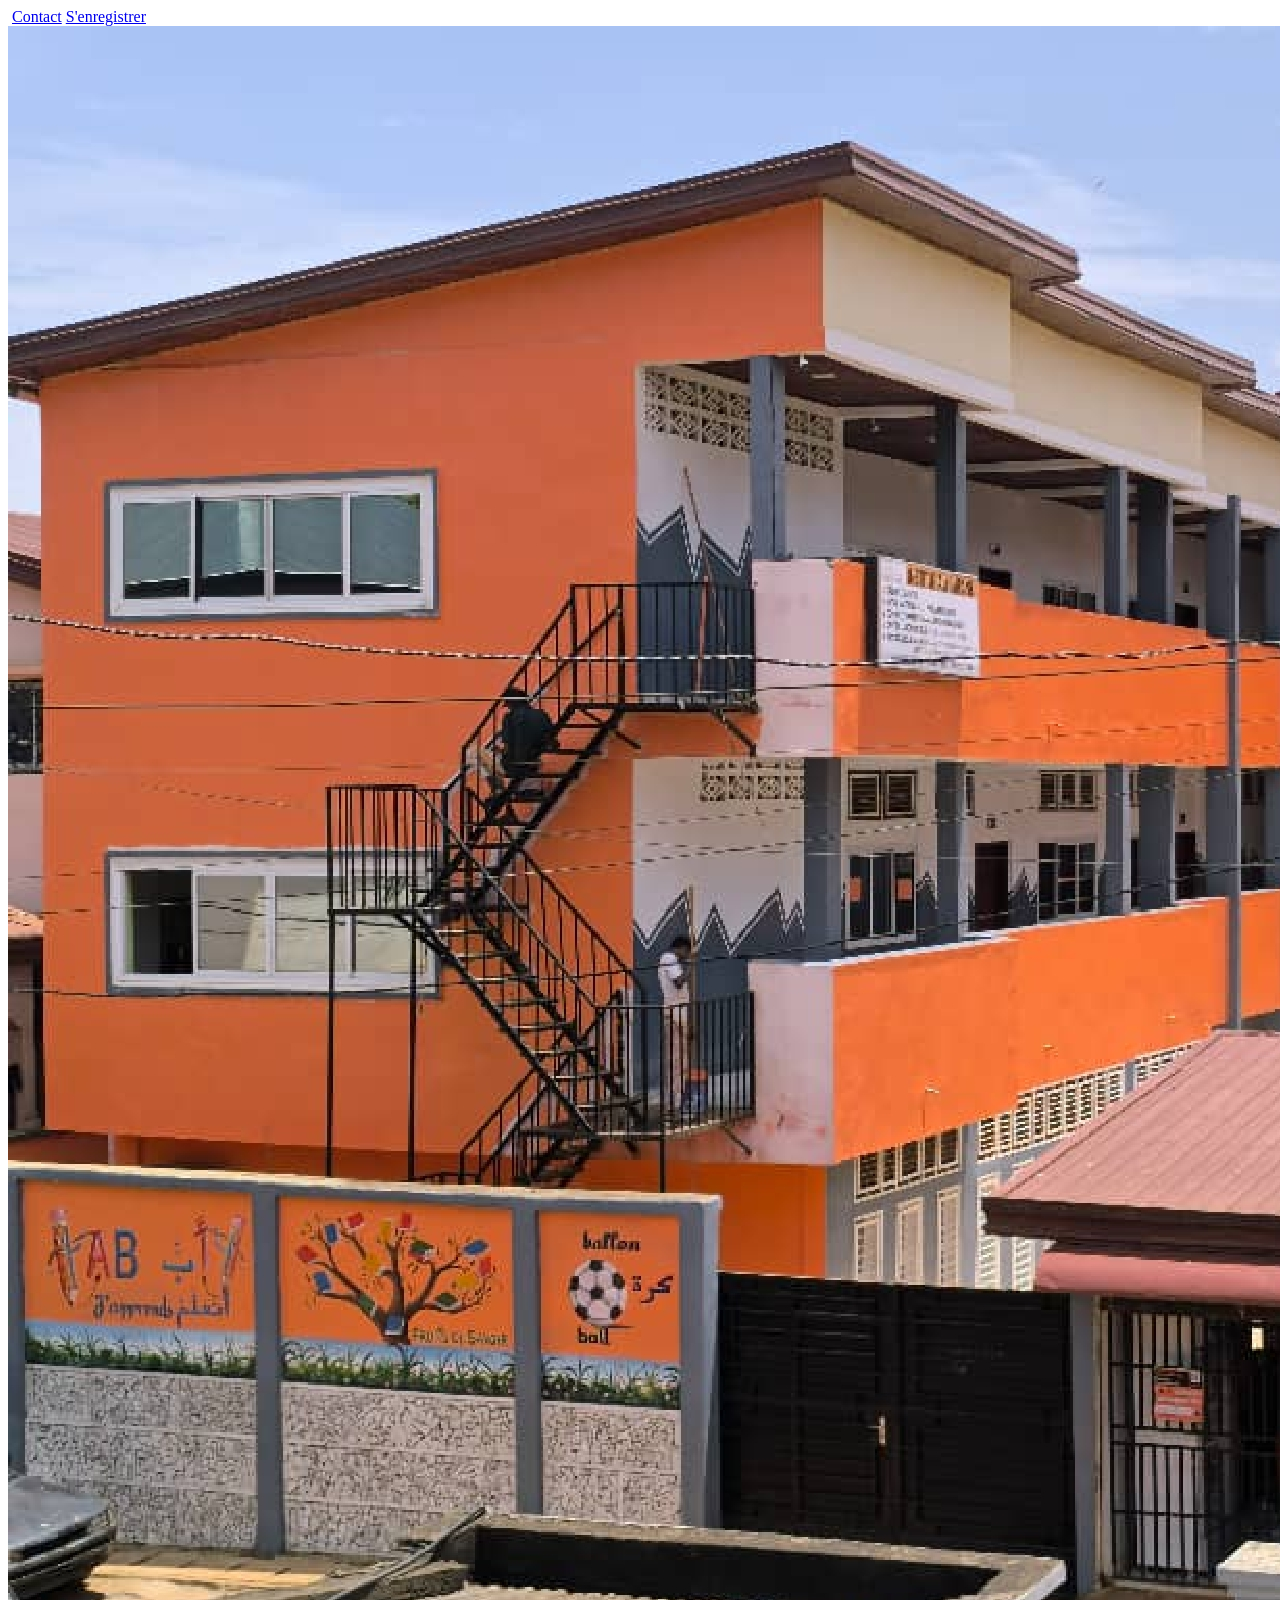
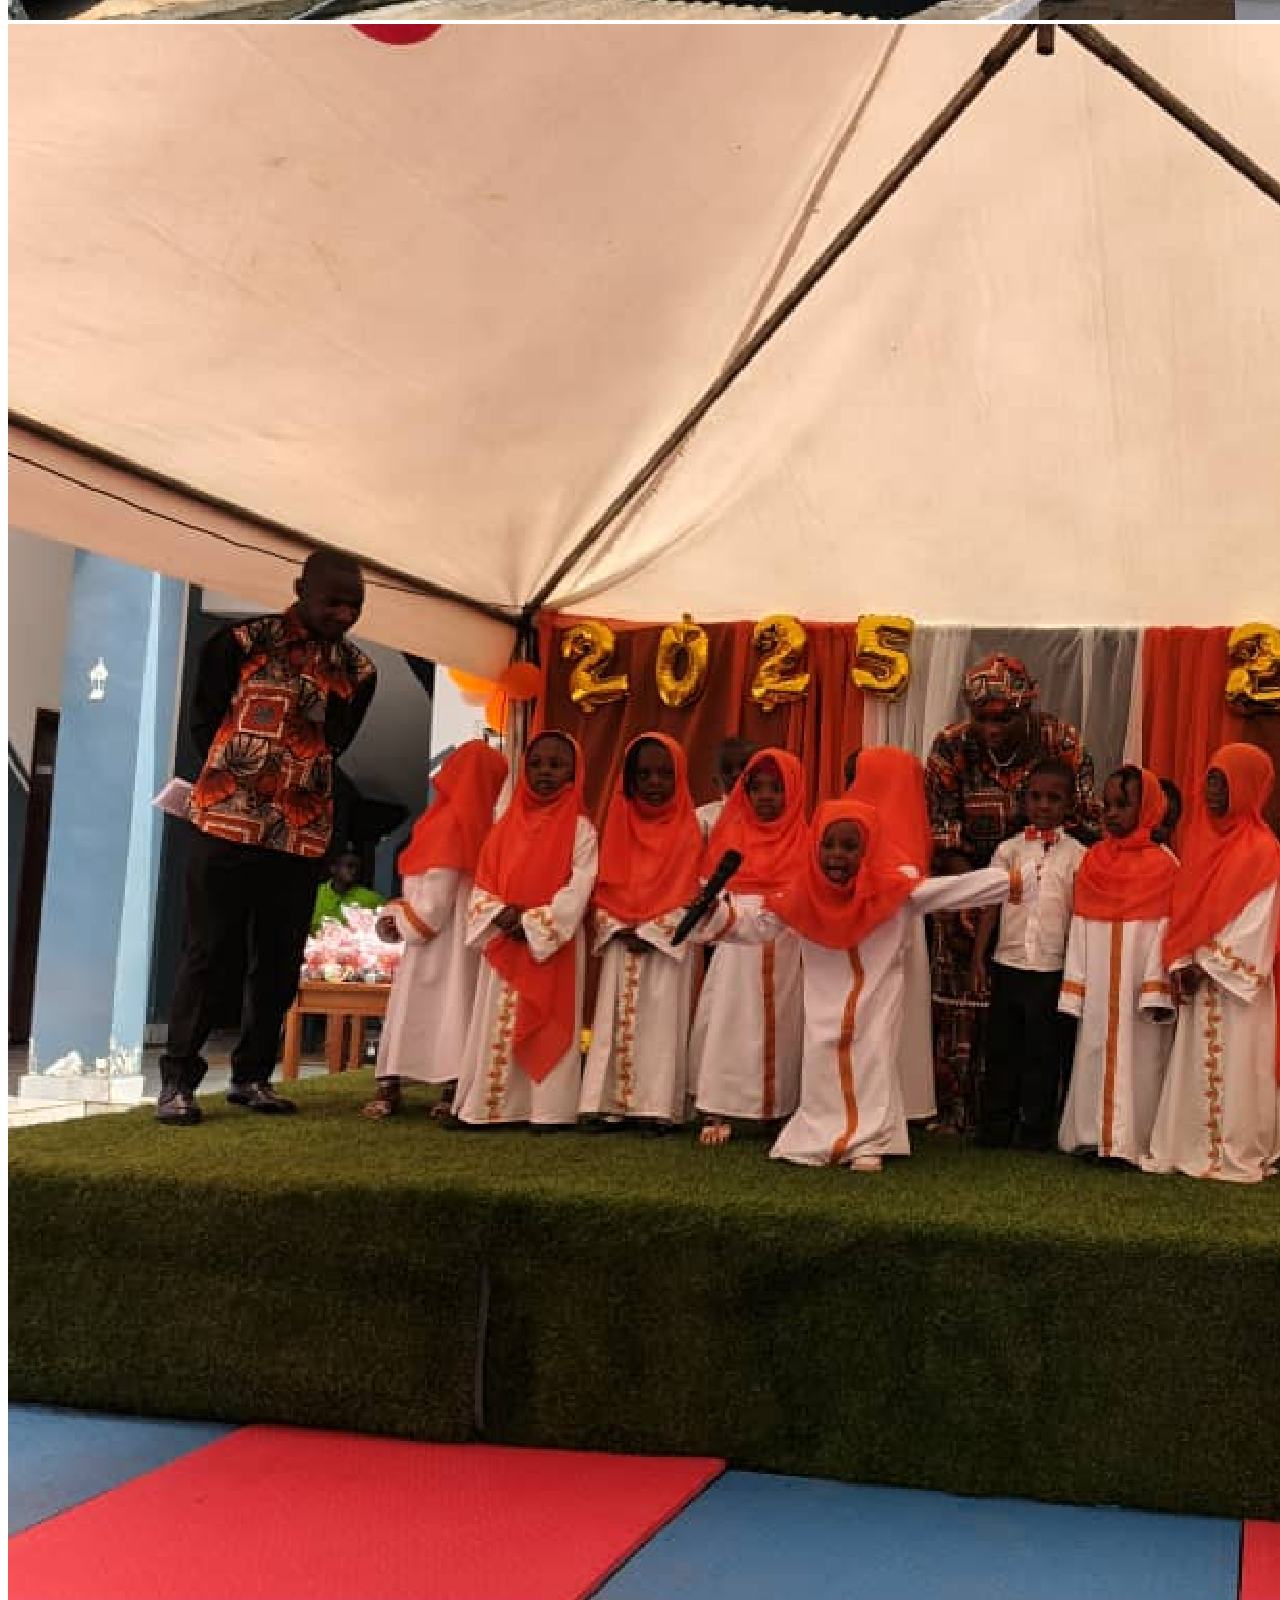
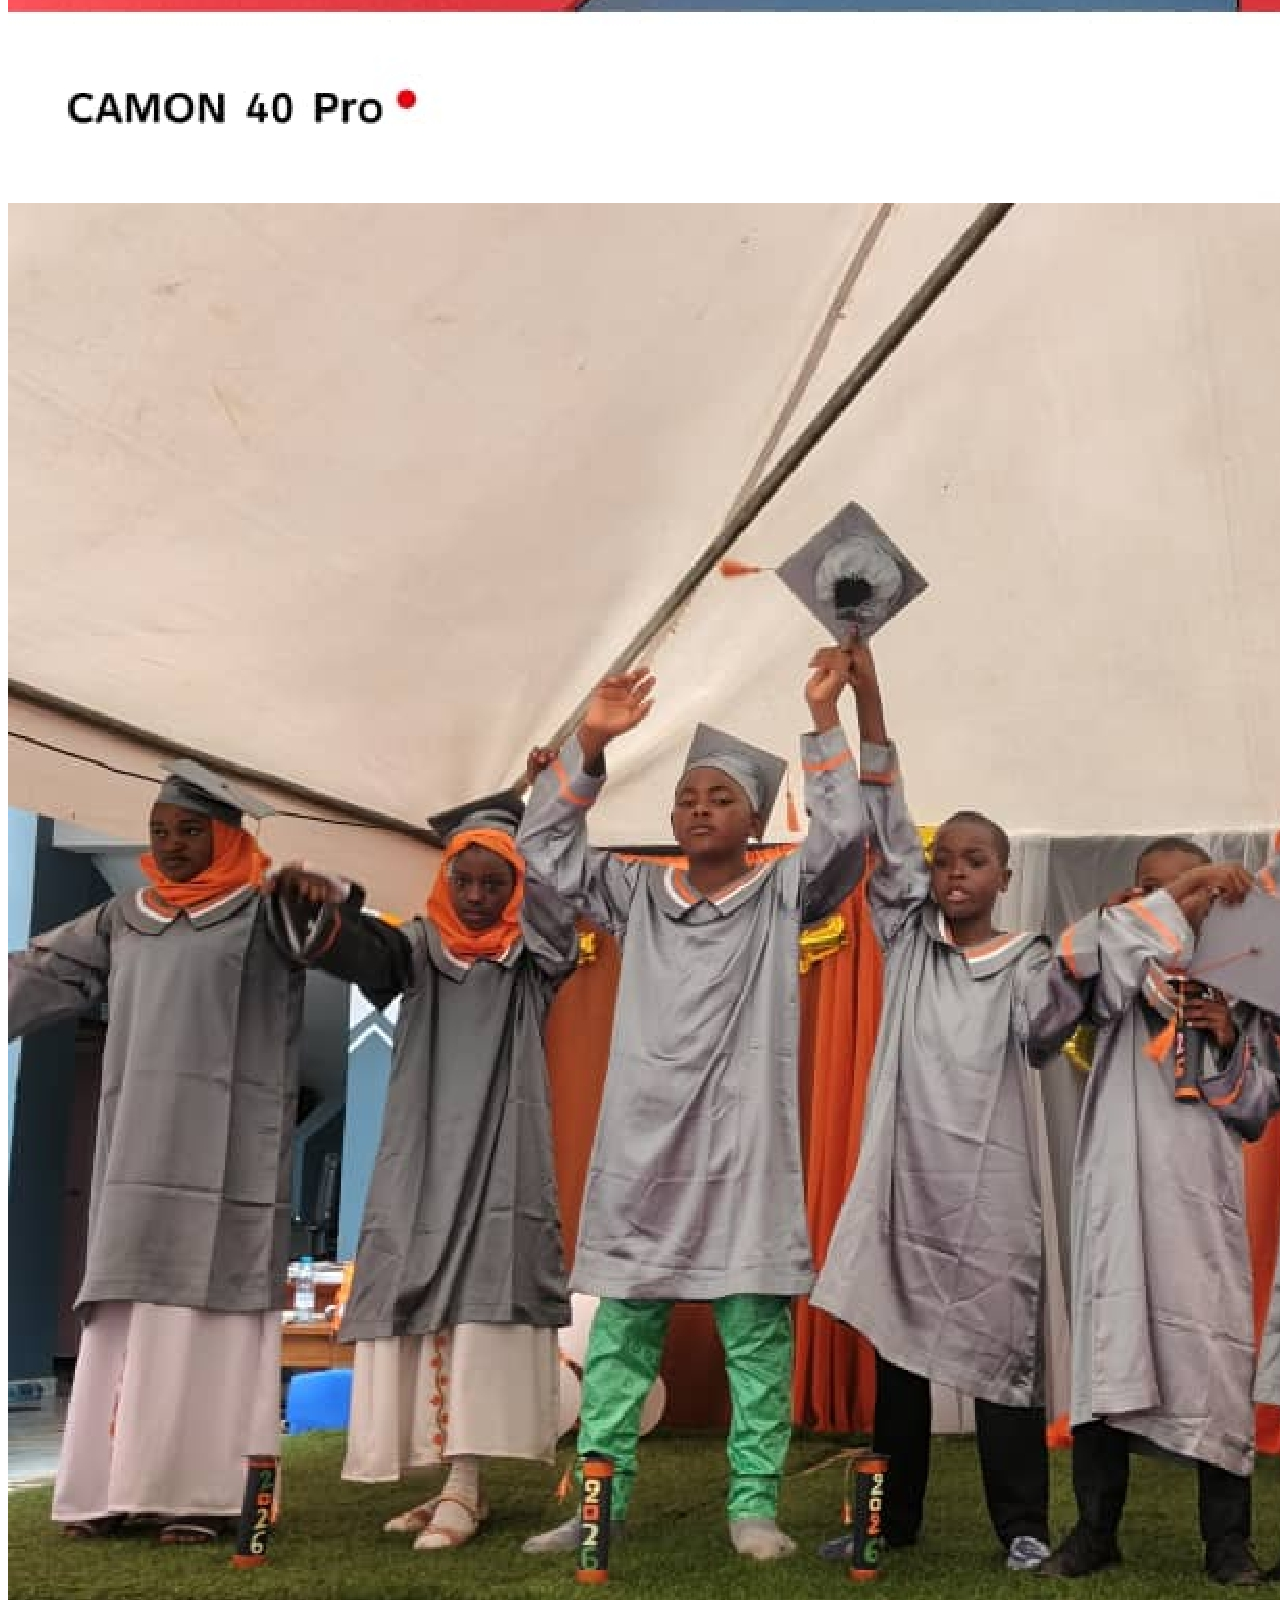
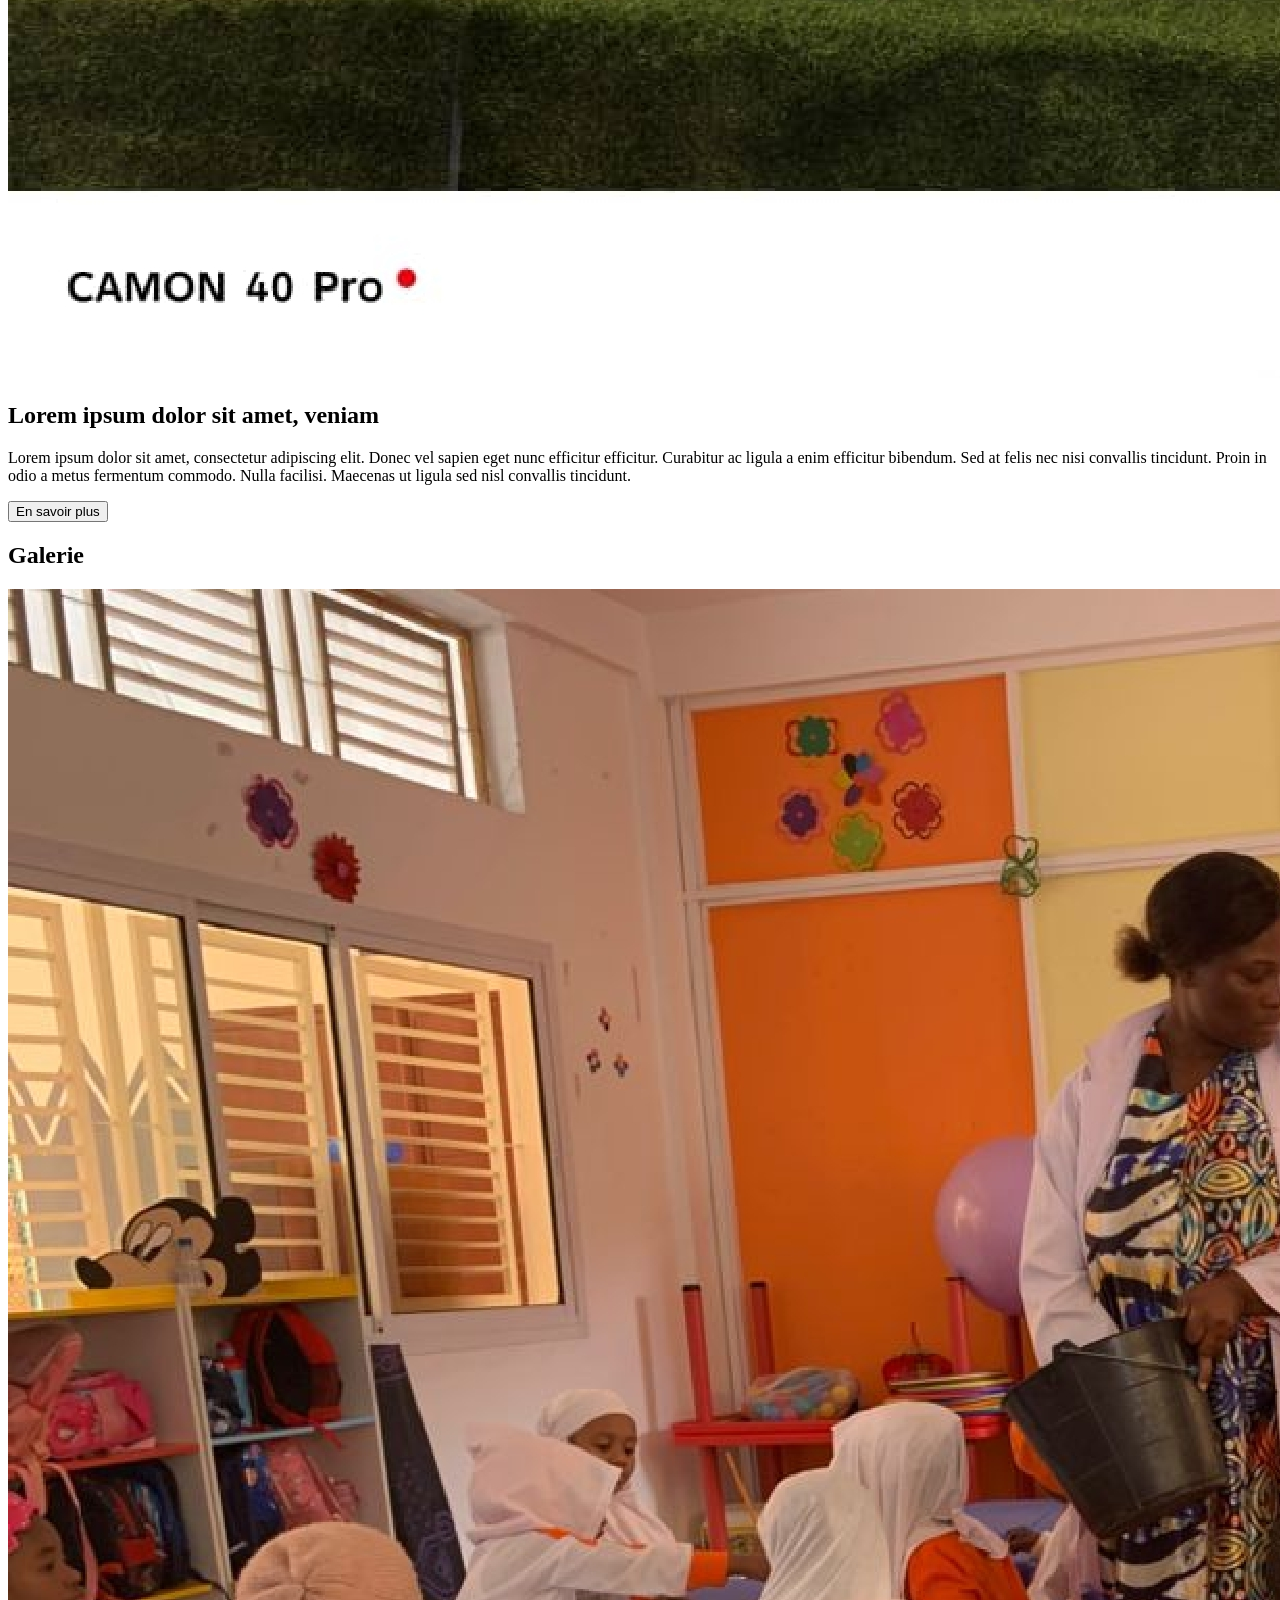
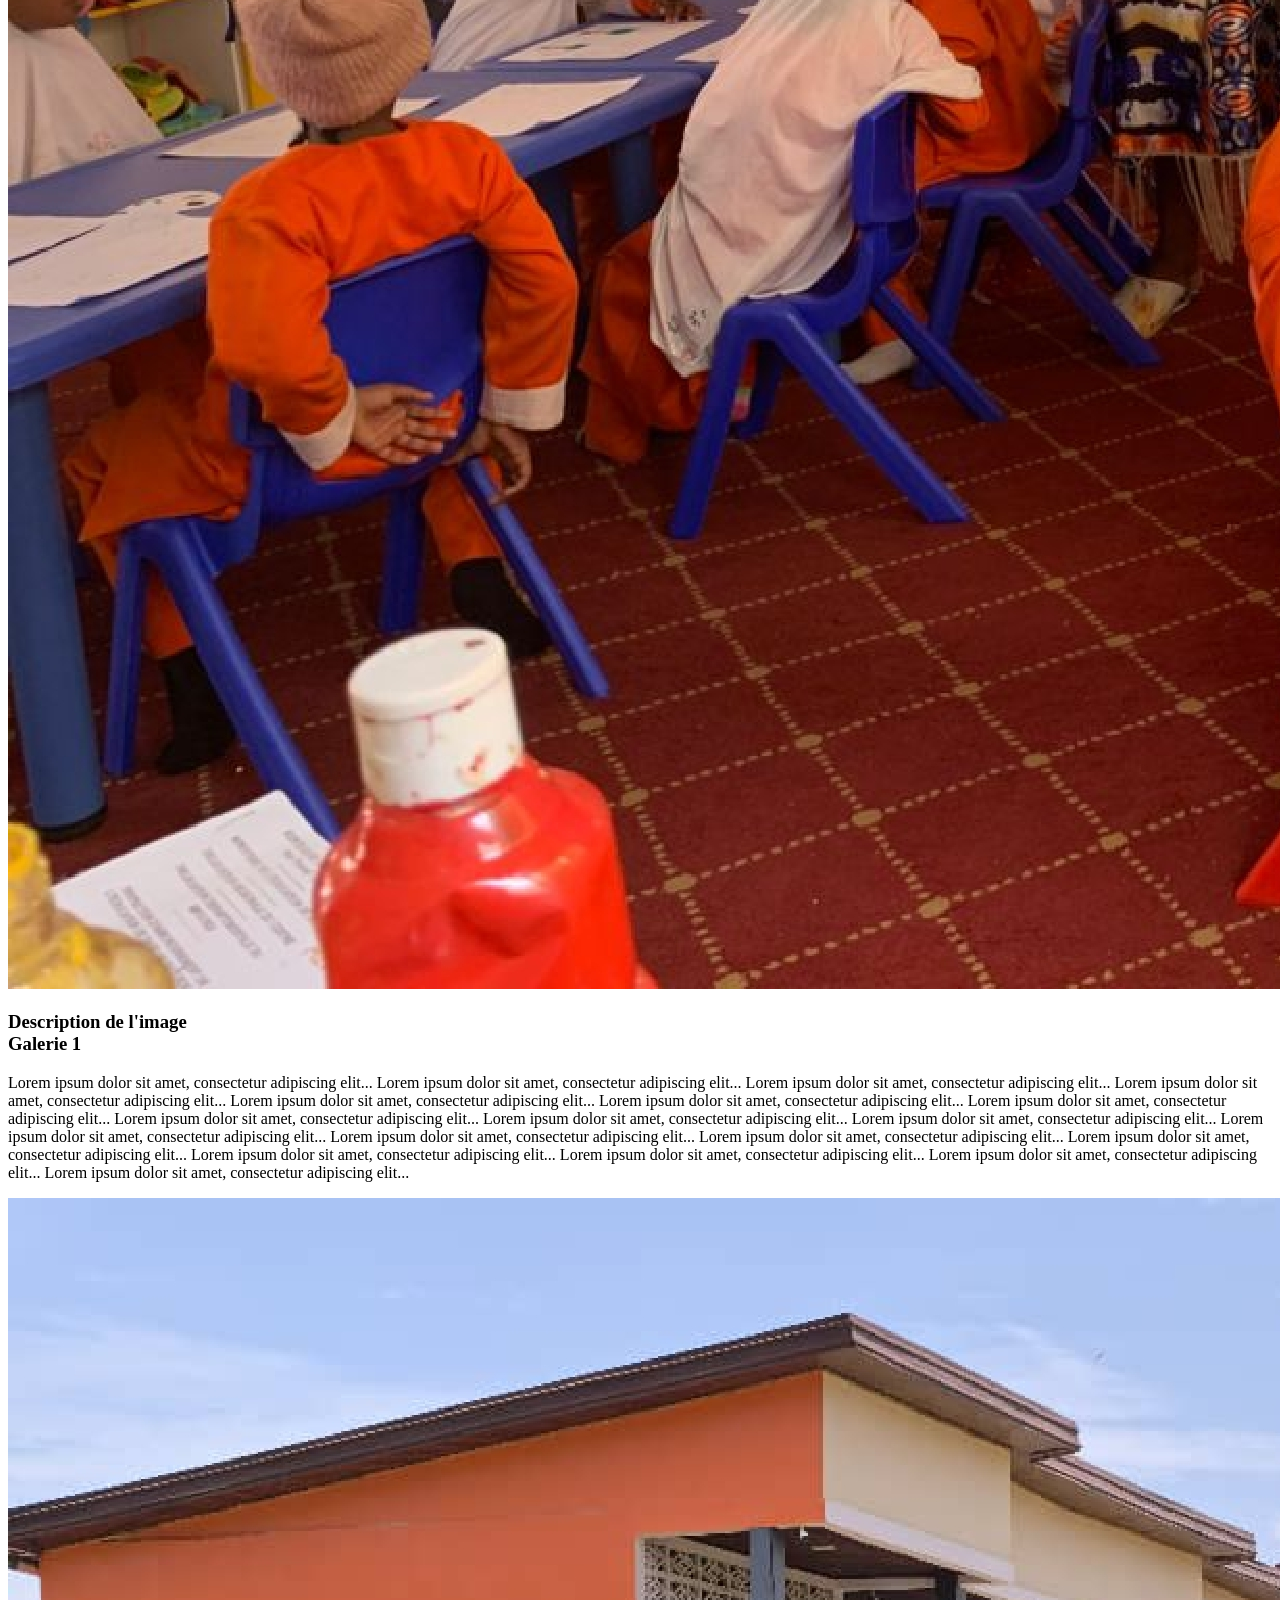
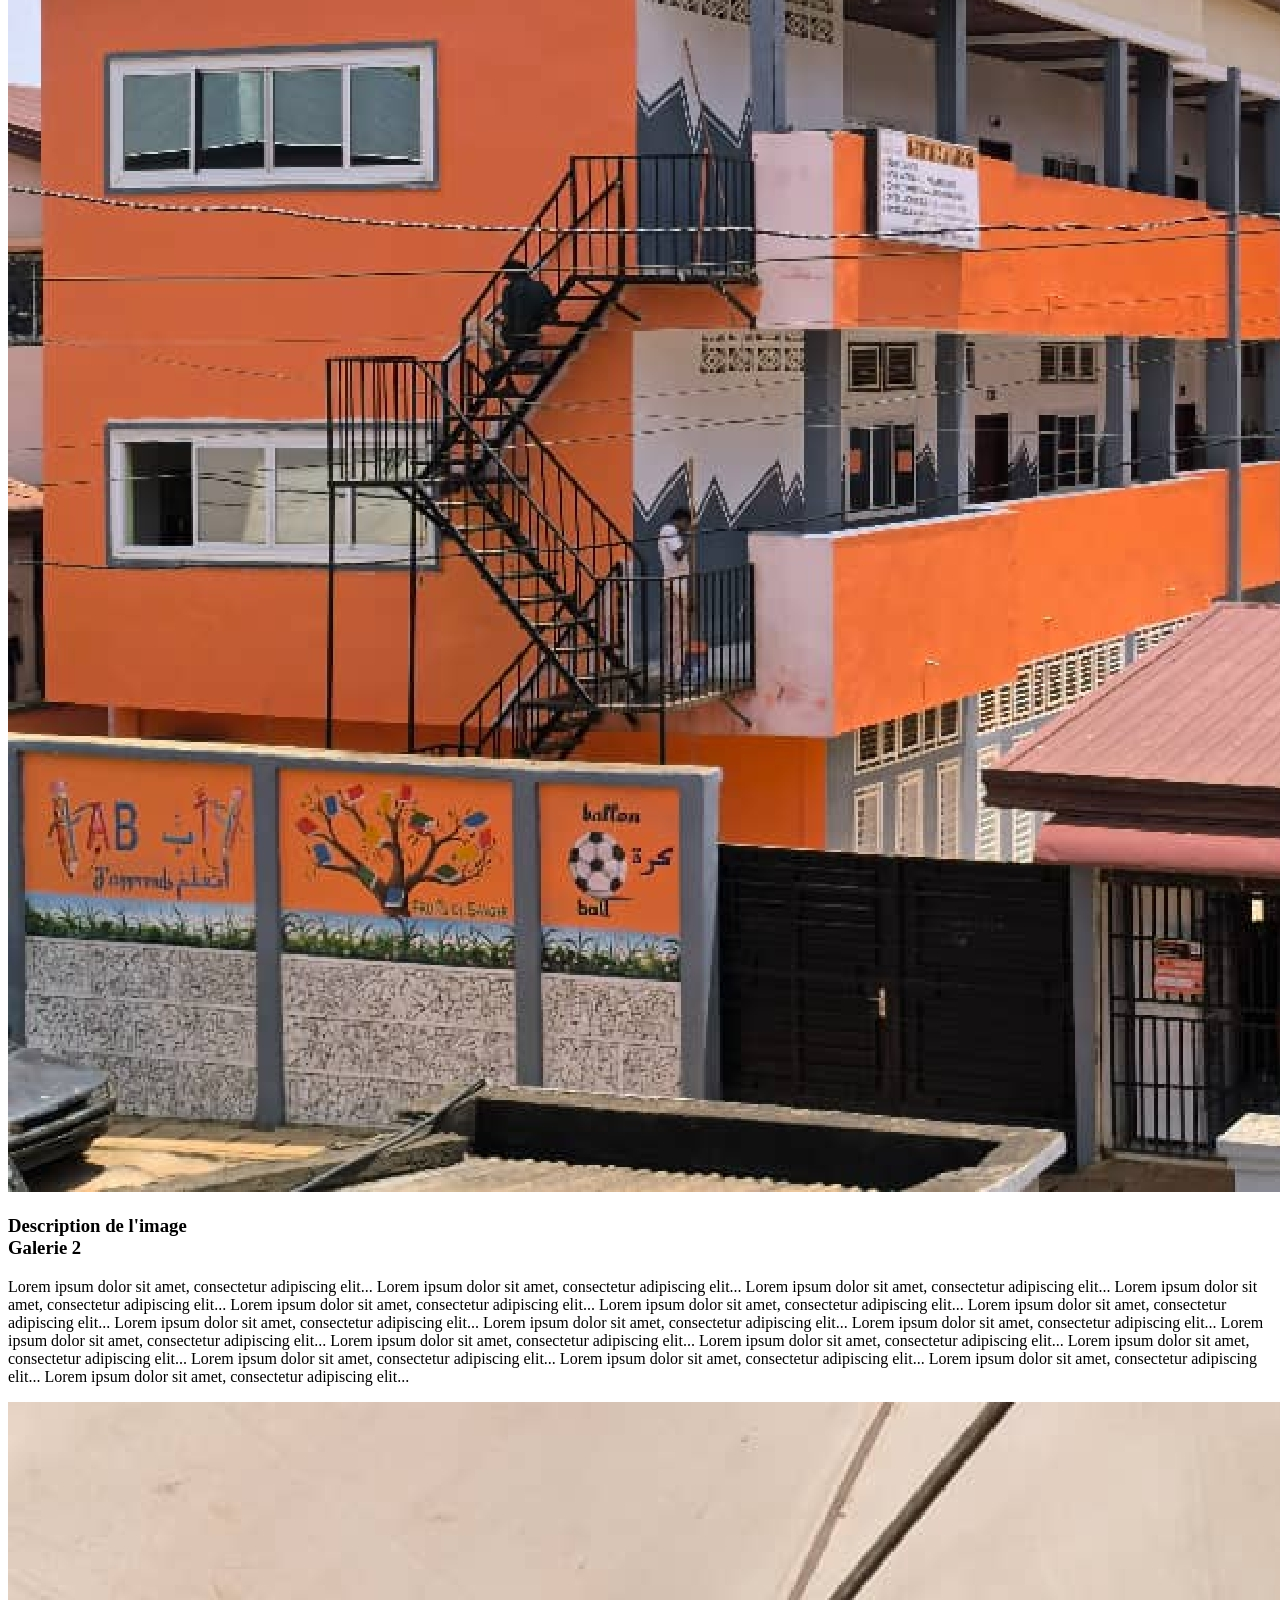
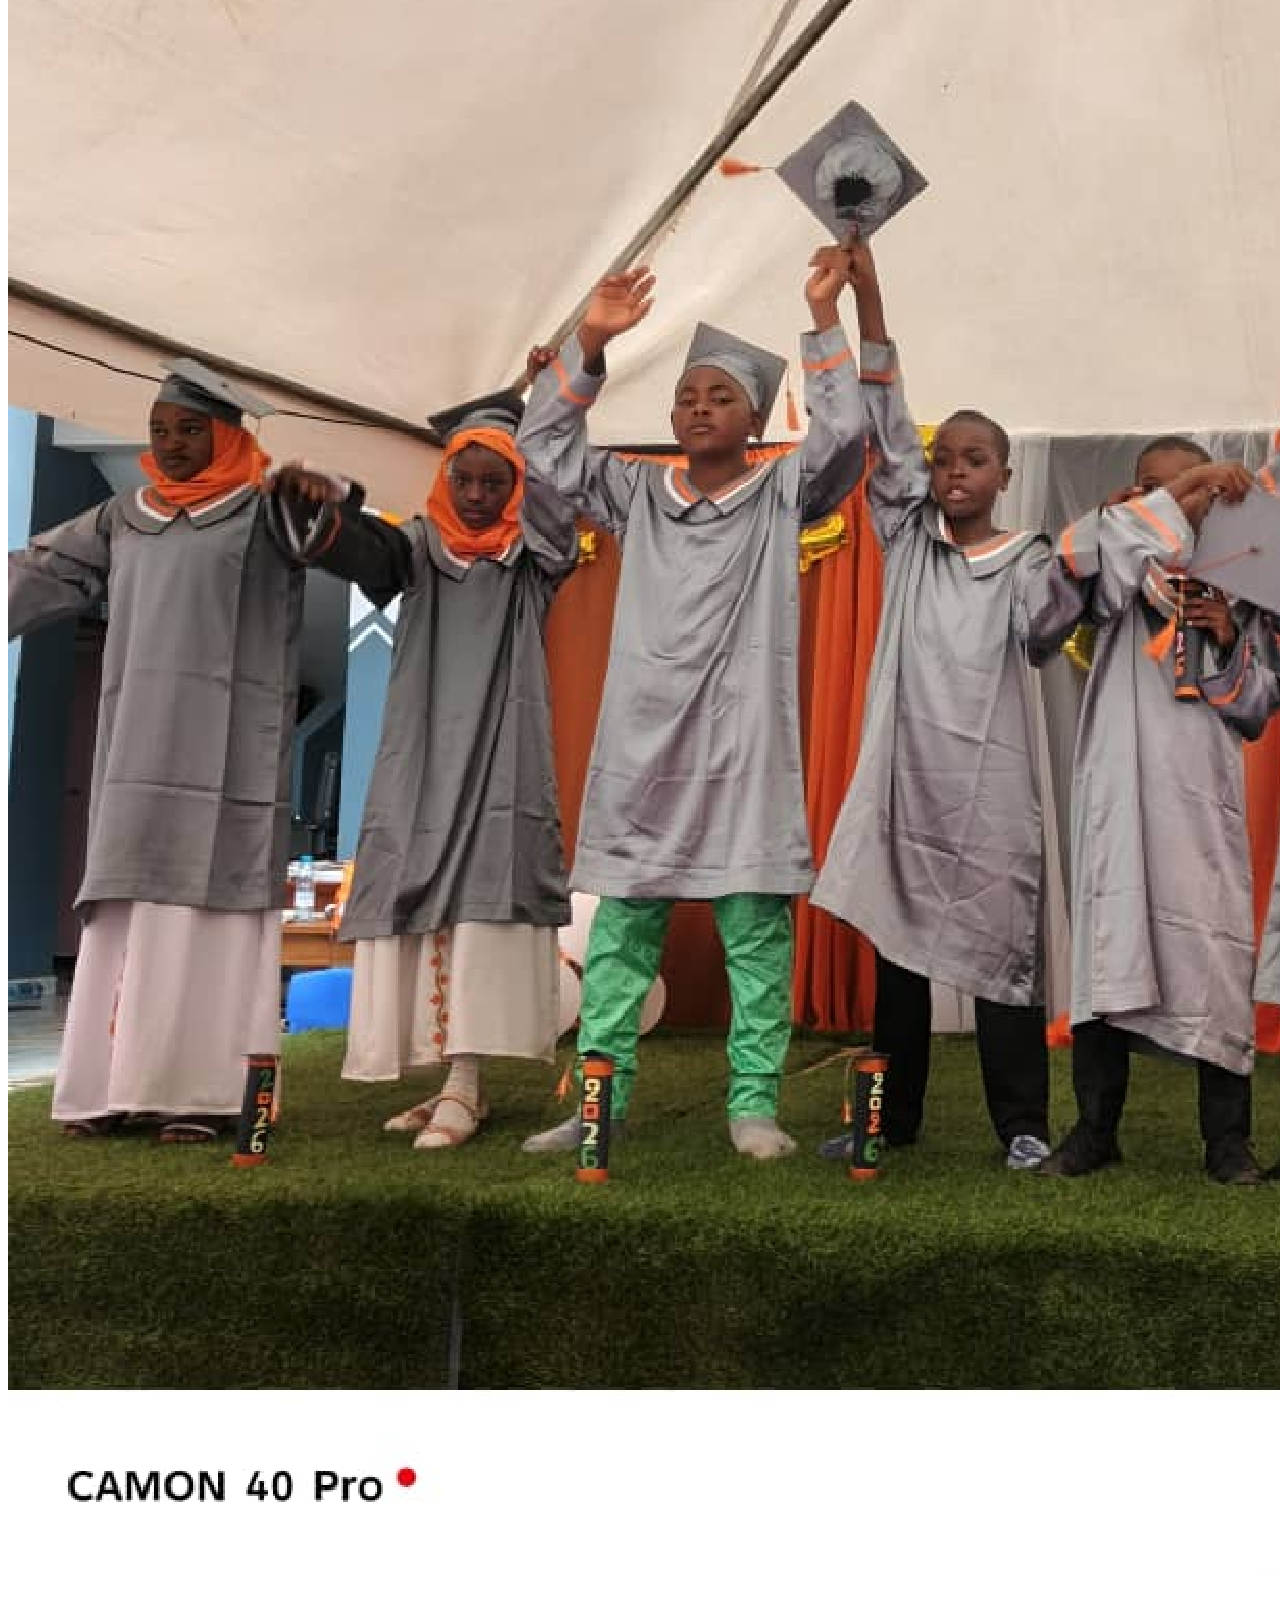
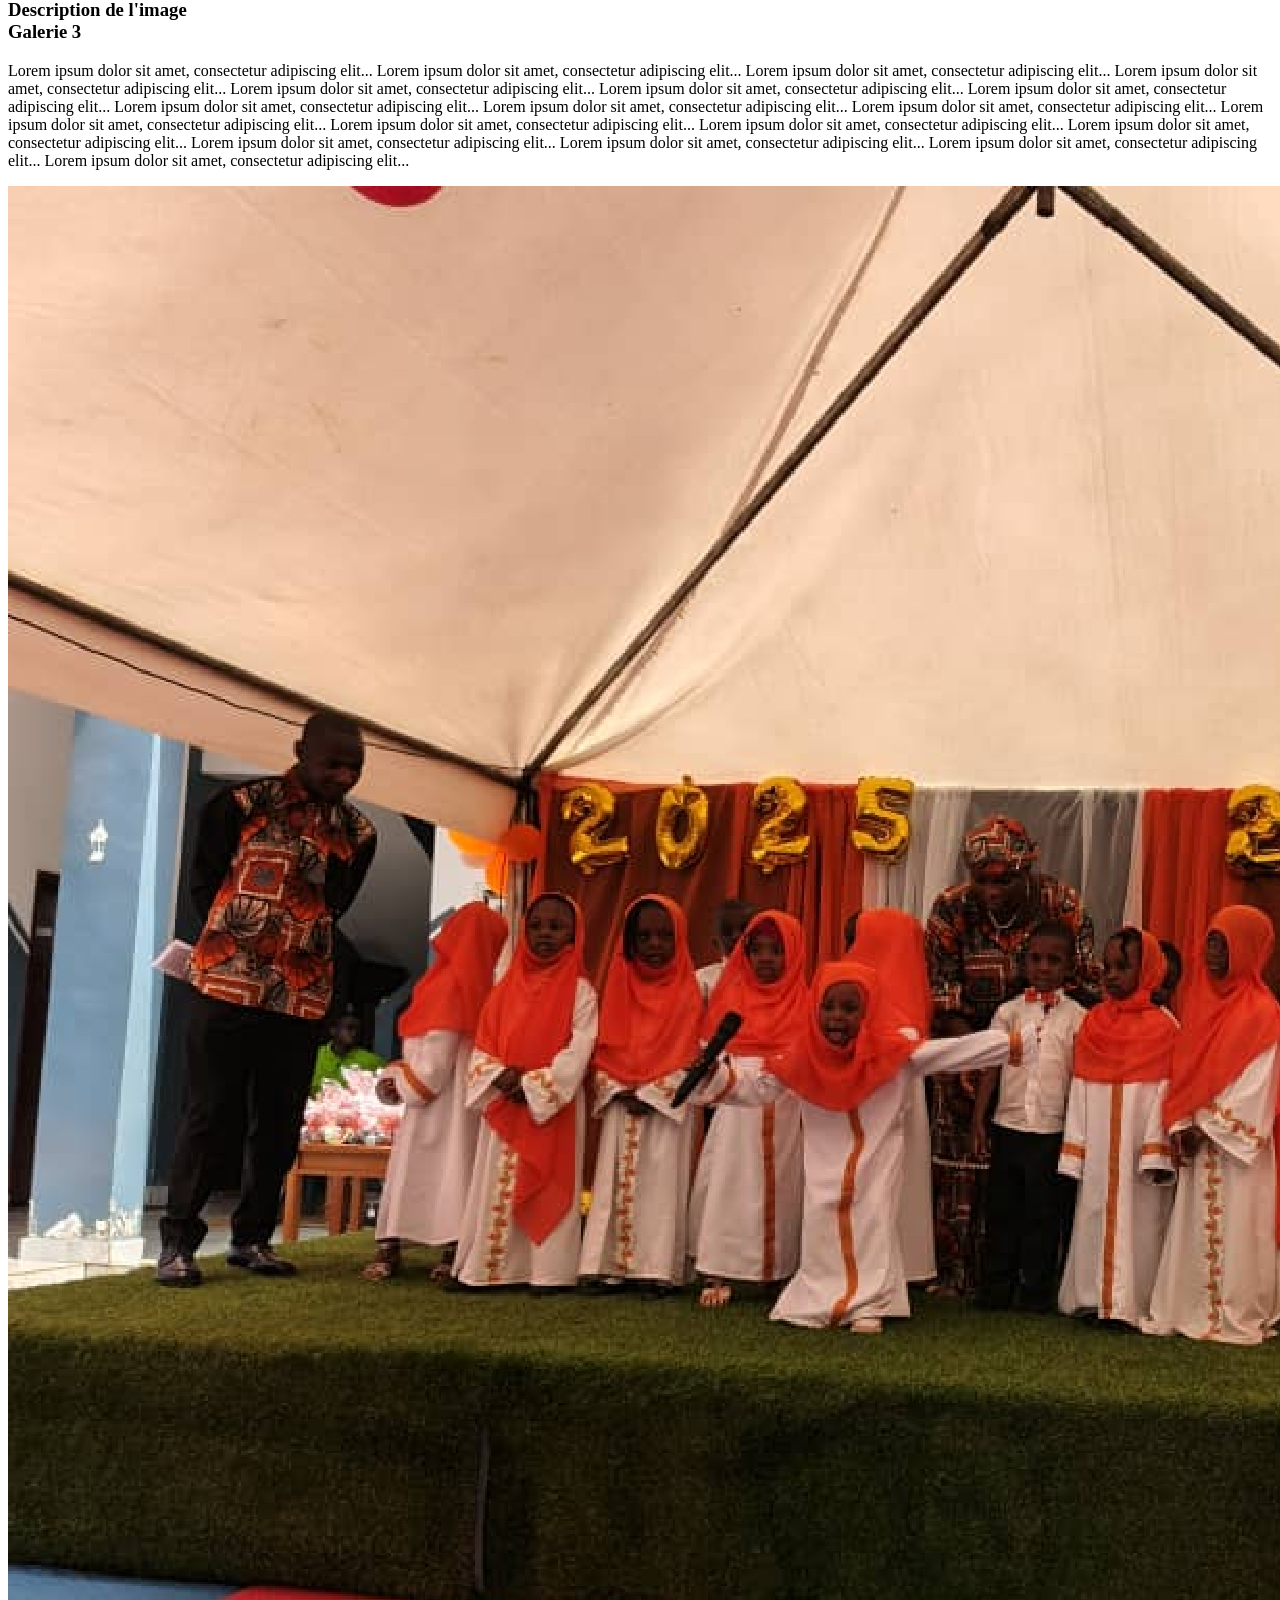
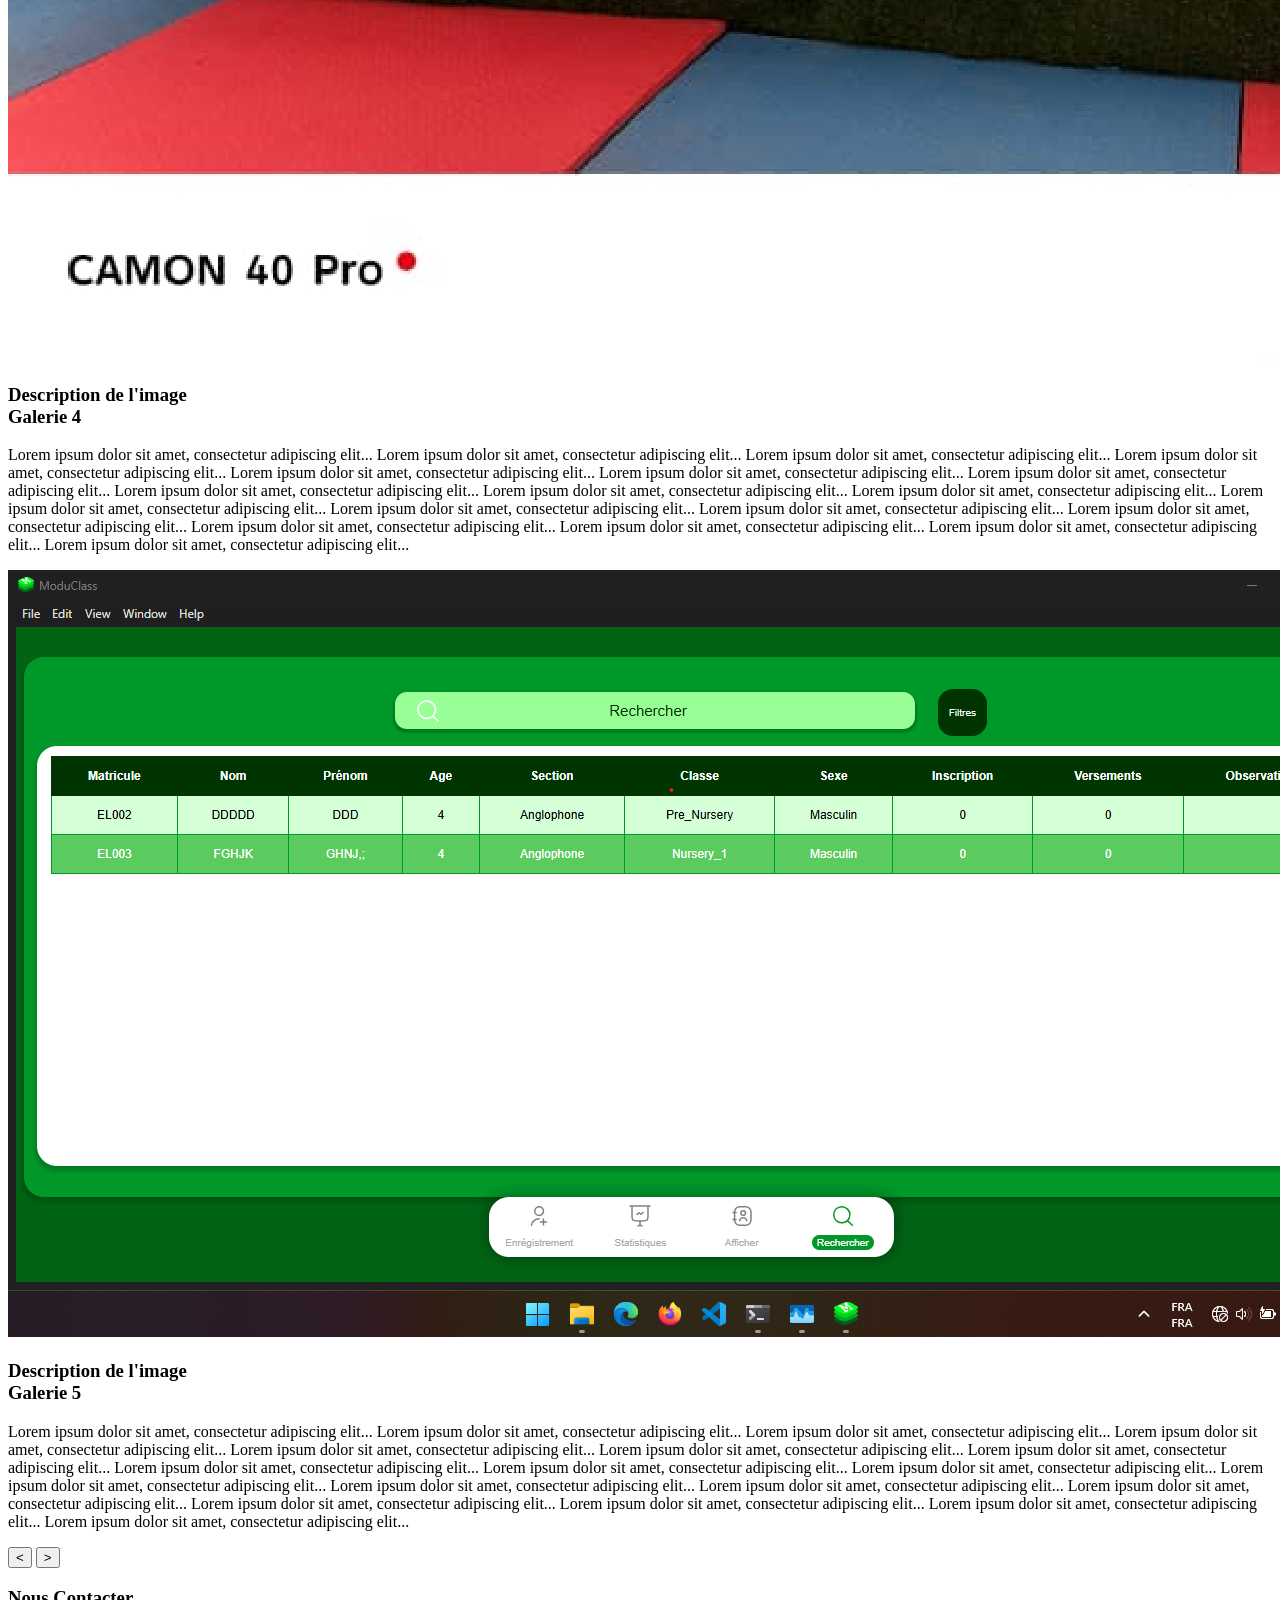
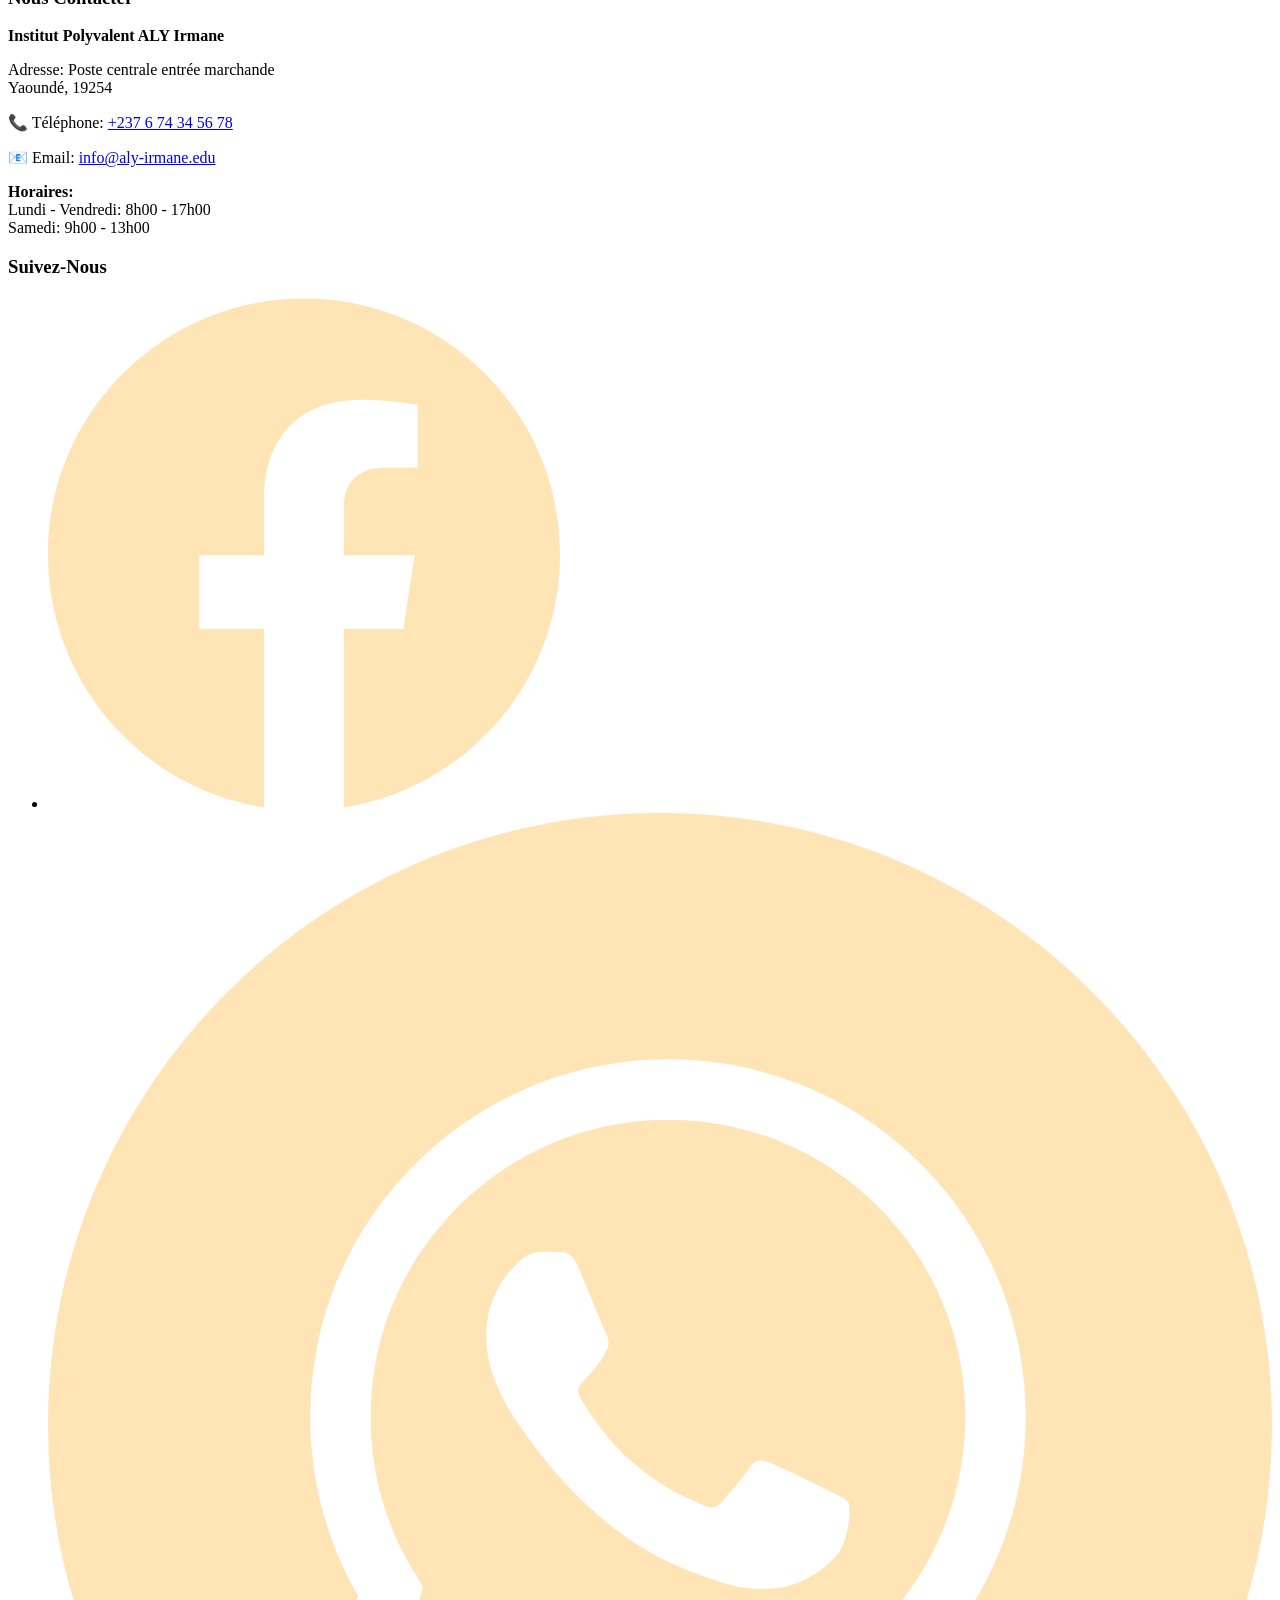
==== index.html @ 22149b58 "Fix HTML formatting and update image paths" ====
<!DOCTYPE html>
<html lang="en">
<head>
    <meta charset="UTF-8">
    <meta name="viewport" content="width=device-width, initial-scale=1.0">
    <title>Institut polyvalent ALYIrmane</title>
    <link rel="stylesheet" href="/style.css">
</head>
<body>
    <nav>
        <a href="#"><img src="/Mariam/assets/logo.png" alt=""></a>
        <a href="#">Contact</a>
        <a href="#">S'enregistrer</a>
    </nav>

    <!-- SECTION 1: PRÉSENTATION -->
    <section id="presentation">
        <div id="presentation_intro">
            <div id="presentation_imgs">
                <div id="presentation_image">
                    <img src="/assets/photo école_page-0001.jpg" alt="image de présentation">
                </div>
                <div id="presentation_image2">
                    <img src="/assets/photo graduation fille_page-0001.jpg" alt="image de présentation">
                </div>
                <div id="presentation_image3">
                    <img src="/assets/photo graduation_page-0001.jpg" alt="image de présentation">
                </div>
            </div>
            <div id="presentation_texte">   
                <h2>Lorem ipsum dolor sit amet, veniam</h2>
                <p>Lorem ipsum dolor sit amet, consectetur adipiscing elit. 
                    Donec vel sapien eget nunc efficitur efficitur. 
                    Curabitur ac ligula a enim efficitur bibendum. 
                    Sed at felis nec nisi convallis tincidunt. 
                    Proin in odio a metus fermentum commodo. 
                    Nulla facilisi. Maecenas ut ligula sed nisl convallis tincidunt.
                </p>
                <button>En savoir plus</button>
            </div>
        </div>
    </section>

    <!-- SECTION 2: GALERIE -->
    <section id="gallery">
        <h2>Galerie</h2>
        <div id="gallery_boxes">
            
            <div id="gallery_box_1" class="gallery-box active">
                <div class="gallery-image">
                    <img src="/assets/photo en classe_page-0001.jpg" alt="image de galerie">
                </div>
                <div class="gallery-text">
                    <h3>Description de l'image <br> Galerie 1</h3>
                    <p>Lorem ipsum dolor sit amet, consectetur adipiscing elit...
                        Lorem ipsum dolor sit amet, consectetur adipiscing elit...
                        Lorem ipsum dolor sit amet, consectetur adipiscing elit...
                        Lorem ipsum dolor sit amet, consectetur adipiscing elit...
                        Lorem ipsum dolor sit amet, consectetur adipiscing elit...
                        Lorem ipsum dolor sit amet, consectetur adipiscing elit...
                        Lorem ipsum dolor sit amet, consectetur adipiscing elit...
                        Lorem ipsum dolor sit amet, consectetur adipiscing elit...
                        Lorem ipsum dolor sit amet, consectetur adipiscing elit...
                        Lorem ipsum dolor sit amet, consectetur adipiscing elit...
                        Lorem ipsum dolor sit amet, consectetur adipiscing elit...
                        Lorem ipsum dolor sit amet, consectetur adipiscing elit...
                        Lorem ipsum dolor sit amet, consectetur adipiscing elit...
                        Lorem ipsum dolor sit amet, consectetur adipiscing elit...
                        Lorem ipsum dolor sit amet, consectetur adipiscing elit...
                        Lorem ipsum dolor sit amet, consectetur adipiscing elit...
                        Lorem ipsum dolor sit amet, consectetur adipiscing elit...
                        Lorem ipsum dolor sit amet, consectetur adipiscing elit...
                    </p>
                </div>
            </div>

            <div id="gallery_box_2" class="gallery-box">
                <div class="gallery-image">
                    <img src="/assets/photo école_page-0001.jpg" alt="image de galerie">
                </div>
                <div class="gallery-text">
                    <h3>Description de l'image <br> Galerie 2</h3>
                    <p>Lorem ipsum dolor sit amet, consectetur adipiscing elit...
                        Lorem ipsum dolor sit amet, consectetur adipiscing elit...
                        Lorem ipsum dolor sit amet, consectetur adipiscing elit...
                        Lorem ipsum dolor sit amet, consectetur adipiscing elit...
                        Lorem ipsum dolor sit amet, consectetur adipiscing elit...
                        Lorem ipsum dolor sit amet, consectetur adipiscing elit...
                        Lorem ipsum dolor sit amet, consectetur adipiscing elit...
                        Lorem ipsum dolor sit amet, consectetur adipiscing elit...
                        Lorem ipsum dolor sit amet, consectetur adipiscing elit...
                        Lorem ipsum dolor sit amet, consectetur adipiscing elit...
                        Lorem ipsum dolor sit amet, consectetur adipiscing elit...
                        Lorem ipsum dolor sit amet, consectetur adipiscing elit...
                        Lorem ipsum dolor sit amet, consectetur adipiscing elit...
                        Lorem ipsum dolor sit amet, consectetur adipiscing elit...
                        Lorem ipsum dolor sit amet, consectetur adipiscing elit...
                        Lorem ipsum dolor sit amet, consectetur adipiscing elit...
                        Lorem ipsum dolor sit amet, consectetur adipiscing elit...
                        Lorem ipsum dolor sit amet, consectetur adipiscing elit...
                    </p>
                </div>
            </div>

            <div id="gallery_box_3" class="gallery-box">
                <div class="gallery-image">
                    <img src="/assets/photo graduation_page-0001.jpg" alt="image de galerie">
                </div>
                <div class="gallery-text">
                    <h3>Description de l'image <br> Galerie 3</h3>
                    <p>Lorem ipsum dolor sit amet, consectetur adipiscing elit...
                        Lorem ipsum dolor sit amet, consectetur adipiscing elit...
                        Lorem ipsum dolor sit amet, consectetur adipiscing elit...
                        Lorem ipsum dolor sit amet, consectetur adipiscing elit...
                        Lorem ipsum dolor sit amet, consectetur adipiscing elit...
                        Lorem ipsum dolor sit amet, consectetur adipiscing elit...
                        Lorem ipsum dolor sit amet, consectetur adipiscing elit...
                        Lorem ipsum dolor sit amet, consectetur adipiscing elit...
                        Lorem ipsum dolor sit amet, consectetur adipiscing elit...
                        Lorem ipsum dolor sit amet, consectetur adipiscing elit...
                        Lorem ipsum dolor sit amet, consectetur adipiscing elit...
                        Lorem ipsum dolor sit amet, consectetur adipiscing elit...
                        Lorem ipsum dolor sit amet, consectetur adipiscing elit...
                        Lorem ipsum dolor sit amet, consectetur adipiscing elit...
                        Lorem ipsum dolor sit amet, consectetur adipiscing elit...
                        Lorem ipsum dolor sit amet, consectetur adipiscing elit...
                        Lorem ipsum dolor sit amet, consectetur adipiscing elit...
                        Lorem ipsum dolor sit amet, consectetur adipiscing elit...
                    </p>
                </div>
            </div>

            <div id="gallery_box_4" class="gallery-box">
                <div class="gallery-image">
                    <img src="assets/photo graduation fille_page-0001.jpg" alt="image de galerie">
                </div>
                <div class="gallery-text">
                    <h3>Description de l'image <br> Galerie 4</h3>
                    <p>Lorem ipsum dolor sit amet, consectetur adipiscing elit...
                        Lorem ipsum dolor sit amet, consectetur adipiscing elit...
                        Lorem ipsum dolor sit amet, consectetur adipiscing elit...
                        Lorem ipsum dolor sit amet, consectetur adipiscing elit...
                        Lorem ipsum dolor sit amet, consectetur adipiscing elit...
                        Lorem ipsum dolor sit amet, consectetur adipiscing elit...
                        Lorem ipsum dolor sit amet, consectetur adipiscing elit...
                        Lorem ipsum dolor sit amet, consectetur adipiscing elit...
                        Lorem ipsum dolor sit amet, consectetur adipiscing elit...
                        Lorem ipsum dolor sit amet, consectetur adipiscing elit...
                        Lorem ipsum dolor sit amet, consectetur adipiscing elit...
                        Lorem ipsum dolor sit amet, consectetur adipiscing elit...
                        Lorem ipsum dolor sit amet, consectetur adipiscing elit...
                        Lorem ipsum dolor sit amet, consectetur adipiscing elit...
                        Lorem ipsum dolor sit amet, consectetur adipiscing elit...
                        Lorem ipsum dolor sit amet, consectetur adipiscing elit...
                        Lorem ipsum dolor sit amet, consectetur adipiscing elit...
                        Lorem ipsum dolor sit amet, consectetur adipiscing elit...
                    </p>
                </div>
            </div>
            <div id="gallery_box_5" class="gallery-box">
                <div class="gallery-image">
                    <img src="/assets/image_gallery2.png" alt="image de galerie">
                </div>
                <div class="gallery-text">
                    <h3>Description de l'image <br> Galerie 5</h3>
                    <p>Lorem ipsum dolor sit amet, consectetur adipiscing elit...
                        Lorem ipsum dolor sit amet, consectetur adipiscing elit...
                        Lorem ipsum dolor sit amet, consectetur adipiscing elit...
                        Lorem ipsum dolor sit amet, consectetur adipiscing elit...
                        Lorem ipsum dolor sit amet, consectetur adipiscing elit...
                        Lorem ipsum dolor sit amet, consectetur adipiscing elit...
                        Lorem ipsum dolor sit amet, consectetur adipiscing elit...
                        Lorem ipsum dolor sit amet, consectetur adipiscing elit...
                        Lorem ipsum dolor sit amet, consectetur adipiscing elit...
                        Lorem ipsum dolor sit amet, consectetur adipiscing elit...
                        Lorem ipsum dolor sit amet, consectetur adipiscing elit...
                        Lorem ipsum dolor sit amet, consectetur adipiscing elit...
                        Lorem ipsum dolor sit amet, consectetur adipiscing elit...
                        Lorem ipsum dolor sit amet, consectetur adipiscing elit...
                        Lorem ipsum dolor sit amet, consectetur adipiscing elit...
                        Lorem ipsum dolor sit amet, consectetur adipiscing elit...
                        Lorem ipsum dolor sit amet, consectetur adipiscing elit...
                        Lorem ipsum dolor sit amet, consectetur adipiscing elit...
                    </p>
                </div>
            </div>
        </div>
        <button class="button_1_left"> < </button>
        <button class="button_1_right"> > </button>
    </section>

    <!-- SECTION 3: CONTACTS -->
    <footer id="contacts">
        <div id="footer_content">
            <div id="footer_contact">
                <h3>Nous Contacter</h3>
                <p><strong>Institut Polyvalent ALY Irmane</strong></p>
                <p>Adresse: Poste centrale entrée marchande<br>Yaoundé, 19254</p>
                <p>📞 Téléphone: <a href="tel:+237674345678">+237 6 74 34 56 78</a></p>
                <p>📧 Email: <a href="mailto:info@aly-irmane.edu">info@aly-irmane.edu</a></p>
                <p><strong>Horaires:</strong><br>
                Lundi - Vendredi: 8h00 - 17h00<br>
                Samedi: 9h00 - 13h00</p>
            </div>
            
            <div id="footer_social">
                <h3>Suivez-Nous</h3>
                <ul>
                    <li><a href="#" target="_blank"><img src="assets/facebook.svg" alt="Facebook"></a></li>
                    <li><a href="#" target="_blank"><img src="assets/whatsapp.svg" alt="Whatsapp"></a></li>
                    <li><a href="#" target="_blank"><img src="assets/linkedin.svg" alt="LinkedIn"></a></li>
                    <li><a href="#" target="_blank"><img src="assets/x.svg" alt="X"></a></li>
                </ul>
                <p style="margin-top: 30px; font-size: 12px; color: #888;">
                    © 2026 Institut Polyvalent ALY Irmane. Tous droits réservés.
                </p>
            </div>
        </div>
    </footer>

    <script src="script.js" defer></script>
</body>
</html>
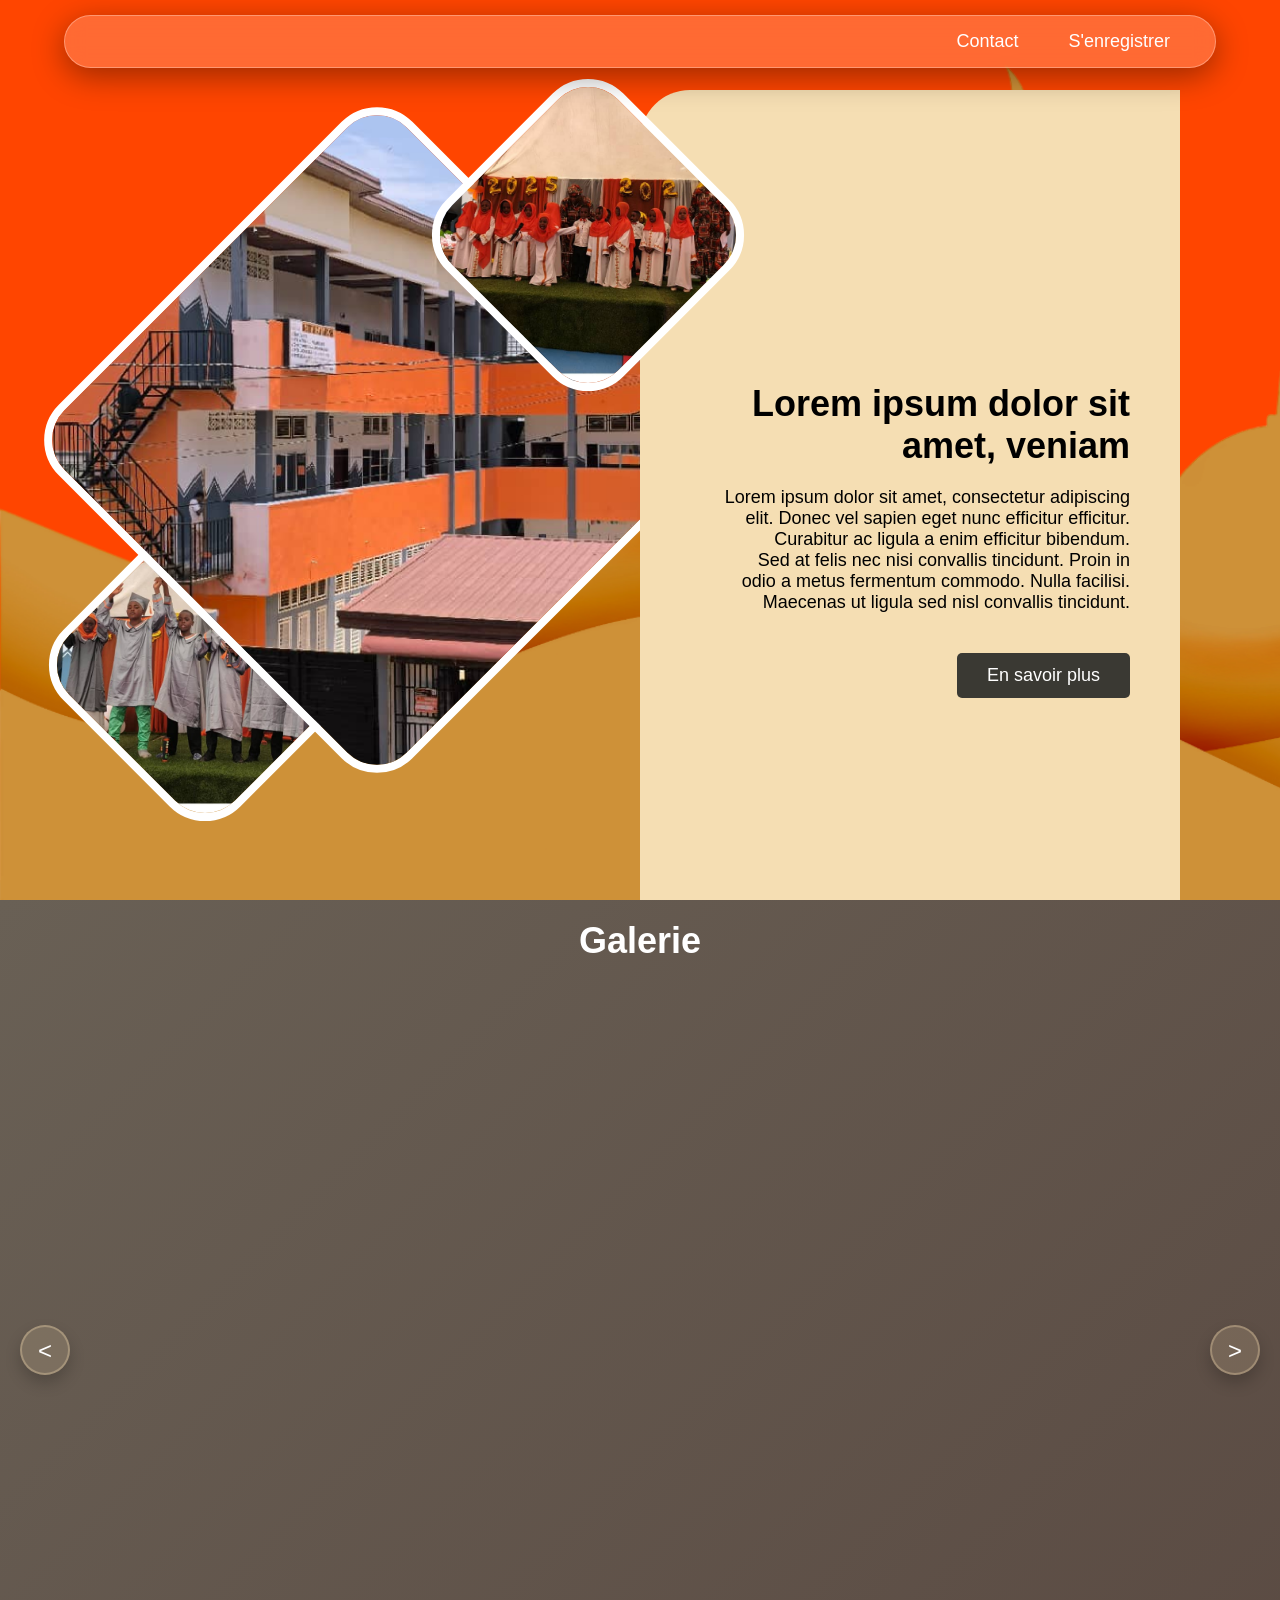
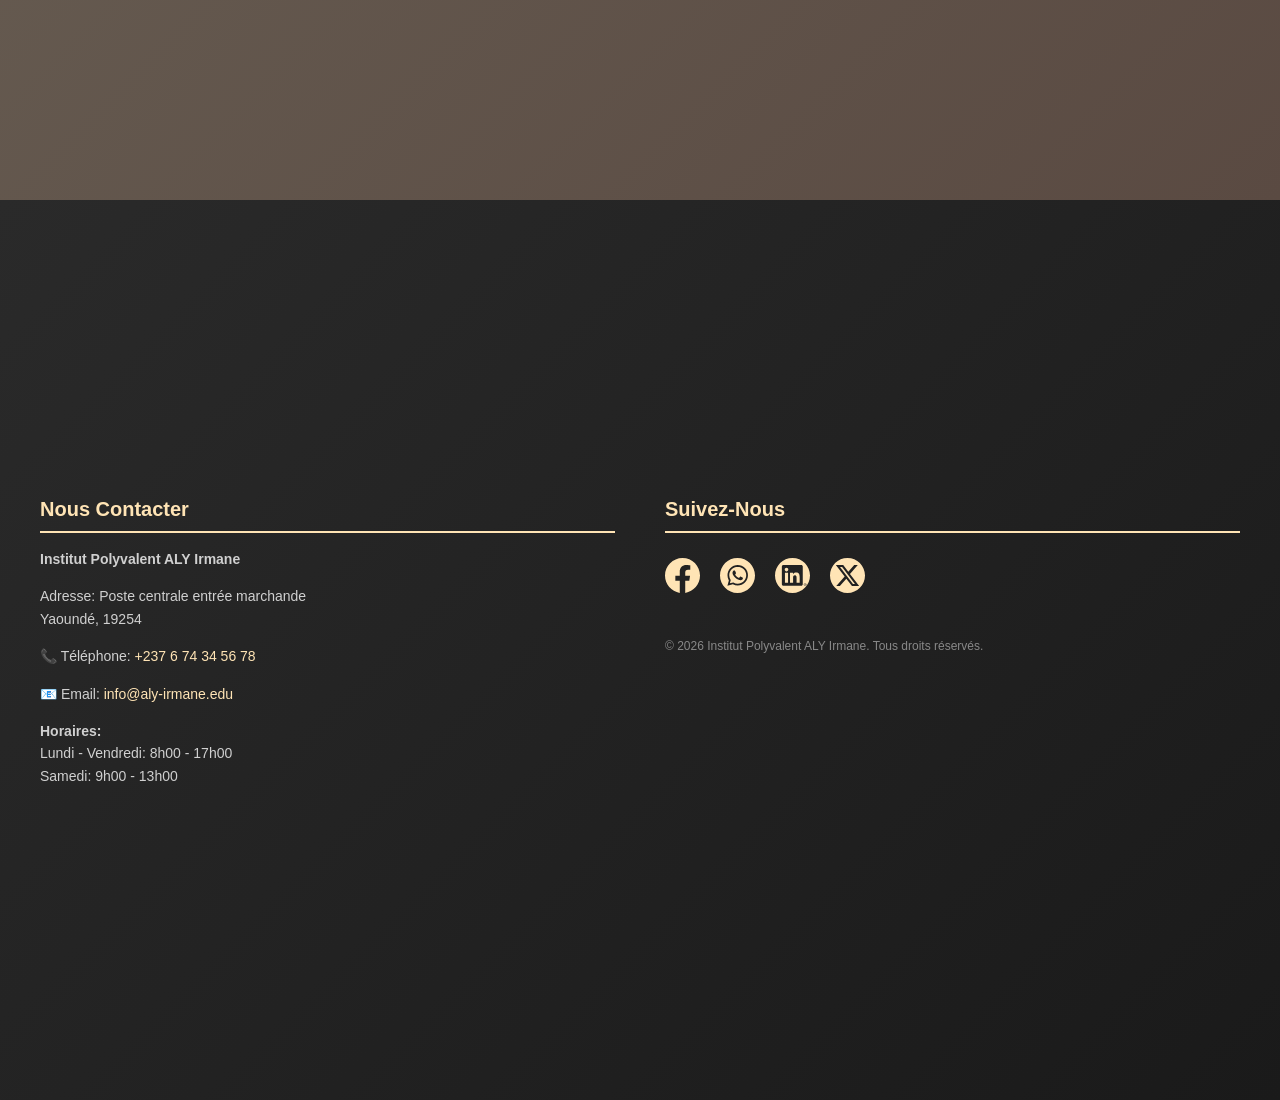
==== commit 009d1acc: "Fix HTML formatting and update stylesheet link" ====
--- a/index.html
+++ b/index.html
@@ -4,7 +4,7 @@
     <meta charset="UTF-8">
     <meta name="viewport" content="width=device-width, initial-scale=1.0">
     <title>Institut polyvalent ALYIrmane</title>
-    <link rel="stylesheet" href="/style.css">
+    <link rel="stylesheet" href="Style.css">
 </head>
 <body>
     <nav>
--- a/Style.css
+++ b/Style.css
@@ -0,0 +1,579 @@
+
+    * {
+        margin: 0;
+        padding: 0;
+        box-sizing: border-box;
+    }
+
+    body {
+        font-family: 'Poppins', sans-serif;
+        background: #f5f5f5;
+        min-height: 100vh;
+        overflow-x: hidden;
+    }
+
+
+    nav {
+        display: flex;
+        justify-content: flex-end;
+        align-items: center;
+        position: fixed;
+        top: 0;
+        width: 90%;
+        margin: 15px 5%; 
+        padding: 5px 20px;
+        z-index: 1000;
+        background: rgba(255, 255, 255, 0.2); 
+        backdrop-filter: blur(10px);
+        border: 1px solid rgba(255, 255, 255, 0.3);
+        border-radius: 50px;
+        box-shadow: 0 8px 32px rgba(0, 0, 0, 0.4);
+    }
+
+    nav > :first-child {
+        margin-right: auto;
+    }
+
+    nav a {
+        text-decoration: none;
+        margin: 0 15px;
+        font-size: 18px;
+        padding: 10px;
+        border-radius: 15px;
+        color: #fff;
+        transition: all 0.1s ease-in;
+    }
+
+    nav a img {
+        width: 150px;
+        height: auto;
+        border-radius: 10px;
+        transition: transform 0.3s ease;
+    }
+
+    nav a img:hover {
+        transform: scale(1.03);
+    }
+
+    nav a:hover:not(:first-child) {
+        backdrop-filter: blur(10px);
+        background-color: rgba(255, 255, 255, 0.1);
+    }
+
+
+    #presentation {
+        display: flex;
+        flex-direction: column;
+        position: relative;
+        align-items: center;
+        justify-content: space-between;
+        padding: 40px 50px 50px;
+        height: 100vh;
+        background: orangered url('./assets/presentation_background.jpg') no-repeat left fixed;
+        background-size: cover;
+        overflow: hidden;
+    }
+
+    #presentation_intro {
+        display: flex;
+        flex-direction: row;
+        width: 100%;
+        gap: 30px;
+        justify-content: space-between;
+        align-items: center;
+        position: relative;
+        padding: 50px;
+        text-align: center;
+        font-size: 18px;
+    }
+    
+    
+    #presentation_image, #presentation_image2, #presentation_image3 {
+        position: absolute;
+        border-radius: 50px;
+        border: 8px solid #fff;
+        transform: rotate(-45deg);
+        overflow: hidden;
+        transition: transform 0.6s ease-out, z-index 0.5s ease;
+        z-index: 1;
+    }
+
+    #presentation_image {
+        display: flex;
+        justify-content: space-around;
+        align-items: center;
+        width: 500px;
+        height: 500px;
+        left: 6.5%;
+        top: 15%;
+        z-index: 1;
+    }
+
+    #presentation_image2 {
+        position: absolute;
+        width: 250px;
+        height: 250px;
+        left: 35%;
+        top: 7%;
+        z-index: 100;
+    }
+    #presentation_image3 {
+        position: absolute;
+        width: 250px;
+        height: 250px;
+        left: 2.5%;
+        top: 50%;
+        z-index: 0;
+    }
+
+    #presentation_image img, 
+    #presentation_image2 img,
+    #presentation_image3 img {
+        width: 100%;
+        height: 100%;
+        border-radius: 15px;
+        object-fit: cover;
+        transform: rotate(45deg) scale(1.5); 
+        transition: transform 0.6s ease-out;
+    }
+    #presentation_image:hover img, 
+    #presentation_image2:hover img, 
+    #presentation_image3:hover img {
+        transform: rotate(-315deg) scale(1.5); 
+    }
+    #presentation_image:hover, 
+    #presentation_image2:hover,
+    #presentation_image3:hover {
+        z-index: 500;
+        transform: rotate(315deg) scale(1.05);
+        
+    }
+
+    #presentation_texte {
+        display: flex;
+        flex-direction: column;
+        justify-content: center;
+        align-items: flex-end; 
+        position: relative; 
+        width: 50%; 
+        min-width: 450px;
+        height: 100vh;  
+        background-color: wheat;
+        padding: 50px;
+        border-top-left-radius: 50px;
+        z-index: 99;
+    }
+
+    #presentation_texte h2 {
+        font-size: 36px;
+        margin-bottom: 20px;
+        text-align: right; 
+    }
+
+    #presentation_texte p {
+        font-size: 18px;
+        max-width: 600px;
+        text-align: right; 
+        text-wrap: balance;
+    }
+
+    #presentation_texte button {
+        position: relative;
+        padding: 12px 30px;
+        font-size: 18px;
+        background-color: #3a3933;
+        border: none;
+        color: #fff;
+        border-radius: 5px;
+        cursor: pointer;
+        transition: all 0.3s ease;
+        margin-top: 40px; 
+    }
+
+    #presentation_texte button::after {
+        content: ' >>>';
+        position: absolute;
+        opacity: 0;
+        color: #fff;   
+        transform: translateX(-10px); 
+        transition: opacity 0.3s ease, transform 0.3s ease;
+    }
+
+    #presentation_texte button:hover {
+        padding-right: 55px;
+    }
+
+    #presentation_texte button:hover::after {
+        opacity: 1;              
+        transform: translateX(10px); 
+        animation: colorShift 2s infinite;
+    }
+
+    @keyframes colorShift {
+        0% { color: #fff; }
+        50% { color: #888; }
+        100% { color: #ffc34a; }
+    }
+
+
+
+    #gallery {
+        display: flex;
+        justify-content: center;
+        align-items: center;
+        background: linear-gradient(135deg, #696055 0%, #5a4a42 100%);
+        height: 100vh;
+        position: relative;
+        overflow: hidden;
+    }
+
+    .button_1_left{
+        position: absolute;
+        left: 20px;
+        height: 50px;
+        width: 50px;
+        top: 50%;
+        transform: translateY(-50%);
+        background-color: rgba(255, 228, 181, 0.15);
+        border: 2px solid rgba(255, 228, 181, 0.3);
+        color: #fff;
+        font-size: 24px;
+        padding: 10px 15px;
+        border-radius: 50%;
+        cursor: pointer;
+        transition: all 0.3s ease;
+        box-shadow: 0 8px 16px rgba(0, 0, 0, 0.2);
+    }
+
+    .button_1_right{
+        position: absolute;
+        right: 20px;
+        top: 50%;
+        height: 50px;
+        width: 50px;
+        transform: translateY(-50%);
+        background-color: rgba(255, 228, 181, 0.15);
+        border: 2px solid rgba(255, 228, 181, 0.3);
+        color: #fff;
+        font-size: 24px;
+        padding: 10px 15px;
+        border-radius: 50%;
+        cursor: pointer;
+        transition: all 0.3s ease;
+        box-shadow: 0 8px 16px rgba(0, 0, 0, 0.2);
+    }
+
+    .button_1_left:hover, .button_1_right:hover {
+        background-color: rgba(255, 228, 181, 0.25);
+        transform: translateY(-50%) scale(1.1);
+        box-shadow: 0 12px 24px rgba(0, 0, 0, 0.3);
+    }
+
+    #gallery h2 {
+        position: absolute;
+        top: 20px;
+        left: 50%;
+        transform: translateX(-50%);
+        font-size: 36px;
+        color: #fff;
+        margin: 0;
+    }
+
+    #gallery_boxes {
+        margin-top: 20px;
+        width: 100%;
+        max-width: 1200px;
+    }
+
+
+    .gallery-box {
+        display: none; 
+        flex-direction: row; 
+        gap: 30px;
+        align-items: flex-start;
+        background: rgba(255, 255, 255, 0.08);
+        backdrop-filter: blur(10px);
+        padding: 30px;
+        border-radius: 16px;
+        border: 1px solid rgba(255, 255, 255, 0.2);
+        box-shadow: 0 8px 32px rgba(0, 0, 0, 0.2);
+    }
+
+
+    
+    .gallery-box.active-right {
+        display: flex;
+        animation: slideFromRight 0.6s ease-out forwards;
+    }
+
+    .gallery-box.active-left {
+        display: flex;
+        animation: slideFromLeft 0.6s ease-out forwards;
+    }
+
+
+    .gallery-image img {
+        width: 700px;
+        height: 400px;
+        object-fit: cover;
+        border-radius: 8px;
+    }
+
+    .gallery-text {
+        color: #f0f0f0;
+        text-align: left;
+        height: 400px;
+        background-color: rgba(0, 0, 0, 0.6);
+        border-radius: 12px;
+        padding: 25px;
+        min-width: 300px;
+        max-width: 400px;
+        overflow-wrap: break-word;
+        overflow-y: scroll;
+        scrollbar-width: thin;
+        scrollbar-color: rgba(255, 255, 255, 0.3) transparent;
+        box-shadow: inset 0 4px 8px rgba(0, 0, 0, 0.3);
+    }
+
+    .gallery-text h3 {
+        font-size: 40px;
+        margin-bottom: 15px;
+        font-weight: bold;
+        overflow-wrap: break-word;
+        color: #FFE4B5;
+    }
+
+    .gallery-text p {
+        font-size: 16px;
+        line-height: 1.5;
+        overflow-wrap: break-word;
+        color: #e8e8e8;
+    }
+    @keyframes slideFromRight {
+        from { 
+            opacity: 0; 
+            transform: translateX(100%); 
+        }
+        to { 
+            opacity: 1; 
+            transform: translateX(0); 
+        }
+    }
+
+    @keyframes slideFromLeft {
+        from { 
+            opacity: 0; 
+            transform: translateX(-100%); 
+        }
+        to { 
+            opacity: 1; 
+            transform: translateX(0); 
+        }
+    }
+        
+
+    #box_1, #box_2 {
+        display: flex;
+        flex-direction: column;
+        justify-content: flex-start;
+        align-items: center;
+        width: 45%;
+        height: 300px;
+        padding: 25px;
+        gap: 25px;
+        background-color: #fff;
+        border-radius: 10px;
+        box-shadow: 0 4px 8px rgba(0, 0, 0, 0.1);
+    }
+
+    #box_1 h3, #box_2 h3 {
+        font-size: 18px;
+        margin-bottom: 15px;
+        text-align: center;
+    }
+
+    #box_1 p, #box_2 p {
+        font-size: 14px;
+        line-height: 1.6;
+        text-align: justify;
+    }
+
+    /* MEDIA QUERIES - MOBILE*/
+    @media (max-width: 1024px) {
+        #presentation_intro {
+            padding: 30px;
+            gap: 20px;
+        }
+
+        #presentation_texte {
+            width: 100%;
+            min-width: auto;
+            height: auto;
+            padding: 40px;
+        }
+
+        .gallery-box {
+            flex-direction: column;
+            gap: 20px;
+        }
+
+        .gallery-image img {
+            width: 100%;
+            height: 300px;
+        }
+
+        #footer_content {
+            flex-direction: column;
+            gap: 30px;
+        }
+    }
+
+    @media (max-width: 768px) {
+        nav {
+            width: 95%;
+            padding: 3px 15px;
+        }
+
+        nav a {
+            margin: 0 10px;
+            font-size: 14px;
+        }
+
+        #presentation_texte h2 {
+            font-size: 24px;
+        }
+
+        #presentation_texte p {
+            font-size: 14px;
+        }
+
+        .gallery-image img {
+            width: 100%;
+            height: 250px;
+        }
+
+        .gallery-text {
+            max-width: 100%;
+            height: auto;
+            max-height: 300px;
+        }
+
+        #gallery h2 {
+            font-size: 28px;
+        }
+    }
+
+    @media (max-width: 480px) {
+        #presentation {
+            padding: 20px;
+        }
+
+        #presentation_intro {
+            padding: 15px;
+            gap: 10px;
+        }
+
+        #presentation_texte {
+            padding: 20px;
+            width: 100%;
+        }
+
+        .gallery-box {
+            padding: 15px;
+            gap: 15px;
+        }
+
+        .button_1_left, .button_1_right {
+            width: 40px;
+            height: 40px;
+            font-size: 18px;
+        }
+    }
+
+
+    #contacts {
+        display: flex;
+        justify-content: center;
+        align-items: center;
+        padding: 60px 20px;
+        background: linear-gradient(135deg, #2a2a2a 0%, #1a1a1a 100%);
+        color: #f0f0f0;
+        min-height: 100vh;
+        scroll-snap-align: start;
+    }
+
+    #footer_content {
+        display: flex;
+        flex-direction: row;
+        justify-content: space-around;
+        align-items: flex-start;
+        width: 100%;
+        max-width: 1200px;
+        gap: 50px;
+    }
+
+    #footer_contact, #footer_social {
+        flex: 1;
+    }
+
+    #footer_contact h3, #footer_social h3 {
+        font-size: 20px;
+        margin-bottom: 15px;
+        border-bottom: 2px solid #FFE4B5;
+        padding-bottom: 10px;
+        color: #FFE4B5;
+    }
+
+    #footer_contact p, #footer_social p {
+        font-size: 14px;
+        margin-bottom: 15px;
+        line-height: 1.6;
+        color: #d0d0d0;
+    }
+
+    #footer_contact ul, #footer_social ul {
+        list-style: none;
+        margin: 0;
+    }
+
+    #footer_contact ul li, #footer_social ul li {
+        margin: 10px 0;
+        color: #d0d0d0;
+    }
+
+    #footer_contact a, #footer_social a {
+        color: #FFE4B5;
+        text-decoration: none;
+        transition: all 0.3s ease;
+    }
+
+    #footer_social > ul {
+        display: flex;
+        flex-direction: row;
+        gap: 20px;
+    }
+
+    #footer_social > ul > li > a {
+        display: inline-flex;
+        width: 35px;
+        height: 35px;
+        align-items: center;
+        justify-content: center;
+    }
+
+    #footer_social > ul > li > a > img {
+        width: 100%;
+        height: 100%;
+        display: block;
+        object-fit: contain;
+        transition: transform 0.3s ease;
+    }
+
+    #footer_social > ul > li > a > img:hover {
+        transform: scale(1.2);
+    }
+
+    #footer_contact a:hover, #footer_social a:hover {
+        color: #fff;
+        text-decoration: underline;
+    }
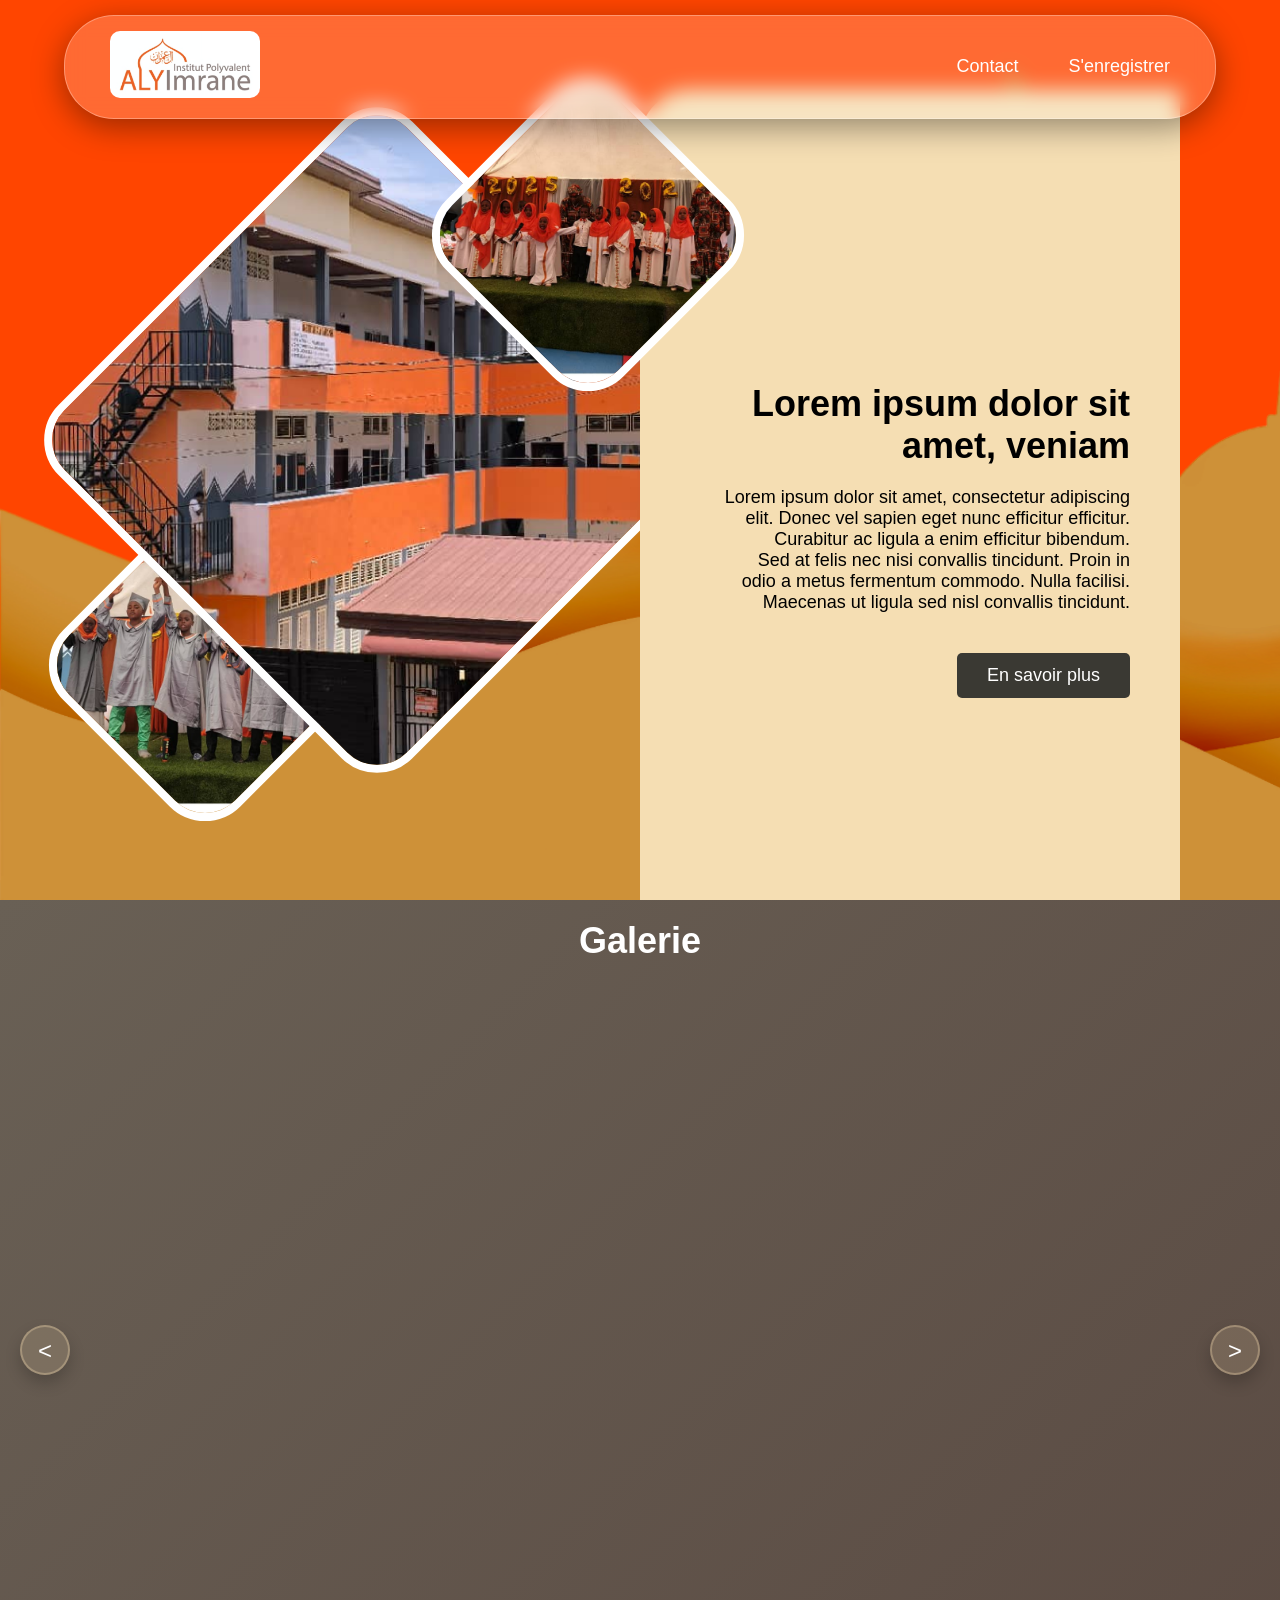
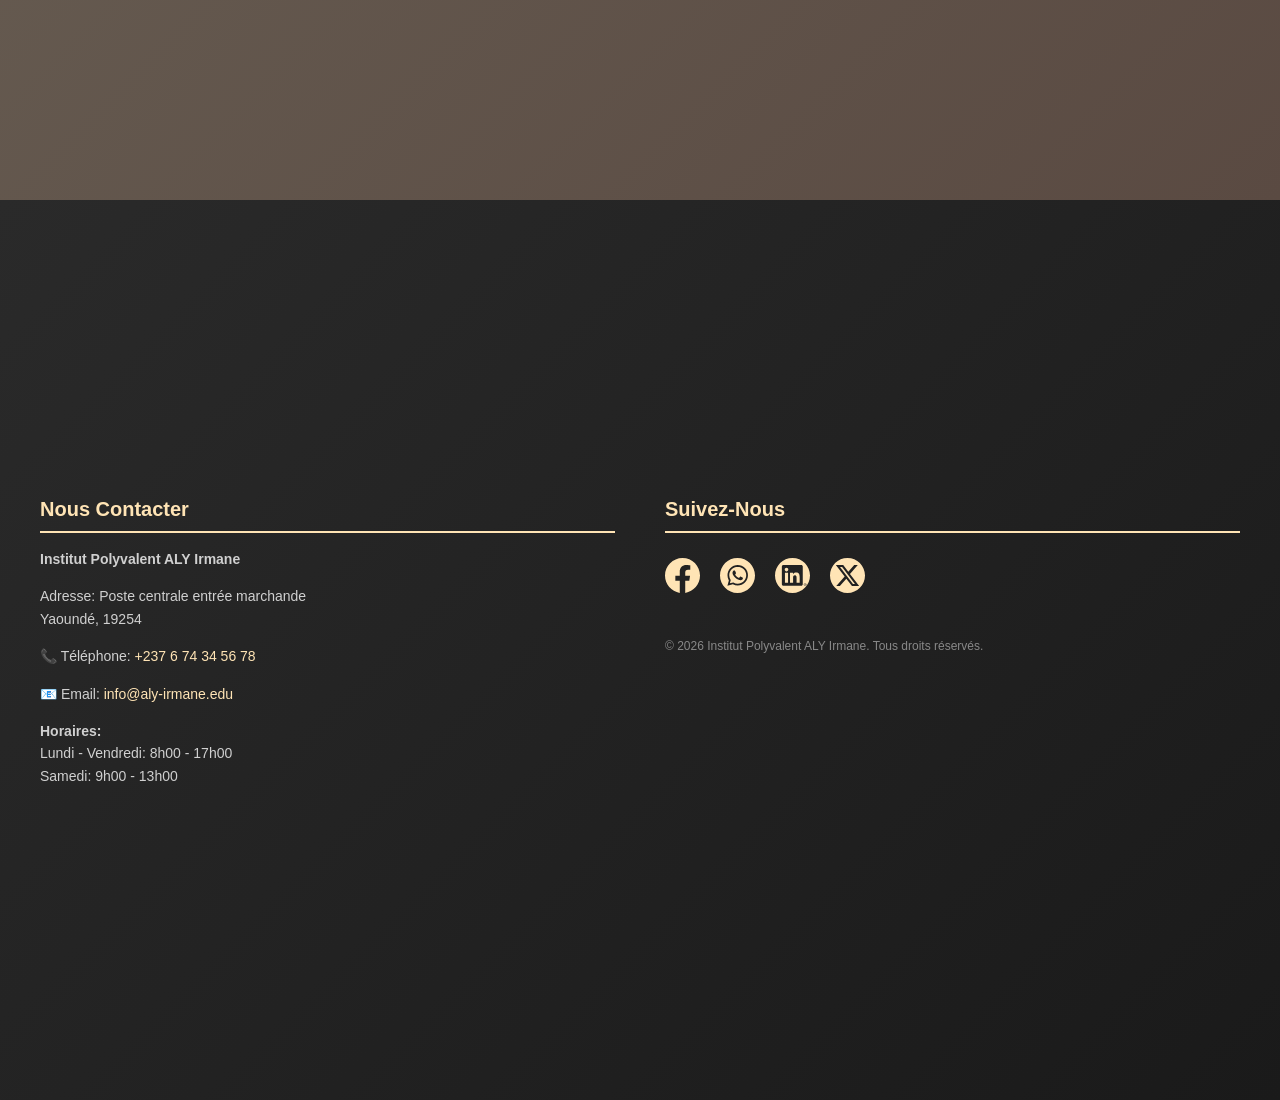
==== commit e87061be: "Fix HTML encoding issues in index.html" ====
--- a/index.html
+++ b/index.html
@@ -4,11 +4,11 @@
     <meta charset="UTF-8">
     <meta name="viewport" content="width=device-width, initial-scale=1.0">
     <title>Institut polyvalent ALYIrmane</title>
-    <link rel="stylesheet" href="Style.css">
+    <link rel="stylesheet" href="/Style.css">
 </head>
 <body>
     <nav>
-        <a href="#"><img src="/Mariam/assets/logo.png" alt=""></a>
+        <a href="#"><img src="./assets/logo.png" alt=""></a>
         <a href="#">Contact</a>
         <a href="#">S'enregistrer</a>
     </nav>
@@ -18,13 +18,13 @@
         <div id="presentation_intro">
             <div id="presentation_imgs">
                 <div id="presentation_image">
-                    <img src="/assets/photo école_page-0001.jpg" alt="image de présentation">
+                    <img src="./assets/photo école_page-0001.jpg" alt="image de présentation">
                 </div>
                 <div id="presentation_image2">
-                    <img src="/assets/photo graduation fille_page-0001.jpg" alt="image de présentation">
+                    <img src="./assets/photo graduation fille_page-0001.jpg" alt="image de présentation">
                 </div>
                 <div id="presentation_image3">
-                    <img src="/assets/photo graduation_page-0001.jpg" alt="image de présentation">
+                    <img src="./assets/photo graduation_page-0001.jpg" alt="image de présentation">
                 </div>
             </div>
             <div id="presentation_texte">   
@@ -48,7 +48,7 @@
             
             <div id="gallery_box_1" class="gallery-box active">
                 <div class="gallery-image">
-                    <img src="/assets/photo en classe_page-0001.jpg" alt="image de galerie">
+                    <img src="./assets/photo en classe_page-0001.jpg" alt="image de galerie">
                 </div>
                 <div class="gallery-text">
                     <h3>Description de l'image <br> Galerie 1</h3>
@@ -76,7 +76,7 @@
 
             <div id="gallery_box_2" class="gallery-box">
                 <div class="gallery-image">
-                    <img src="/assets/photo école_page-0001.jpg" alt="image de galerie">
+                    <img src="./assets/photo école_page-0001.jpg" alt="image de galerie">
                 </div>
                 <div class="gallery-text">
                     <h3>Description de l'image <br> Galerie 2</h3>
@@ -104,7 +104,7 @@
 
             <div id="gallery_box_3" class="gallery-box">
                 <div class="gallery-image">
-                    <img src="/assets/photo graduation_page-0001.jpg" alt="image de galerie">
+                    <img src="./assets/photo graduation_page-0001.jpg" alt="image de galerie">
                 </div>
                 <div class="gallery-text">
                     <h3>Description de l'image <br> Galerie 3</h3>
@@ -132,7 +132,7 @@
 
             <div id="gallery_box_4" class="gallery-box">
                 <div class="gallery-image">
-                    <img src="assets/photo graduation fille_page-0001.jpg" alt="image de galerie">
+                    <img src="./assets/photo graduation fille_page-0001.jpg" alt="image de galerie">
                 </div>
                 <div class="gallery-text">
                     <h3>Description de l'image <br> Galerie 4</h3>
@@ -159,7 +159,7 @@
             </div>
             <div id="gallery_box_5" class="gallery-box">
                 <div class="gallery-image">
-                    <img src="/assets/image_gallery2.png" alt="image de galerie">
+                    <img src="./assets/image_gallery2.png" alt="image de galerie">
                 </div>
                 <div class="gallery-text">
                     <h3>Description de l'image <br> Galerie 5</h3>
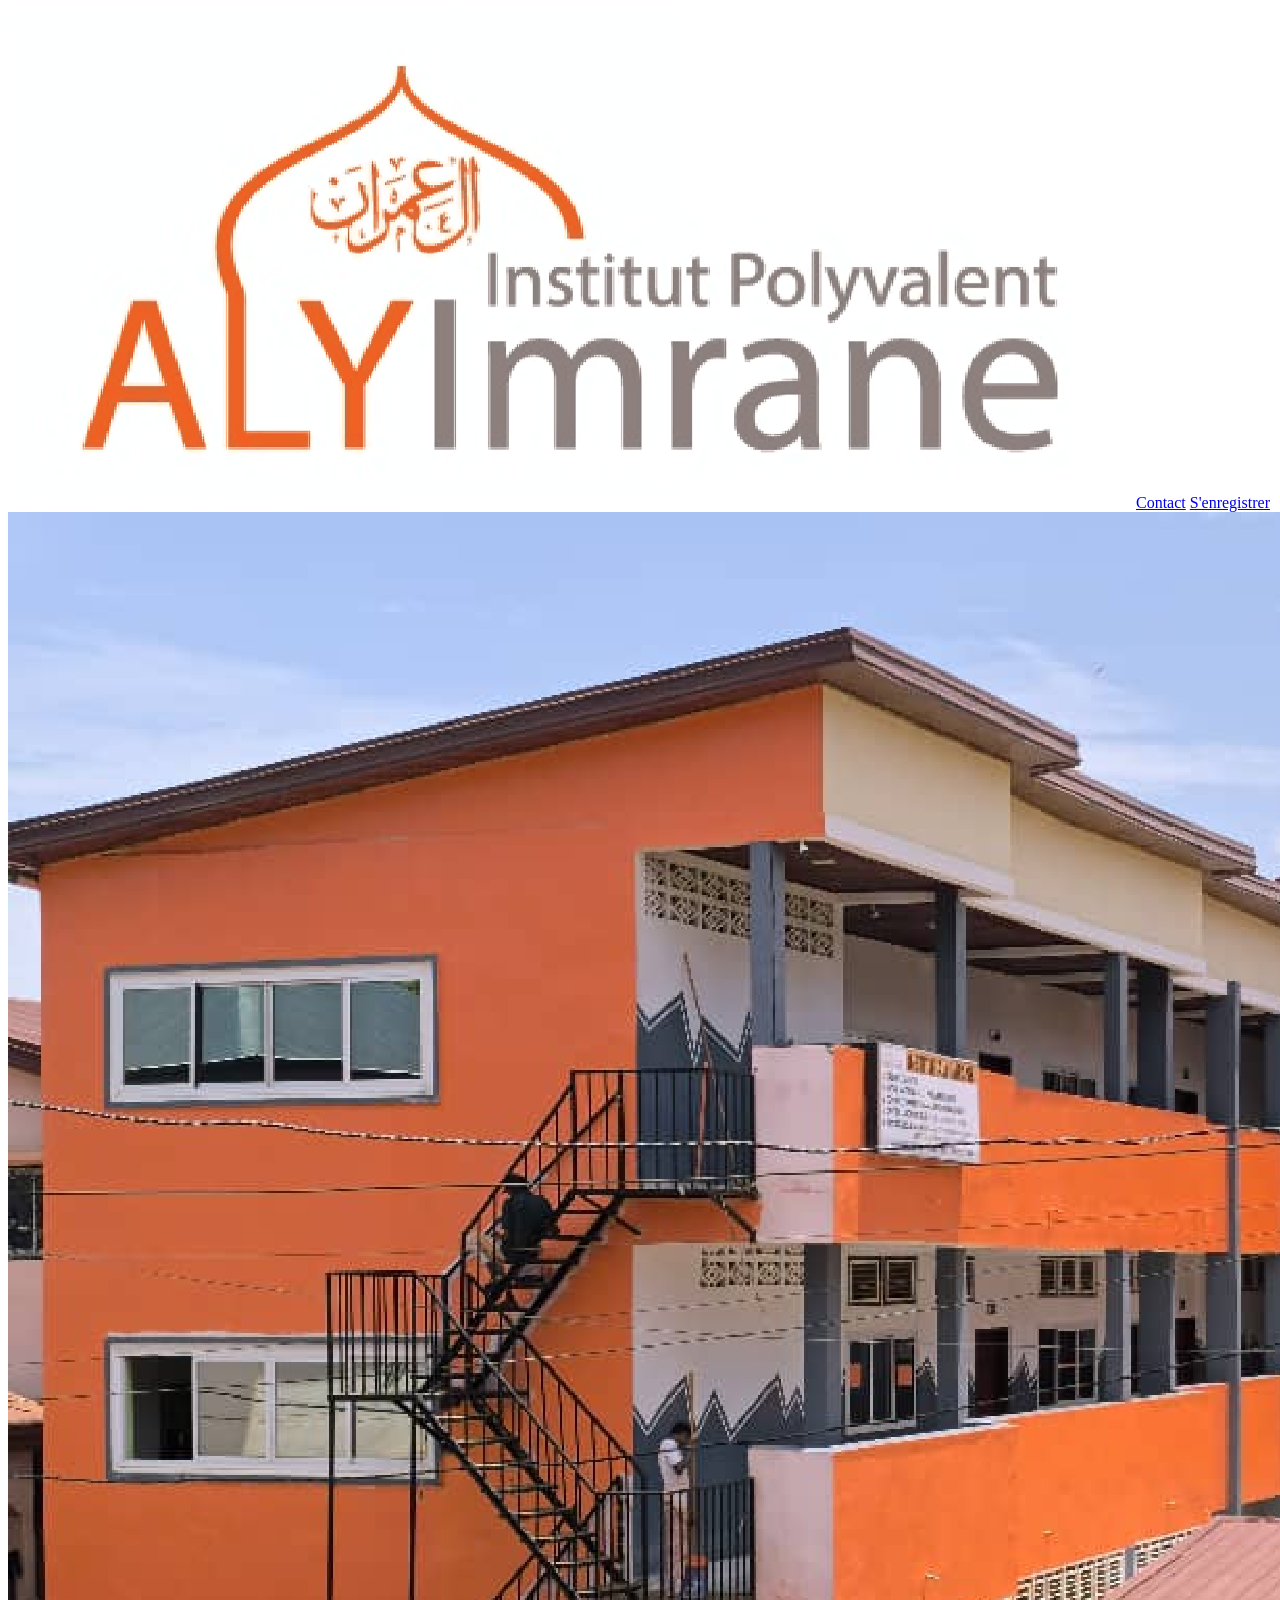
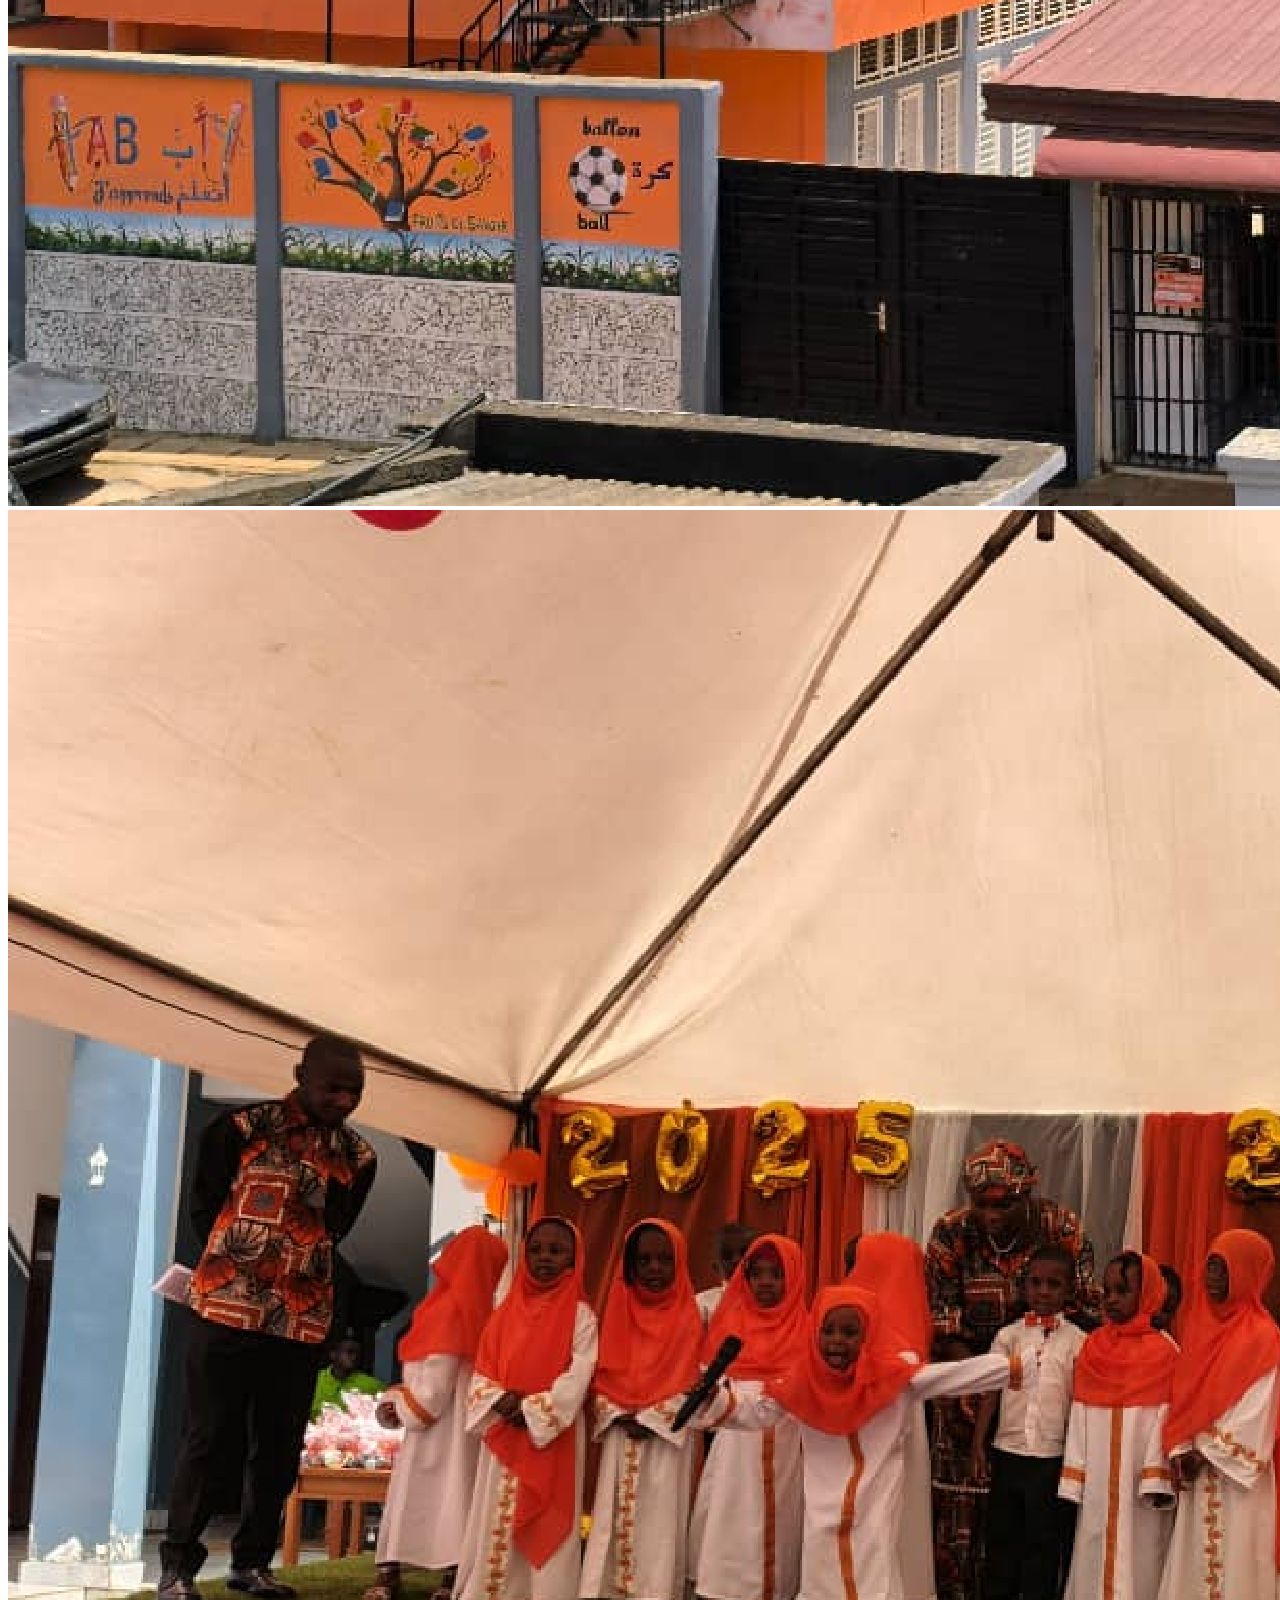
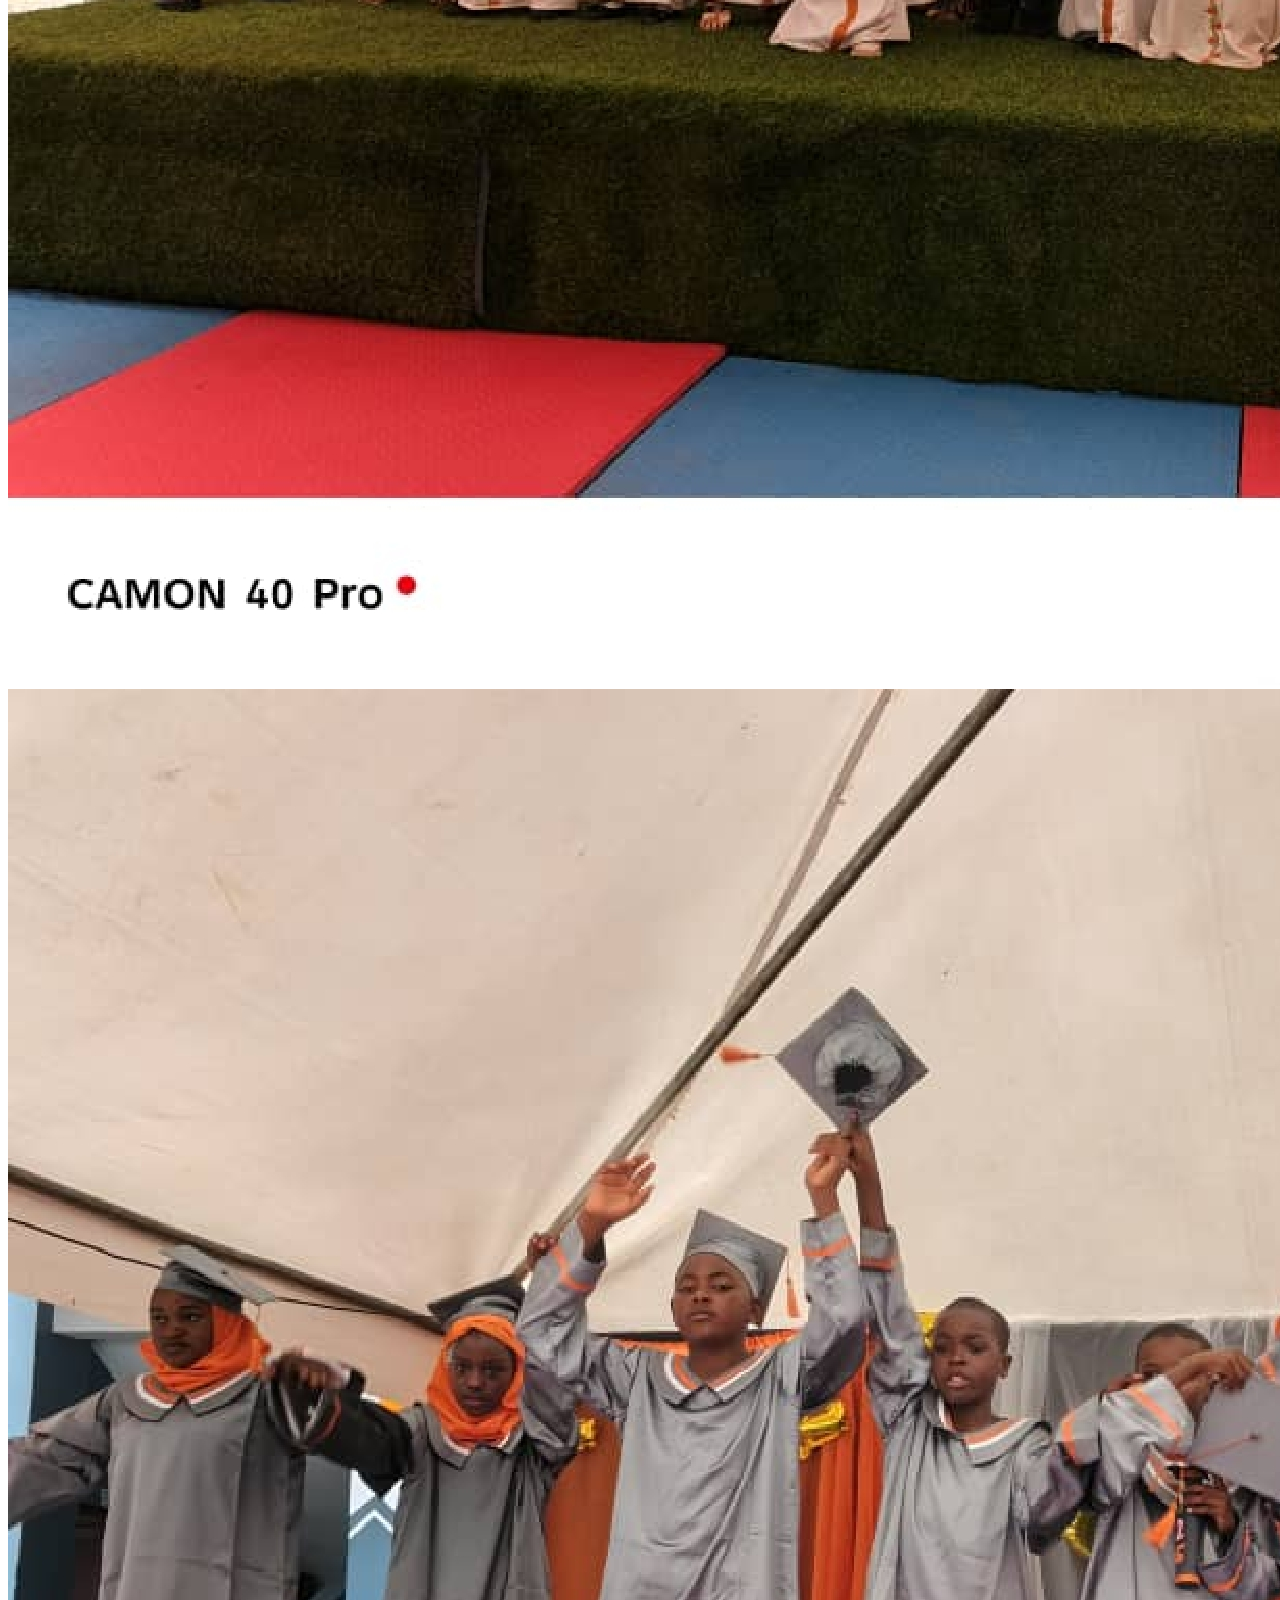
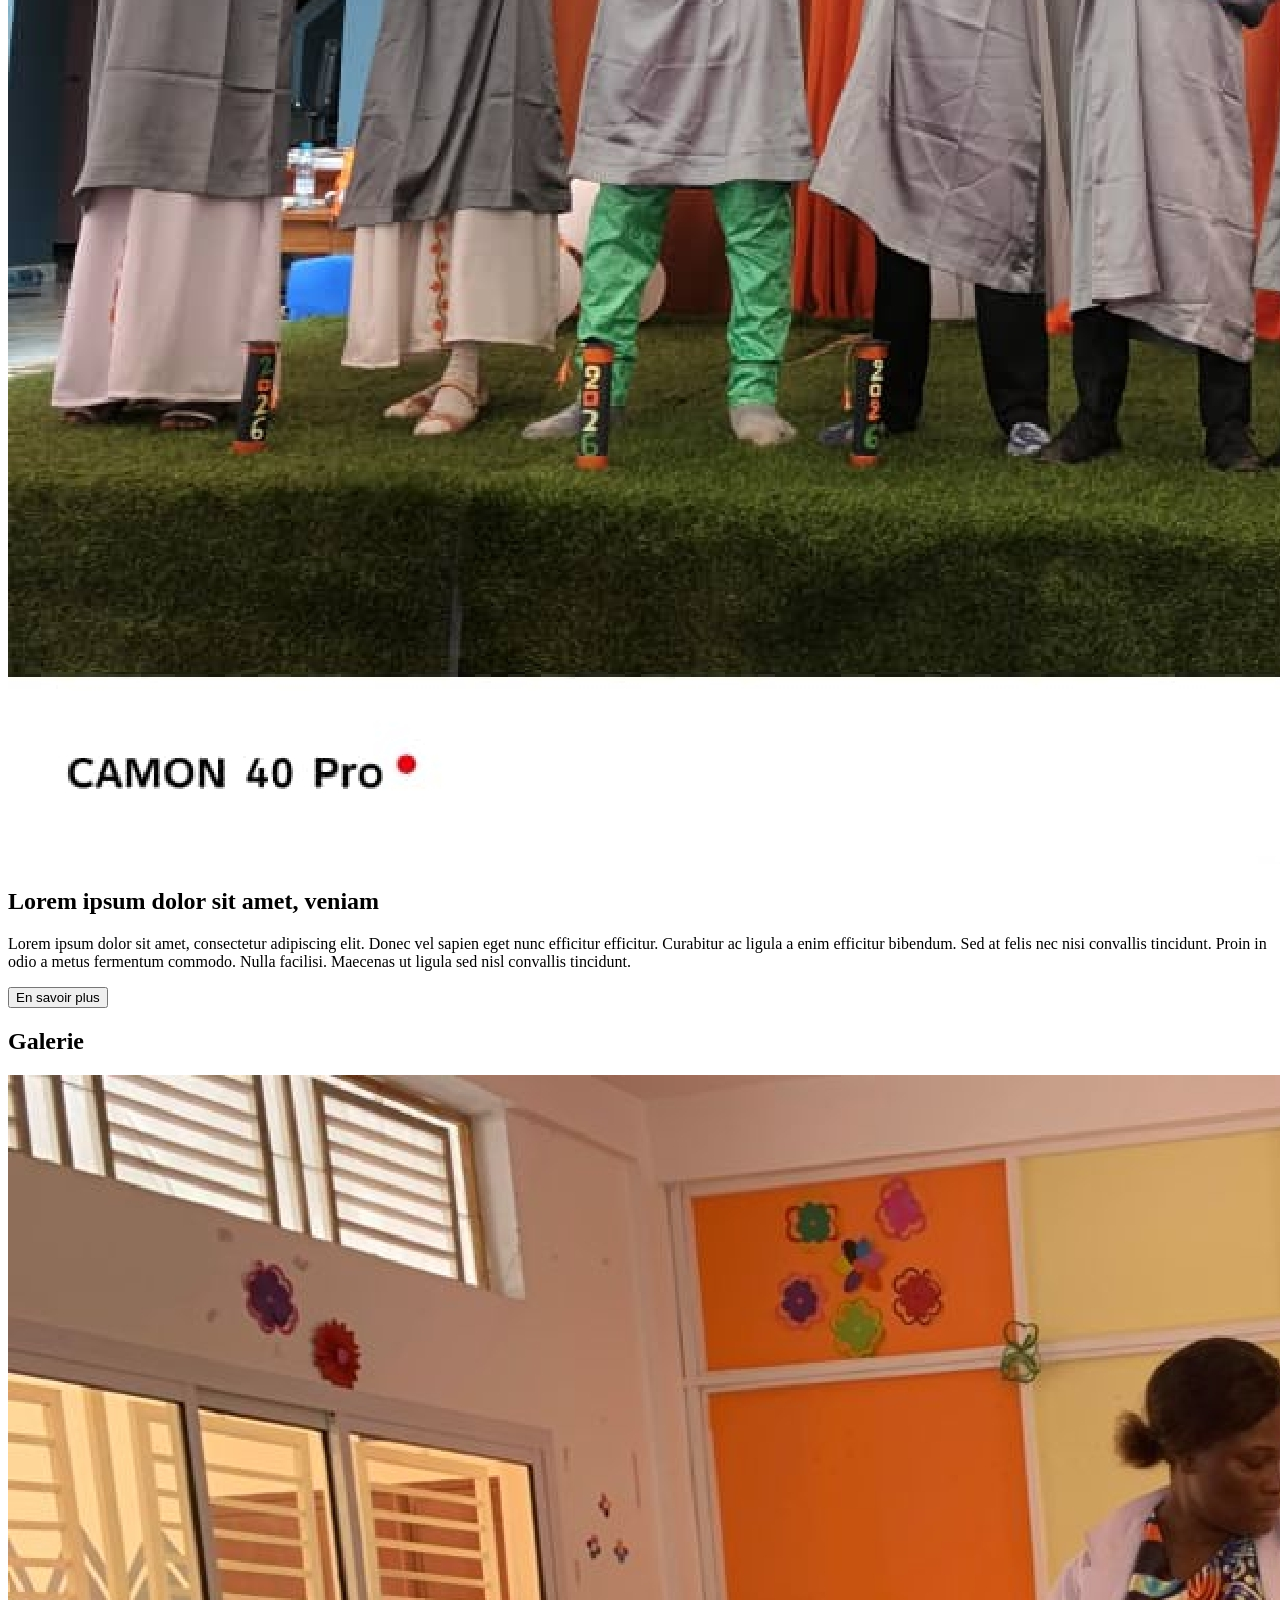
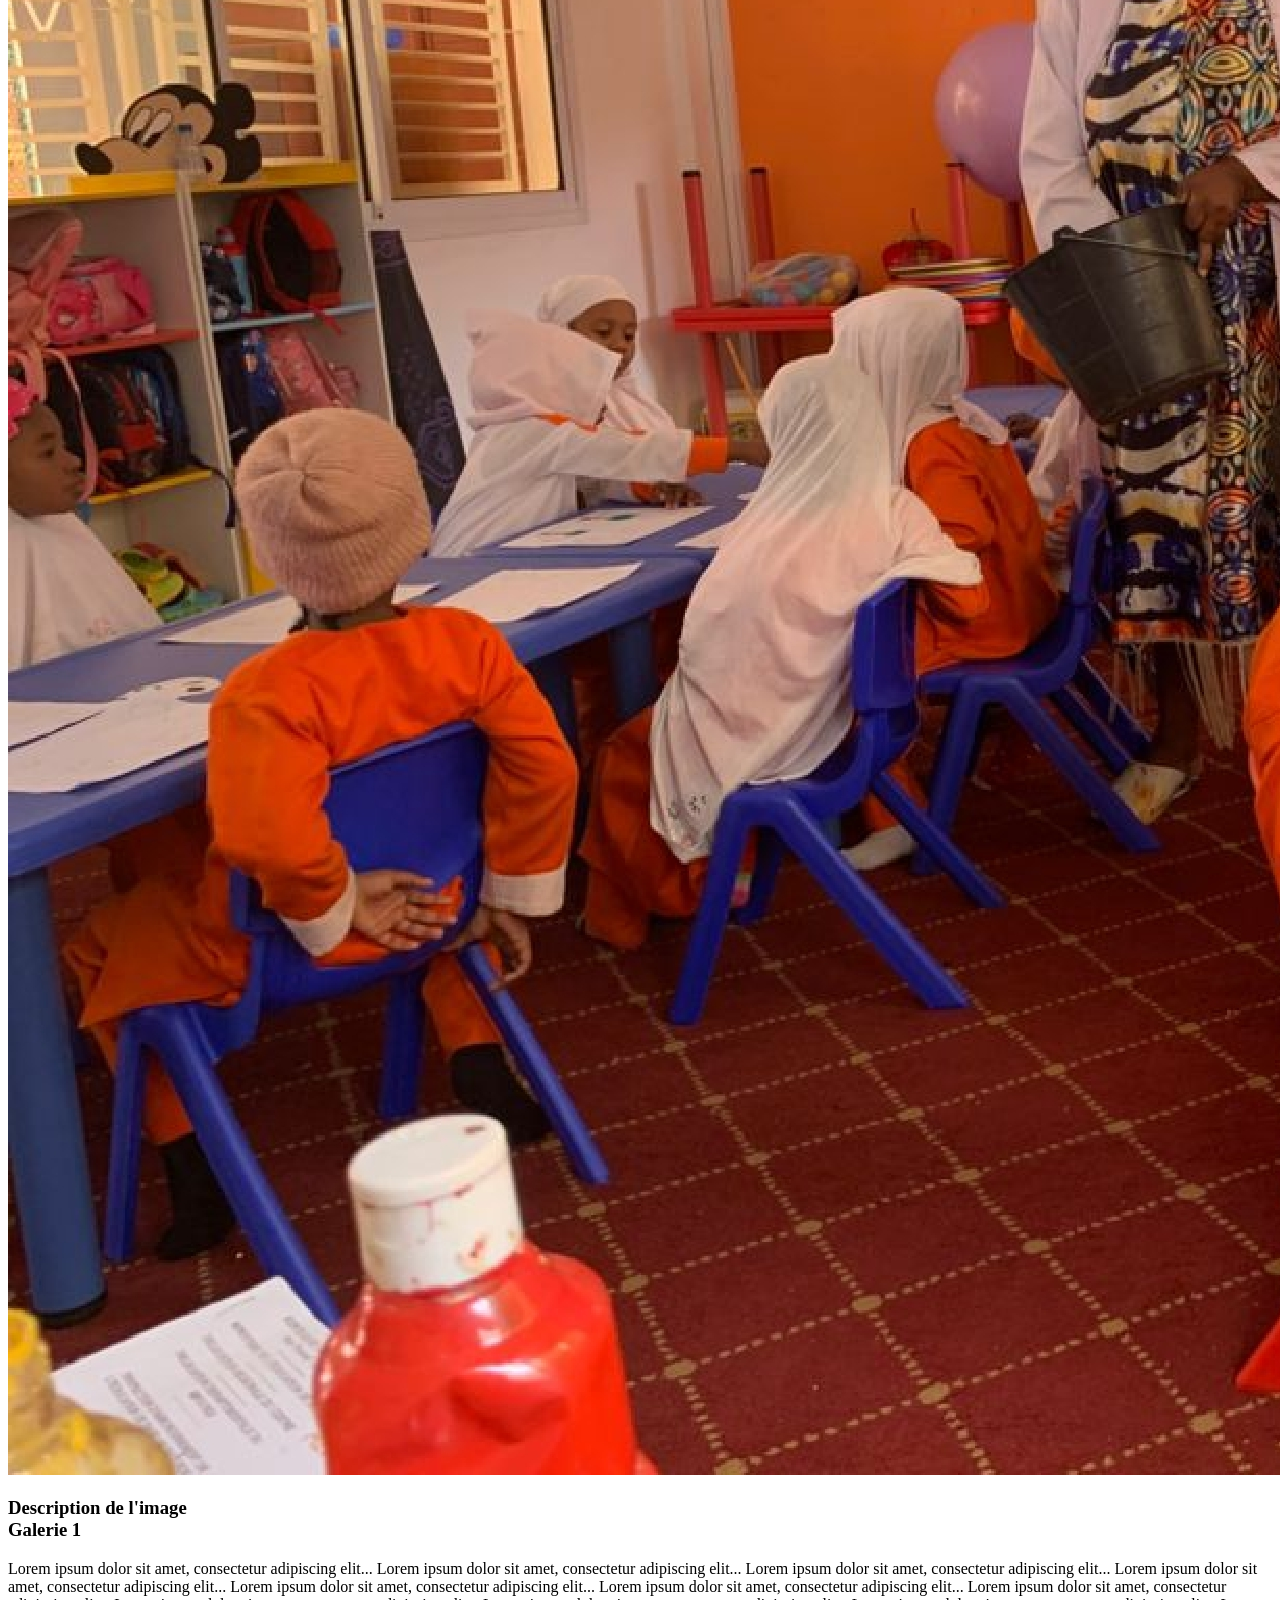
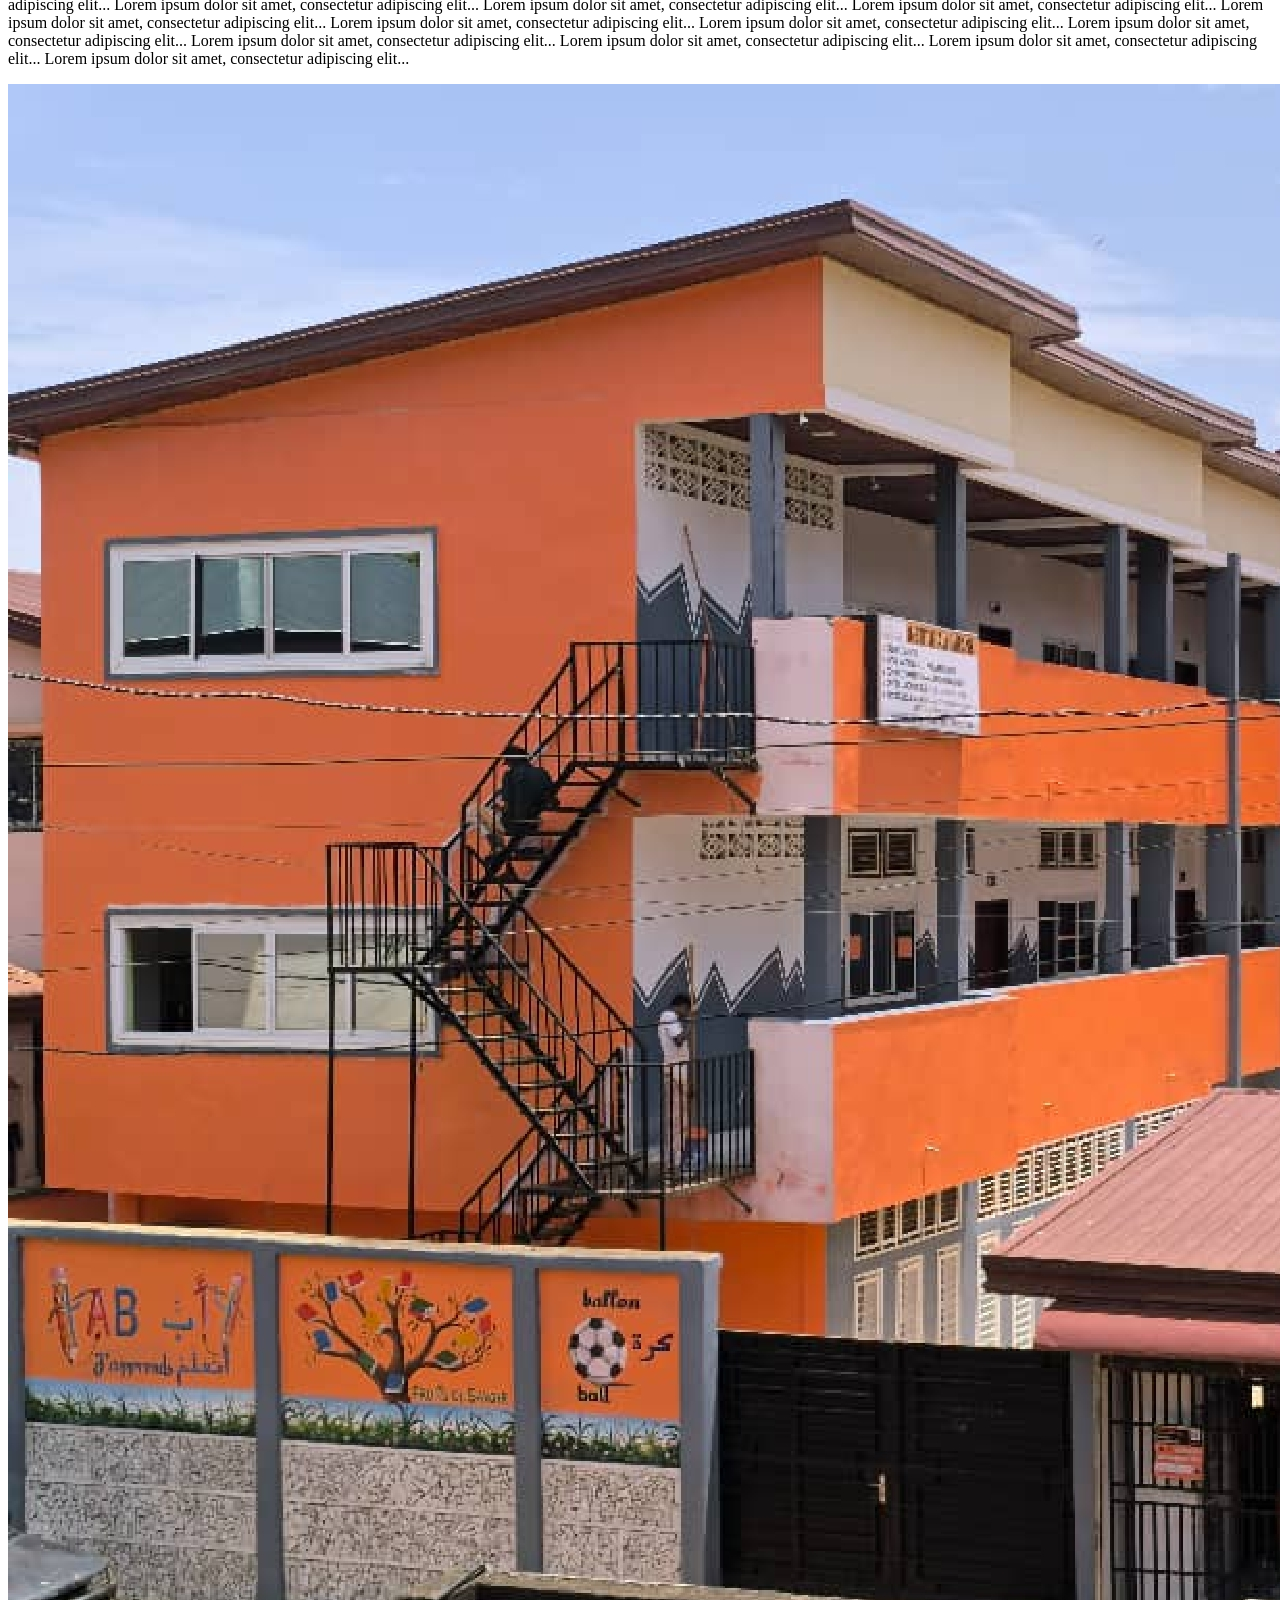
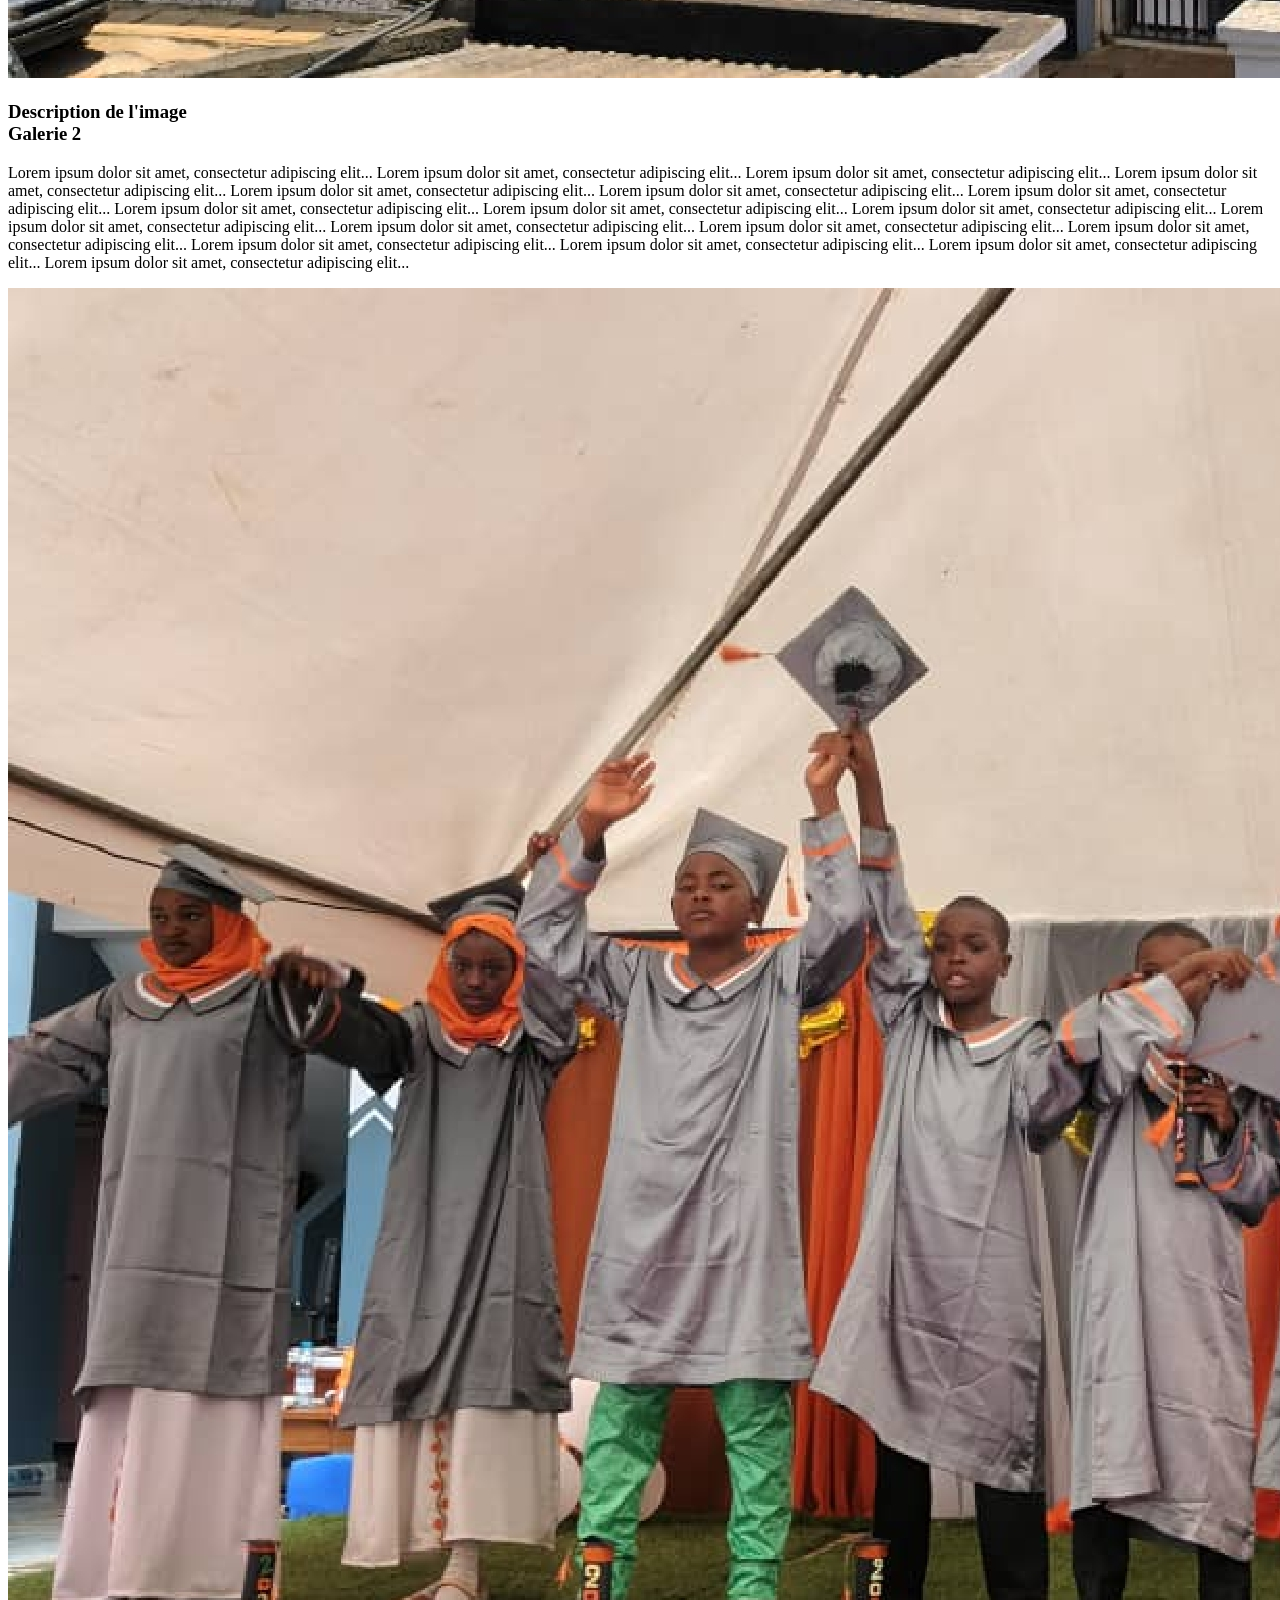
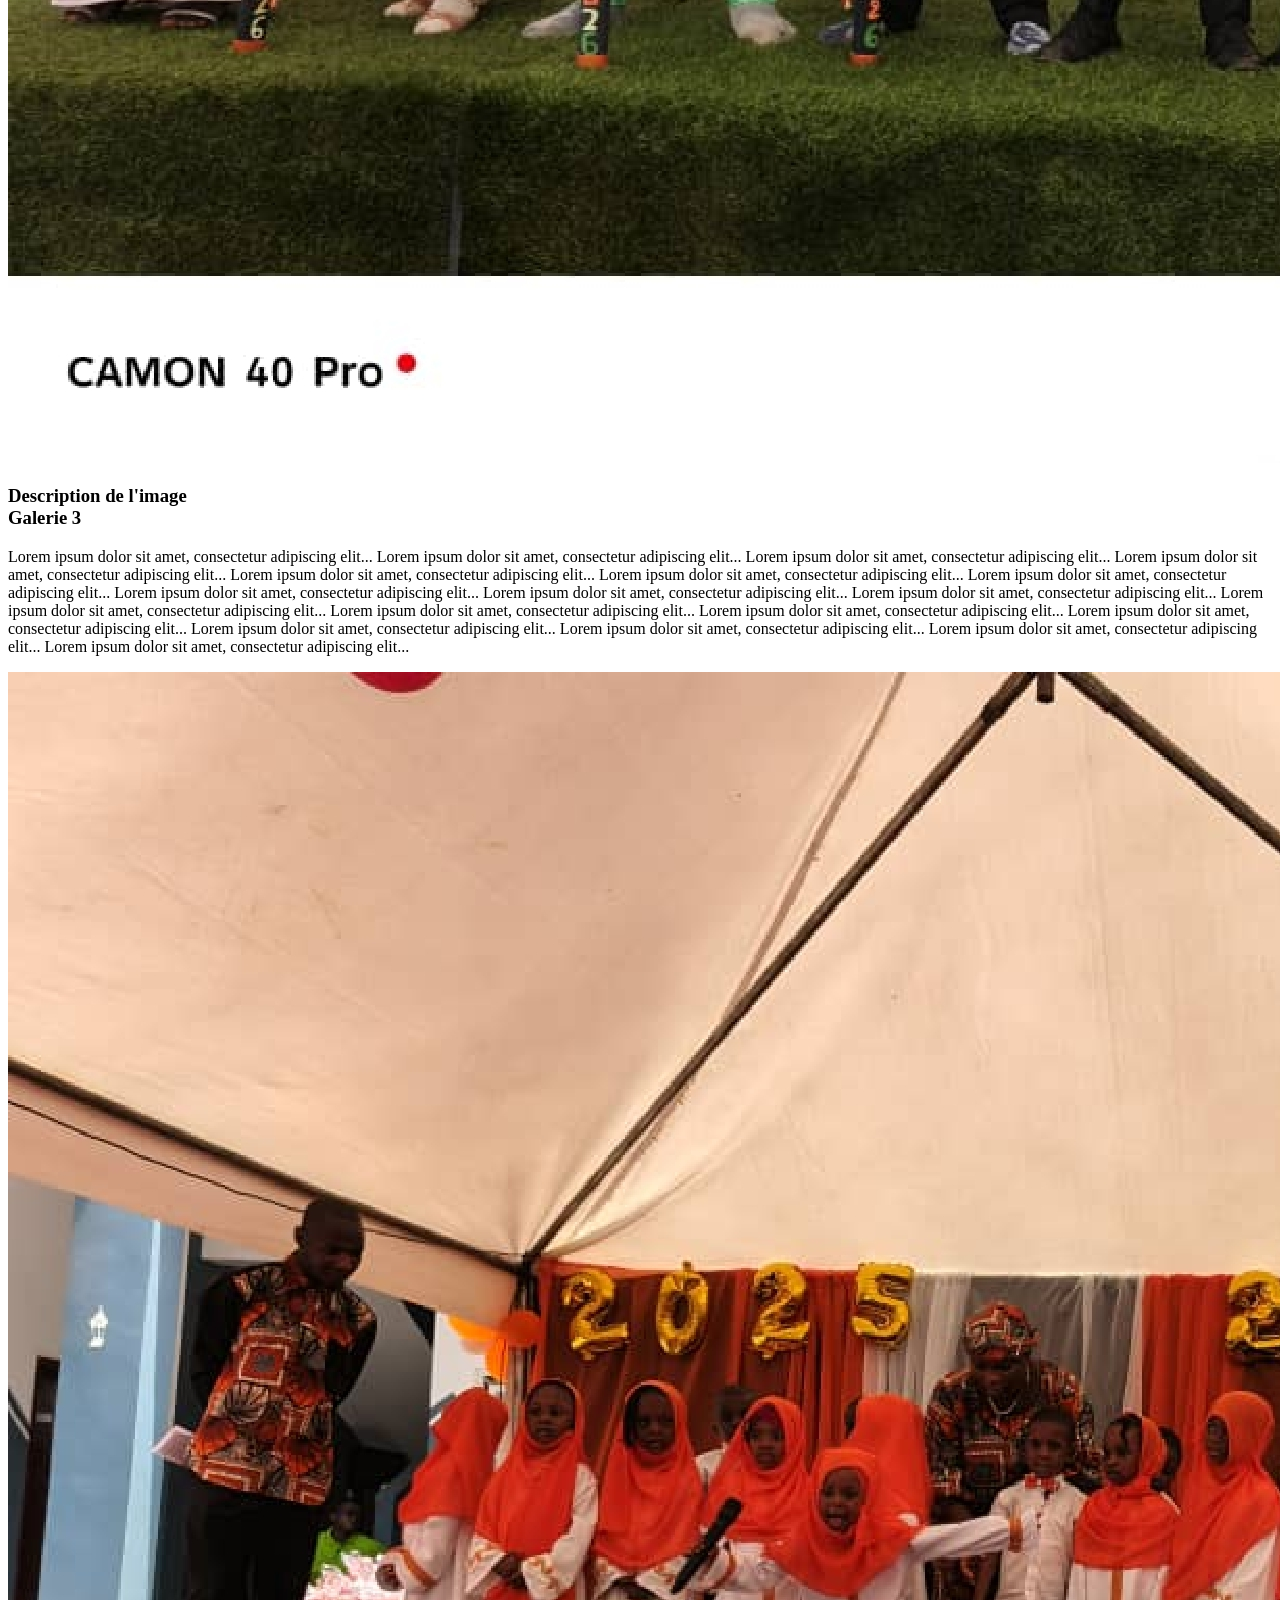
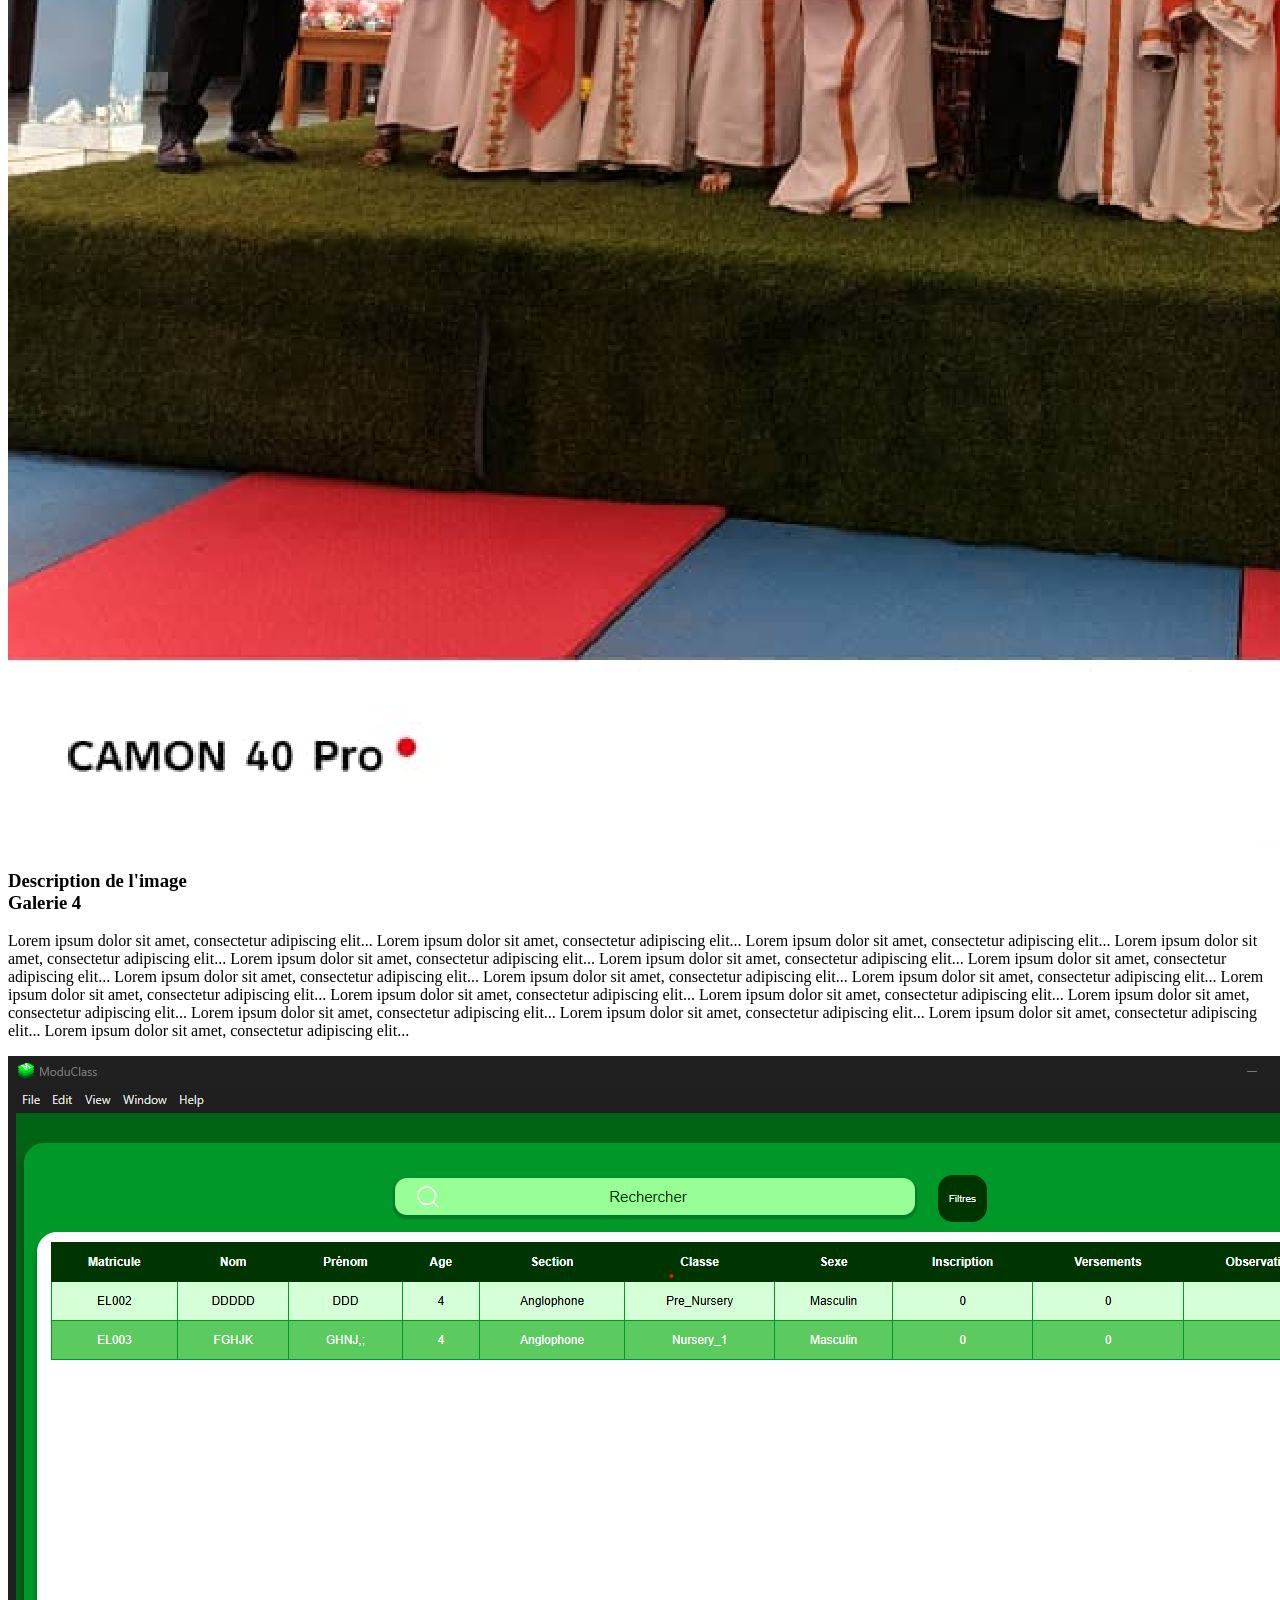
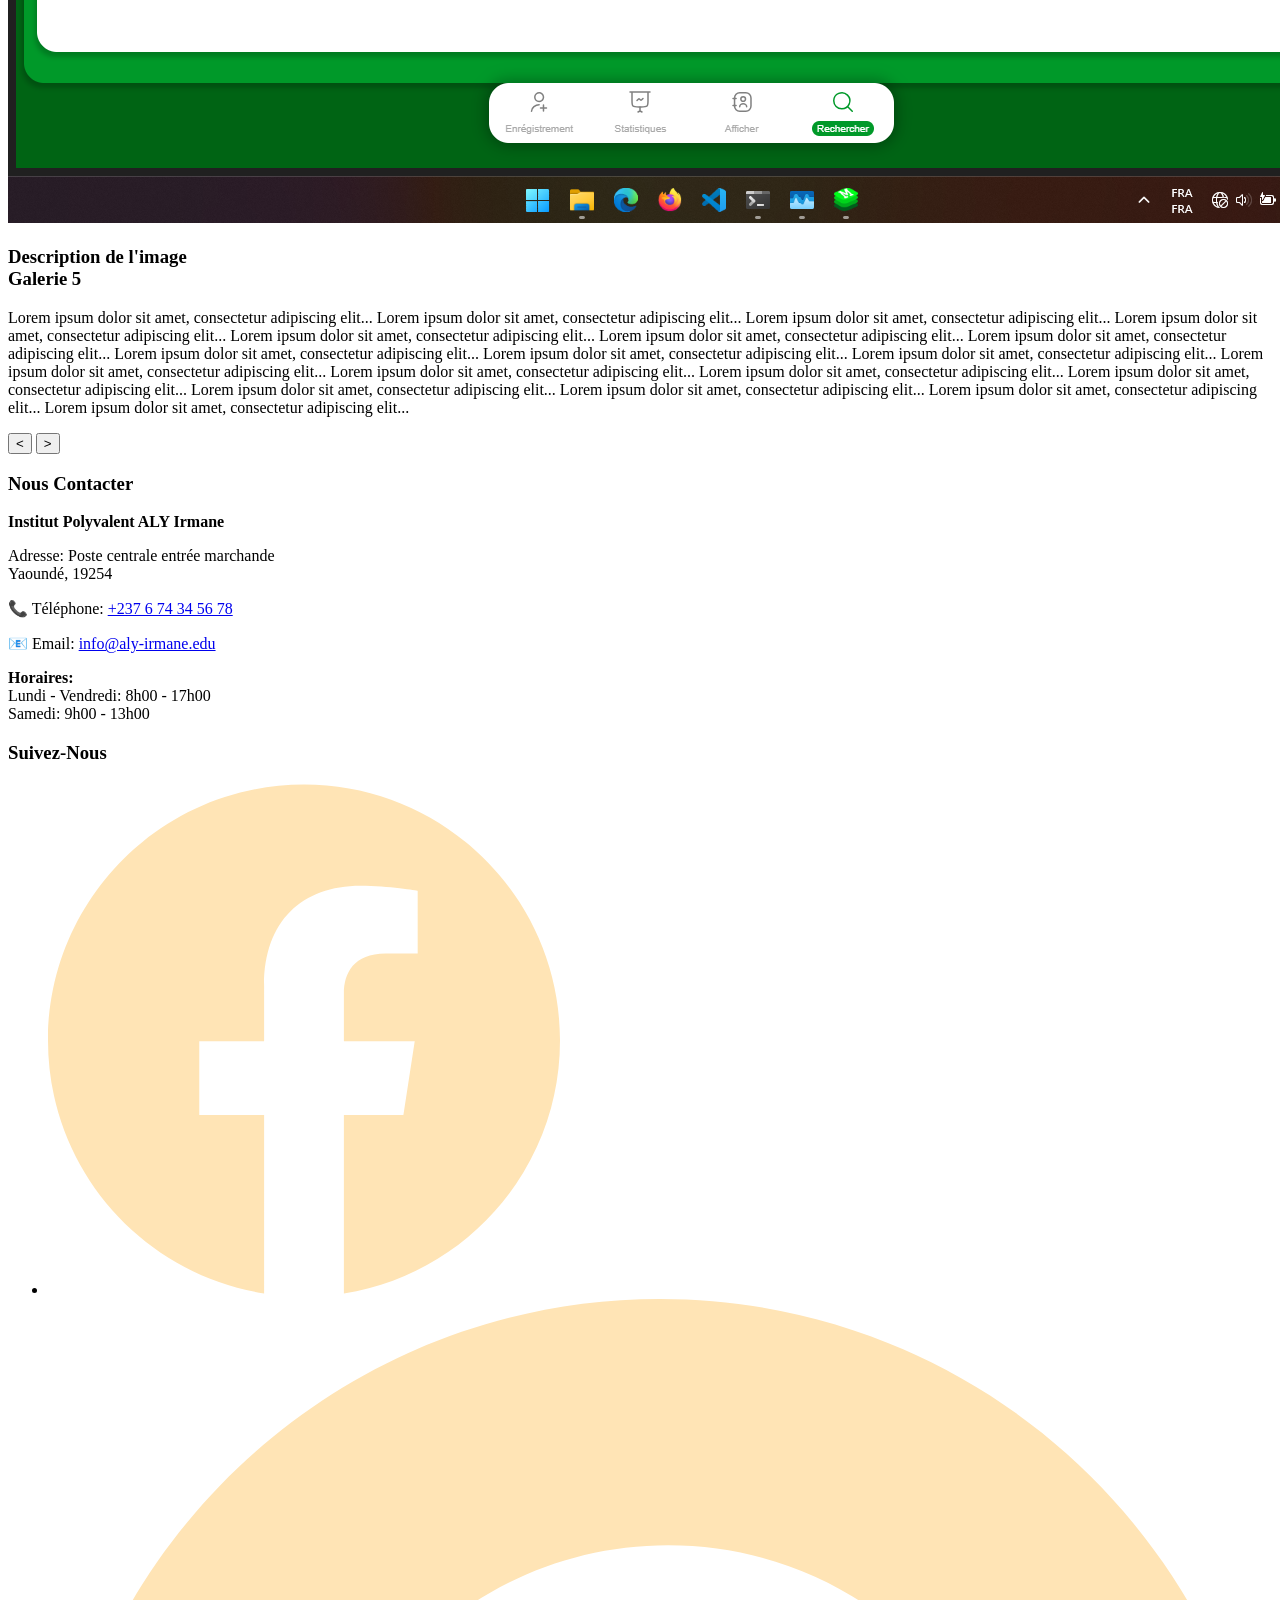
==== commit 41513620: "Fix: corriger chemin CSS, logo, ajouter font Poppins et améliorer accessibilité" ====
--- a/index.html
+++ b/index.html
@@ -1,223 +1,226 @@
-<!DOCTYPE html>
-<html lang="en">
-<head>
-    <meta charset="UTF-8">
-    <meta name="viewport" content="width=device-width, initial-scale=1.0">
-    <title>Institut polyvalent ALYIrmane</title>
-    <link rel="stylesheet" href="/Style.css">
-</head>
-<body>
-    <nav>
-        <a href="#"><img src="./assets/logo.png" alt=""></a>
-        <a href="#">Contact</a>
-        <a href="#">S'enregistrer</a>
-    </nav>
-
-    <!-- SECTION 1: PRÉSENTATION -->
-    <section id="presentation">
-        <div id="presentation_intro">
-            <div id="presentation_imgs">
-                <div id="presentation_image">
-                    <img src="./assets/photo école_page-0001.jpg" alt="image de présentation">
-                </div>
-                <div id="presentation_image2">
-                    <img src="./assets/photo graduation fille_page-0001.jpg" alt="image de présentation">
-                </div>
-                <div id="presentation_image3">
-                    <img src="./assets/photo graduation_page-0001.jpg" alt="image de présentation">
-                </div>
-            </div>
-            <div id="presentation_texte">   
-                <h2>Lorem ipsum dolor sit amet, veniam</h2>
-                <p>Lorem ipsum dolor sit amet, consectetur adipiscing elit. 
-                    Donec vel sapien eget nunc efficitur efficitur. 
-                    Curabitur ac ligula a enim efficitur bibendum. 
-                    Sed at felis nec nisi convallis tincidunt. 
-                    Proin in odio a metus fermentum commodo. 
-                    Nulla facilisi. Maecenas ut ligula sed nisl convallis tincidunt.
-                </p>
-                <button>En savoir plus</button>
-            </div>
-        </div>
-    </section>
-
-    <!-- SECTION 2: GALERIE -->
-    <section id="gallery">
-        <h2>Galerie</h2>
-        <div id="gallery_boxes">
-            
-            <div id="gallery_box_1" class="gallery-box active">
-                <div class="gallery-image">
-                    <img src="./assets/photo en classe_page-0001.jpg" alt="image de galerie">
-                </div>
-                <div class="gallery-text">
-                    <h3>Description de l'image <br> Galerie 1</h3>
-                    <p>Lorem ipsum dolor sit amet, consectetur adipiscing elit...
-                        Lorem ipsum dolor sit amet, consectetur adipiscing elit...
-                        Lorem ipsum dolor sit amet, consectetur adipiscing elit...
-                        Lorem ipsum dolor sit amet, consectetur adipiscing elit...
-                        Lorem ipsum dolor sit amet, consectetur adipiscing elit...
-                        Lorem ipsum dolor sit amet, consectetur adipiscing elit...
-                        Lorem ipsum dolor sit amet, consectetur adipiscing elit...
-                        Lorem ipsum dolor sit amet, consectetur adipiscing elit...
-                        Lorem ipsum dolor sit amet, consectetur adipiscing elit...
-                        Lorem ipsum dolor sit amet, consectetur adipiscing elit...
-                        Lorem ipsum dolor sit amet, consectetur adipiscing elit...
-                        Lorem ipsum dolor sit amet, consectetur adipiscing elit...
-                        Lorem ipsum dolor sit amet, consectetur adipiscing elit...
-                        Lorem ipsum dolor sit amet, consectetur adipiscing elit...
-                        Lorem ipsum dolor sit amet, consectetur adipiscing elit...
-                        Lorem ipsum dolor sit amet, consectetur adipiscing elit...
-                        Lorem ipsum dolor sit amet, consectetur adipiscing elit...
-                        Lorem ipsum dolor sit amet, consectetur adipiscing elit...
-                    </p>
-                </div>
-            </div>
-
-            <div id="gallery_box_2" class="gallery-box">
-                <div class="gallery-image">
-                    <img src="./assets/photo école_page-0001.jpg" alt="image de galerie">
-                </div>
-                <div class="gallery-text">
-                    <h3>Description de l'image <br> Galerie 2</h3>
-                    <p>Lorem ipsum dolor sit amet, consectetur adipiscing elit...
-                        Lorem ipsum dolor sit amet, consectetur adipiscing elit...
-                        Lorem ipsum dolor sit amet, consectetur adipiscing elit...
-                        Lorem ipsum dolor sit amet, consectetur adipiscing elit...
-                        Lorem ipsum dolor sit amet, consectetur adipiscing elit...
-                        Lorem ipsum dolor sit amet, consectetur adipiscing elit...
-                        Lorem ipsum dolor sit amet, consectetur adipiscing elit...
-                        Lorem ipsum dolor sit amet, consectetur adipiscing elit...
-                        Lorem ipsum dolor sit amet, consectetur adipiscing elit...
-                        Lorem ipsum dolor sit amet, consectetur adipiscing elit...
-                        Lorem ipsum dolor sit amet, consectetur adipiscing elit...
-                        Lorem ipsum dolor sit amet, consectetur adipiscing elit...
-                        Lorem ipsum dolor sit amet, consectetur adipiscing elit...
-                        Lorem ipsum dolor sit amet, consectetur adipiscing elit...
-                        Lorem ipsum dolor sit amet, consectetur adipiscing elit...
-                        Lorem ipsum dolor sit amet, consectetur adipiscing elit...
-                        Lorem ipsum dolor sit amet, consectetur adipiscing elit...
-                        Lorem ipsum dolor sit amet, consectetur adipiscing elit...
-                    </p>
-                </div>
-            </div>
-
-            <div id="gallery_box_3" class="gallery-box">
-                <div class="gallery-image">
-                    <img src="./assets/photo graduation_page-0001.jpg" alt="image de galerie">
-                </div>
-                <div class="gallery-text">
-                    <h3>Description de l'image <br> Galerie 3</h3>
-                    <p>Lorem ipsum dolor sit amet, consectetur adipiscing elit...
-                        Lorem ipsum dolor sit amet, consectetur adipiscing elit...
-                        Lorem ipsum dolor sit amet, consectetur adipiscing elit...
-                        Lorem ipsum dolor sit amet, consectetur adipiscing elit...
-                        Lorem ipsum dolor sit amet, consectetur adipiscing elit...
-                        Lorem ipsum dolor sit amet, consectetur adipiscing elit...
-                        Lorem ipsum dolor sit amet, consectetur adipiscing elit...
-                        Lorem ipsum dolor sit amet, consectetur adipiscing elit...
-                        Lorem ipsum dolor sit amet, consectetur adipiscing elit...
-                        Lorem ipsum dolor sit amet, consectetur adipiscing elit...
-                        Lorem ipsum dolor sit amet, consectetur adipiscing elit...
-                        Lorem ipsum dolor sit amet, consectetur adipiscing elit...
-                        Lorem ipsum dolor sit amet, consectetur adipiscing elit...
-                        Lorem ipsum dolor sit amet, consectetur adipiscing elit...
-                        Lorem ipsum dolor sit amet, consectetur adipiscing elit...
-                        Lorem ipsum dolor sit amet, consectetur adipiscing elit...
-                        Lorem ipsum dolor sit amet, consectetur adipiscing elit...
-                        Lorem ipsum dolor sit amet, consectetur adipiscing elit...
-                    </p>
-                </div>
-            </div>
-
-            <div id="gallery_box_4" class="gallery-box">
-                <div class="gallery-image">
-                    <img src="./assets/photo graduation fille_page-0001.jpg" alt="image de galerie">
-                </div>
-                <div class="gallery-text">
-                    <h3>Description de l'image <br> Galerie 4</h3>
-                    <p>Lorem ipsum dolor sit amet, consectetur adipiscing elit...
-                        Lorem ipsum dolor sit amet, consectetur adipiscing elit...
-                        Lorem ipsum dolor sit amet, consectetur adipiscing elit...
-                        Lorem ipsum dolor sit amet, consectetur adipiscing elit...
-                        Lorem ipsum dolor sit amet, consectetur adipiscing elit...
-                        Lorem ipsum dolor sit amet, consectetur adipiscing elit...
-                        Lorem ipsum dolor sit amet, consectetur adipiscing elit...
-                        Lorem ipsum dolor sit amet, consectetur adipiscing elit...
-                        Lorem ipsum dolor sit amet, consectetur adipiscing elit...
-                        Lorem ipsum dolor sit amet, consectetur adipiscing elit...
-                        Lorem ipsum dolor sit amet, consectetur adipiscing elit...
-                        Lorem ipsum dolor sit amet, consectetur adipiscing elit...
-                        Lorem ipsum dolor sit amet, consectetur adipiscing elit...
-                        Lorem ipsum dolor sit amet, consectetur adipiscing elit...
-                        Lorem ipsum dolor sit amet, consectetur adipiscing elit...
-                        Lorem ipsum dolor sit amet, consectetur adipiscing elit...
-                        Lorem ipsum dolor sit amet, consectetur adipiscing elit...
-                        Lorem ipsum dolor sit amet, consectetur adipiscing elit...
-                    </p>
-                </div>
-            </div>
-            <div id="gallery_box_5" class="gallery-box">
-                <div class="gallery-image">
-                    <img src="./assets/image_gallery2.png" alt="image de galerie">
-                </div>
-                <div class="gallery-text">
-                    <h3>Description de l'image <br> Galerie 5</h3>
-                    <p>Lorem ipsum dolor sit amet, consectetur adipiscing elit...
-                        Lorem ipsum dolor sit amet, consectetur adipiscing elit...
-                        Lorem ipsum dolor sit amet, consectetur adipiscing elit...
-                        Lorem ipsum dolor sit amet, consectetur adipiscing elit...
-                        Lorem ipsum dolor sit amet, consectetur adipiscing elit...
-                        Lorem ipsum dolor sit amet, consectetur adipiscing elit...
-                        Lorem ipsum dolor sit amet, consectetur adipiscing elit...
-                        Lorem ipsum dolor sit amet, consectetur adipiscing elit...
-                        Lorem ipsum dolor sit amet, consectetur adipiscing elit...
-                        Lorem ipsum dolor sit amet, consectetur adipiscing elit...
-                        Lorem ipsum dolor sit amet, consectetur adipiscing elit...
-                        Lorem ipsum dolor sit amet, consectetur adipiscing elit...
-                        Lorem ipsum dolor sit amet, consectetur adipiscing elit...
-                        Lorem ipsum dolor sit amet, consectetur adipiscing elit...
-                        Lorem ipsum dolor sit amet, consectetur adipiscing elit...
-                        Lorem ipsum dolor sit amet, consectetur adipiscing elit...
-                        Lorem ipsum dolor sit amet, consectetur adipiscing elit...
-                        Lorem ipsum dolor sit amet, consectetur adipiscing elit...
-                    </p>
-                </div>
-            </div>
-        </div>
-        <button class="button_1_left"> < </button>
-        <button class="button_1_right"> > </button>
-    </section>
-
-    <!-- SECTION 3: CONTACTS -->
-    <footer id="contacts">
-        <div id="footer_content">
-            <div id="footer_contact">
-                <h3>Nous Contacter</h3>
-                <p><strong>Institut Polyvalent ALY Irmane</strong></p>
-                <p>Adresse: Poste centrale entrée marchande<br>Yaoundé, 19254</p>
-                <p>📞 Téléphone: <a href="tel:+237674345678">+237 6 74 34 56 78</a></p>
-                <p>📧 Email: <a href="mailto:info@aly-irmane.edu">info@aly-irmane.edu</a></p>
-                <p><strong>Horaires:</strong><br>
-                Lundi - Vendredi: 8h00 - 17h00<br>
-                Samedi: 9h00 - 13h00</p>
-            </div>
-            
-            <div id="footer_social">
-                <h3>Suivez-Nous</h3>
-                <ul>
-                    <li><a href="#" target="_blank"><img src="assets/facebook.svg" alt="Facebook"></a></li>
-                    <li><a href="#" target="_blank"><img src="assets/whatsapp.svg" alt="Whatsapp"></a></li>
-                    <li><a href="#" target="_blank"><img src="assets/linkedin.svg" alt="LinkedIn"></a></li>
-                    <li><a href="#" target="_blank"><img src="assets/x.svg" alt="X"></a></li>
-                </ul>
-                <p style="margin-top: 30px; font-size: 12px; color: #888;">
-                    © 2026 Institut Polyvalent ALY Irmane. Tous droits réservés.
-                </p>
-            </div>
-        </div>
-    </footer>
-
-    <script src="script.js" defer></script>
-</body>
-</html>
+<!DOCTYPE html>
+<html lang="en">
+<head>
+    <meta charset="UTF-8">
+    <meta name="viewport" content="width=device-width, initial-scale=1.0">
+    <title>Institut polyvalent ALYIrmane</title>
+    <link rel="preconnect" href="https://fonts.googleapis.com">
+    <link rel="preconnect" href="https://fonts.gstatic.com" crossorigin>
+    <link href="https://fonts.googleapis.com/css2?family=Poppins:wght@400;600;700&display=swap" rel="stylesheet">
+    <link rel="stylesheet" href="./style.css">
+</head>
+<body>
+    <nav>
+        <a href="./"><img src="./assets/logo.png" alt="Logo Institut ALYIrmane"></a>
+        <a href="#contacts">Contact</a>
+        <a href="#">S'enregistrer</a>
+    </nav>
+
+    <!-- SECTION 1: PRÉSENTATION -->
+    <section id="presentation">
+        <div id="presentation_intro">
+            <div id="presentation_imgs">
+                <div id="presentation_image">
+                    <img src="./assets/photo école_page-0001.jpg" alt="Photo de l'école ALYIrmane">
+                </div>
+                <div id="presentation_image2">
+                    <img src="./assets/photo graduation fille_page-0001.jpg" alt="Photo remise de diplôme">
+                </div>
+                <div id="presentation_image3">
+                    <img src="./assets/photo graduation_page-0001.jpg" alt="Photo cérémonie de graduation">
+                </div>
+            </div>
+            <div id="presentation_texte">   
+                <h2>Lorem ipsum dolor sit amet, veniam</h2>
+                <p>Lorem ipsum dolor sit amet, consectetur adipiscing elit. 
+                    Donec vel sapien eget nunc efficitur efficitur. 
+                    Curabitur ac ligula a enim efficitur bibendum. 
+                    Sed at felis nec nisi convallis tincidunt. 
+                    Proin in odio a metus fermentum commodo. 
+                    Nulla facilisi. Maecenas ut ligula sed nisl convallis tincidunt.
+                </p>
+                <button>En savoir plus</button>
+            </div>
+        </div>
+    </section>
+
+    <!-- SECTION 2: GALERIE -->
+    <section id="gallery">
+        <h2>Galerie</h2>
+        <div id="gallery_boxes">
+            
+            <div id="gallery_box_1" class="gallery-box active">
+                <div class="gallery-image">
+                    <img src="./assets/photo en classe_page-0001.jpg" alt="Étudiants en classe">
+                </div>
+                <div class="gallery-text">
+                    <h3>Description de l'image <br> Galerie 1</h3>
+                    <p>Lorem ipsum dolor sit amet, consectetur adipiscing elit...
+                        Lorem ipsum dolor sit amet, consectetur adipiscing elit...
+                        Lorem ipsum dolor sit amet, consectetur adipiscing elit...
+                        Lorem ipsum dolor sit amet, consectetur adipiscing elit...
+                        Lorem ipsum dolor sit amet, consectetur adipiscing elit...
+                        Lorem ipsum dolor sit amet, consectetur adipiscing elit...
+                        Lorem ipsum dolor sit amet, consectetur adipiscing elit...
+                        Lorem ipsum dolor sit amet, consectetur adipiscing elit...
+                        Lorem ipsum dolor sit amet, consectetur adipiscing elit...
+                        Lorem ipsum dolor sit amet, consectetur adipiscing elit...
+                        Lorem ipsum dolor sit amet, consectetur adipiscing elit...
+                        Lorem ipsum dolor sit amet, consectetur adipiscing elit...
+                        Lorem ipsum dolor sit amet, consectetur adipiscing elit...
+                        Lorem ipsum dolor sit amet, consectetur adipiscing elit...
+                        Lorem ipsum dolor sit amet, consectetur adipiscing elit...
+                        Lorem ipsum dolor sit amet, consectetur adipiscing elit...
+                        Lorem ipsum dolor sit amet, consectetur adipiscing elit...
+                        Lorem ipsum dolor sit amet, consectetur adipiscing elit...
+                    </p>
+                </div>
+            </div>
+
+            <div id="gallery_box_2" class="gallery-box">
+                <div class="gallery-image">
+                    <img src="./assets/photo école_page-0001.jpg" alt="Bâtiment de l'école">
+                </div>
+                <div class="gallery-text">
+                    <h3>Description de l'image <br> Galerie 2</h3>
+                    <p>Lorem ipsum dolor sit amet, consectetur adipiscing elit...
+                        Lorem ipsum dolor sit amet, consectetur adipiscing elit...
+                        Lorem ipsum dolor sit amet, consectetur adipiscing elit...
+                        Lorem ipsum dolor sit amet, consectetur adipiscing elit...
+                        Lorem ipsum dolor sit amet, consectetur adipiscing elit...
+                        Lorem ipsum dolor sit amet, consectetur adipiscing elit...
+                        Lorem ipsum dolor sit amet, consectetur adipiscing elit...
+                        Lorem ipsum dolor sit amet, consectetur adipiscing elit...
+                        Lorem ipsum dolor sit amet, consectetur adipiscing elit...
+                        Lorem ipsum dolor sit amet, consectetur adipiscing elit...
+                        Lorem ipsum dolor sit amet, consectetur adipiscing elit...
+                        Lorem ipsum dolor sit amet, consectetur adipiscing elit...
+                        Lorem ipsum dolor sit amet, consectetur adipiscing elit...
+                        Lorem ipsum dolor sit amet, consectetur adipiscing elit...
+                        Lorem ipsum dolor sit amet, consectetur adipiscing elit...
+                        Lorem ipsum dolor sit amet, consectetur adipiscing elit...
+                        Lorem ipsum dolor sit amet, consectetur adipiscing elit...
+                        Lorem ipsum dolor sit amet, consectetur adipiscing elit...
+                    </p>
+                </div>
+            </div>
+
+            <div id="gallery_box_3" class="gallery-box">
+                <div class="gallery-image">
+                    <img src="./assets/photo graduation_page-0001.jpg" alt="Cérémonie de remise de diplômes">
+                </div>
+                <div class="gallery-text">
+                    <h3>Description de l'image <br> Galerie 3</h3>
+                    <p>Lorem ipsum dolor sit amet, consectetur adipiscing elit...
+                        Lorem ipsum dolor sit amet, consectetur adipiscing elit...
+                        Lorem ipsum dolor sit amet, consectetur adipiscing elit...
+                        Lorem ipsum dolor sit amet, consectetur adipiscing elit...
+                        Lorem ipsum dolor sit amet, consectetur adipiscing elit...
+                        Lorem ipsum dolor sit amet, consectetur adipiscing elit...
+                        Lorem ipsum dolor sit amet, consectetur adipiscing elit...
+                        Lorem ipsum dolor sit amet, consectetur adipiscing elit...
+                        Lorem ipsum dolor sit amet, consectetur adipiscing elit...
+                        Lorem ipsum dolor sit amet, consectetur adipiscing elit...
+                        Lorem ipsum dolor sit amet, consectetur adipiscing elit...
+                        Lorem ipsum dolor sit amet, consectetur adipiscing elit...
+                        Lorem ipsum dolor sit amet, consectetur adipiscing elit...
+                        Lorem ipsum dolor sit amet, consectetur adipiscing elit...
+                        Lorem ipsum dolor sit amet, consectetur adipiscing elit...
+                        Lorem ipsum dolor sit amet, consectetur adipiscing elit...
+                        Lorem ipsum dolor sit amet, consectetur adipiscing elit...
+                        Lorem ipsum dolor sit amet, consectetur adipiscing elit...
+                    </p>
+                </div>
+            </div>
+
+            <div id="gallery_box_4" class="gallery-box">
+                <div class="gallery-image">
+                    <img src="./assets/photo graduation fille_page-0001.jpg" alt="Étudiante diplômée">
+                </div>
+                <div class="gallery-text">
+                    <h3>Description de l'image <br> Galerie 4</h3>
+                    <p>Lorem ipsum dolor sit amet, consectetur adipiscing elit...
+                        Lorem ipsum dolor sit amet, consectetur adipiscing elit...
+                        Lorem ipsum dolor sit amet, consectetur adipiscing elit...
+                        Lorem ipsum dolor sit amet, consectetur adipiscing elit...
+                        Lorem ipsum dolor sit amet, consectetur adipiscing elit...
+                        Lorem ipsum dolor sit amet, consectetur adipiscing elit...
+                        Lorem ipsum dolor sit amet, consectetur adipiscing elit...
+                        Lorem ipsum dolor sit amet, consectetur adipiscing elit...
+                        Lorem ipsum dolor sit amet, consectetur adipiscing elit...
+                        Lorem ipsum dolor sit amet, consectetur adipiscing elit...
+                        Lorem ipsum dolor sit amet, consectetur adipiscing elit...
+                        Lorem ipsum dolor sit amet, consectetur adipiscing elit...
+                        Lorem ipsum dolor sit amet, consectetur adipiscing elit...
+                        Lorem ipsum dolor sit amet, consectetur adipiscing elit...
+                        Lorem ipsum dolor sit amet, consectetur adipiscing elit...
+                        Lorem ipsum dolor sit amet, consectetur adipiscing elit...
+                        Lorem ipsum dolor sit amet, consectetur adipiscing elit...
+                        Lorem ipsum dolor sit amet, consectetur adipiscing elit...
+                    </p>
+                </div>
+            </div>
+            <div id="gallery_box_5" class="gallery-box">
+                <div class="gallery-image">
+                    <img src="./assets/image_gallery2.png" alt="Image galerie 5">
+                </div>
+                <div class="gallery-text">
+                    <h3>Description de l'image <br> Galerie 5</h3>
+                    <p>Lorem ipsum dolor sit amet, consectetur adipiscing elit...
+                        Lorem ipsum dolor sit amet, consectetur adipiscing elit...
+                        Lorem ipsum dolor sit amet, consectetur adipiscing elit...
+                        Lorem ipsum dolor sit amet, consectetur adipiscing elit...
+                        Lorem ipsum dolor sit amet, consectetur adipiscing elit...
+                        Lorem ipsum dolor sit amet, consectetur adipiscing elit...
+                        Lorem ipsum dolor sit amet, consectetur adipiscing elit...
+                        Lorem ipsum dolor sit amet, consectetur adipiscing elit...
+                        Lorem ipsum dolor sit amet, consectetur adipiscing elit...
+                        Lorem ipsum dolor sit amet, consectetur adipiscing elit...
+                        Lorem ipsum dolor sit amet, consectetur adipiscing elit...
+                        Lorem ipsum dolor sit amet, consectetur adipiscing elit...
+                        Lorem ipsum dolor sit amet, consectetur adipiscing elit...
+                        Lorem ipsum dolor sit amet, consectetur adipiscing elit...
+                        Lorem ipsum dolor sit amet, consectetur adipiscing elit...
+                        Lorem ipsum dolor sit amet, consectetur adipiscing elit...
+                        Lorem ipsum dolor sit amet, consectetur adipiscing elit...
+                        Lorem ipsum dolor sit amet, consectetur adipiscing elit...
+                    </p>
+                </div>
+            </div>
+        </div>
+        <button class="button_1_left" aria-label="Galerie précédente"> < </button>
+        <button class="button_1_right" aria-label="Galerie suivante"> > </button>
+    </section>
+
+    <!-- SECTION 3: CONTACTS -->
+    <footer id="contacts">
+        <div id="footer_content">
+            <div id="footer_contact">
+                <h3>Nous Contacter</h3>
+                <p><strong>Institut Polyvalent ALY Irmane</strong></p>
+                <p>Adresse: Poste centrale entrée marchande<br>Yaoundé, 19254</p>
+                <p>📞 Téléphone: <a href="tel:+237674345678">+237 6 74 34 56 78</a></p>
+                <p>📧 Email: <a href="mailto:info@aly-irmane.edu">info@aly-irmane.edu</a></p>
+                <p><strong>Horaires:</strong><br>
+                Lundi - Vendredi: 8h00 - 17h00<br>
+                Samedi: 9h00 - 13h00</p>
+            </div>
+            
+            <div id="footer_social">
+                <h3>Suivez-Nous</h3>
+                <ul>
+                    <li><a href="#" target="_blank" aria-label="Facebook"><img src="assets/facebook.svg" alt="Facebook"></a></li>
+                    <li><a href="#" target="_blank" aria-label="Whatsapp"><img src="assets/whatsapp.svg" alt="Whatsapp"></a></li>
+                    <li><a href="#" target="_blank" aria-label="LinkedIn"><img src="assets/linkedin.svg" alt="LinkedIn"></a></li>
+                    <li><a href="#" target="_blank" aria-label="X (Twitter)"><img src="assets/x.svg" alt="X"></a></li>
+                </ul>
+                <p style="margin-top: 30px; font-size: 12px; color: #888;">
+                    © 2026 Institut Polyvalent ALY Irmane. Tous droits réservés.
+                </p>
+            </div>
+        </div>
+    </footer>
+
+    <script src="script.js" defer></script>
+</body>
+</html>
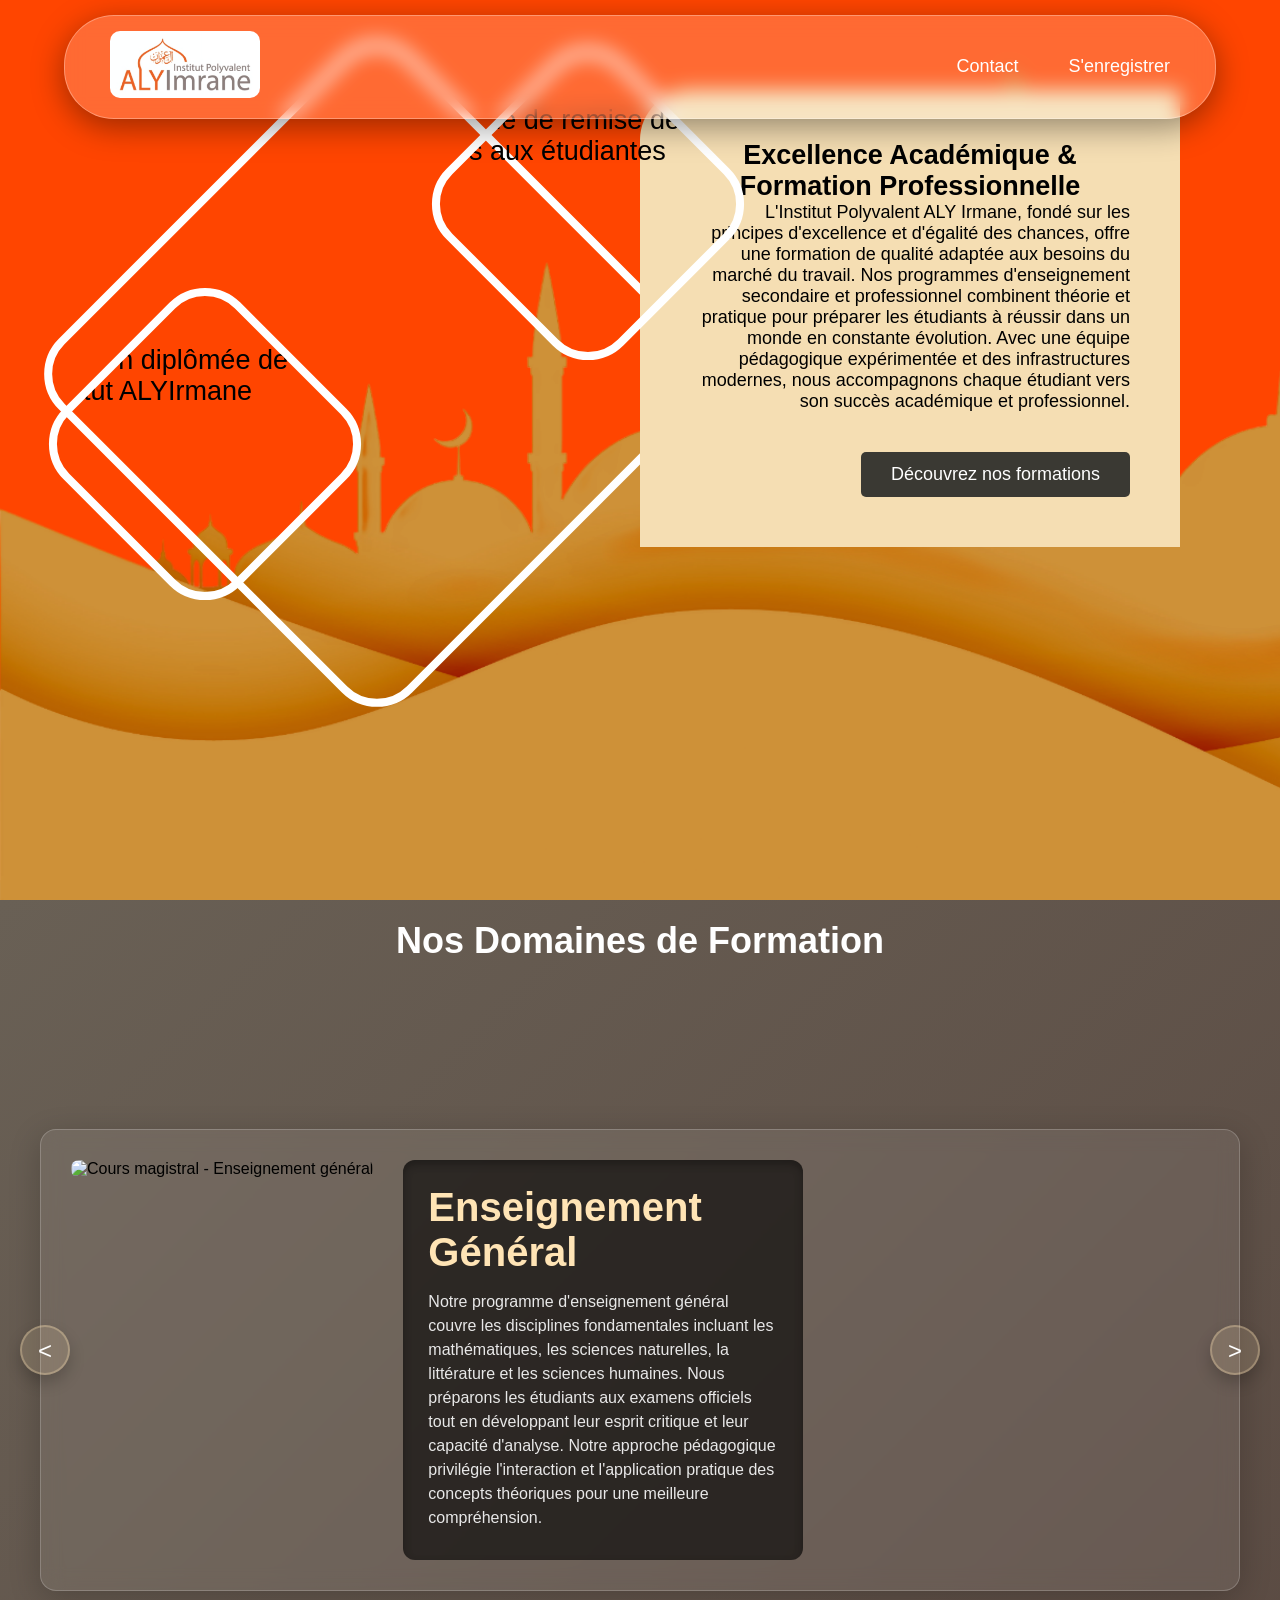
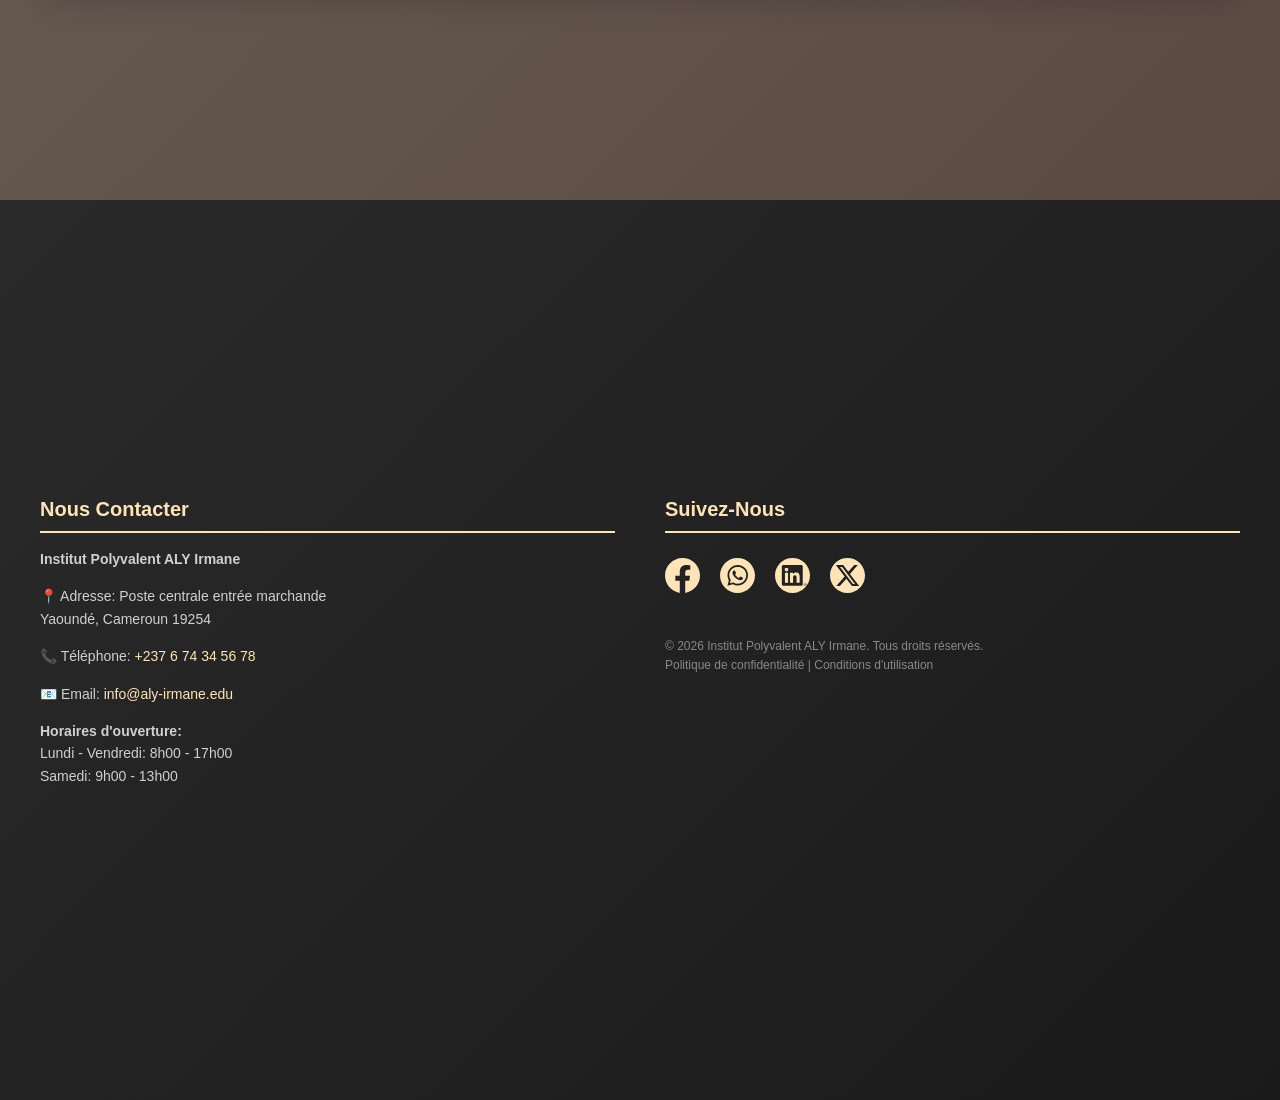
==== commit 925266d0: "Amélioration : contenu réel cohérent + SEO optimisé + liens fonctionnels" ====
--- a/index.html
+++ b/index.html
@@ -1,9 +1,16 @@
 <!DOCTYPE html>
-<html lang="en">
+<html lang="fr">
 <head>
     <meta charset="UTF-8">
     <meta name="viewport" content="width=device-width, initial-scale=1.0">
-    <title>Institut polyvalent ALYIrmane</title>
+    <meta name="description" content="Institut Polyvalent ALY Irmane à Yaoundé - Excellence académique et formation professionnelle de qualité. Découvrez nos programmes d'enseignement secondaire et professionnel.">
+    <meta name="keywords" content="école, institut, Yaoundé, éducation, formation, lycée, enseignement secondaire, Cameroun">
+    <meta name="author" content="Institut Polyvalent ALY Irmane">
+    <meta property="og:title" content="Institut Polyvalent ALY Irmane - Excellence Académique">
+    <meta property="og:description" content="Découvrez l'Institut Polyvalent ALY Irmane, votre destination pour une éducation de qualité à Yaoundé.">
+    <meta property="og:type" content="website">
+    <meta property="og:url" content="https://alyirmane.edu">
+    <title>Institut Polyvalent ALY Irmane - Excellence Académique à Yaoundé</title>
     <link rel="preconnect" href="https://fonts.googleapis.com">
     <link rel="preconnect" href="https://fonts.gstatic.com" crossorigin>
     <link href="https://fonts.googleapis.com/css2?family=Poppins:wght@400;600;700&display=swap" rel="stylesheet">
@@ -11,9 +18,9 @@
 </head>
 <body>
     <nav>
-        <a href="./"><img src="./assets/logo.png" alt="Logo Institut ALYIrmane"></a>
+        <a href="./" title="Accueil"><img src="./assets/logo.png" alt="Logo Institut ALYIrmane"></a>
         <a href="#contacts">Contact</a>
-        <a href="#">S'enregistrer</a>
+        <a href="#inscription">S'enregistrer</a>
     </nav>
 
     <!-- SECTION 1: PRÉSENTATION -->
@@ -21,169 +28,80 @@
         <div id="presentation_intro">
             <div id="presentation_imgs">
                 <div id="presentation_image">
-                    <img src="./assets/photo école_page-0001.jpg" alt="Photo de l'école ALYIrmane">
+                    <img src="./assets/photo-ecole.jpg" alt="Bâtiment principal de l'Institut ALYIrmane">
                 </div>
                 <div id="presentation_image2">
-                    <img src="./assets/photo graduation fille_page-0001.jpg" alt="Photo remise de diplôme">
+                    <img src="./assets/photo-graduation-fille.jpg" alt="Cérémonie de remise de diplômes aux étudiantes">
                 </div>
                 <div id="presentation_image3">
-                    <img src="./assets/photo graduation_page-0001.jpg" alt="Photo cérémonie de graduation">
+                    <img src="./assets/photo-graduation.jpg" alt="Promotion diplômée de l'Institut ALYIrmane">
                 </div>
             </div>
             <div id="presentation_texte">   
-                <h2>Lorem ipsum dolor sit amet, veniam</h2>
-                <p>Lorem ipsum dolor sit amet, consectetur adipiscing elit. 
-                    Donec vel sapien eget nunc efficitur efficitur. 
-                    Curabitur ac ligula a enim efficitur bibendum. 
-                    Sed at felis nec nisi convallis tincidunt. 
-                    Proin in odio a metus fermentum commodo. 
-                    Nulla facilisi. Maecenas ut ligula sed nisl convallis tincidunt.
+                <h1>Excellence Académique & Formation Professionnelle</h1>
+                <p>L'Institut Polyvalent ALY Irmane, fondé sur les principes d'excellence et d'égalité des chances, offre une formation de qualité adaptée aux besoins du marché du travail. Nos programmes d'enseignement secondaire et professionnel combinent théorie et pratique pour préparer les étudiants à réussir dans un monde en constante évolution. Avec une équipe pédagogique expérimentée et des infrastructures modernes, nous accompagnons chaque étudiant vers son succès académique et professionnel.
                 </p>
-                <button>En savoir plus</button>
+                <button onclick="document.getElementById('gallery').scrollIntoView({behavior: 'smooth'})">Découvrez nos formations</button>
             </div>
         </div>
     </section>
 
     <!-- SECTION 2: GALERIE -->
     <section id="gallery">
-        <h2>Galerie</h2>
+        <h2>Nos Domaines de Formation</h2>
         <div id="gallery_boxes">
             
             <div id="gallery_box_1" class="gallery-box active">
                 <div class="gallery-image">
-                    <img src="./assets/photo en classe_page-0001.jpg" alt="Étudiants en classe">
+                    <img src="./assets/photo-en-classe.jpg" alt="Cours magistral - Enseignement général">
                 </div>
                 <div class="gallery-text">
-                    <h3>Description de l'image <br> Galerie 1</h3>
-                    <p>Lorem ipsum dolor sit amet, consectetur adipiscing elit...
-                        Lorem ipsum dolor sit amet, consectetur adipiscing elit...
-                        Lorem ipsum dolor sit amet, consectetur adipiscing elit...
-                        Lorem ipsum dolor sit amet, consectetur adipiscing elit...
-                        Lorem ipsum dolor sit amet, consectetur adipiscing elit...
-                        Lorem ipsum dolor sit amet, consectetur adipiscing elit...
-                        Lorem ipsum dolor sit amet, consectetur adipiscing elit...
-                        Lorem ipsum dolor sit amet, consectetur adipiscing elit...
-                        Lorem ipsum dolor sit amet, consectetur adipiscing elit...
-                        Lorem ipsum dolor sit amet, consectetur adipiscing elit...
-                        Lorem ipsum dolor sit amet, consectetur adipiscing elit...
-                        Lorem ipsum dolor sit amet, consectetur adipiscing elit...
-                        Lorem ipsum dolor sit amet, consectetur adipiscing elit...
-                        Lorem ipsum dolor sit amet, consectetur adipiscing elit...
-                        Lorem ipsum dolor sit amet, consectetur adipiscing elit...
-                        Lorem ipsum dolor sit amet, consectetur adipiscing elit...
-                        Lorem ipsum dolor sit amet, consectetur adipiscing elit...
-                        Lorem ipsum dolor sit amet, consectetur adipiscing elit...
+                    <h3>Enseignement Général</h3>
+                    <p>Notre programme d'enseignement général couvre les disciplines fondamentales incluant les mathématiques, les sciences naturelles, la littérature et les sciences humaines. Nous préparons les étudiants aux examens officiels tout en développant leur esprit critique et leur capacité d'analyse. Notre approche pédagogique privilégie l'interaction et l'application pratique des concepts théoriques pour une meilleure compréhension.
                     </p>
                 </div>
             </div>
 
             <div id="gallery_box_2" class="gallery-box">
                 <div class="gallery-image">
-                    <img src="./assets/photo école_page-0001.jpg" alt="Bâtiment de l'école">
+                    <img src="./assets/photo-formation-professionnelle.jpg" alt="Atelier de formation professionnelle">
                 </div>
                 <div class="gallery-text">
-                    <h3>Description de l'image <br> Galerie 2</h3>
-                    <p>Lorem ipsum dolor sit amet, consectetur adipiscing elit...
-                        Lorem ipsum dolor sit amet, consectetur adipiscing elit...
-                        Lorem ipsum dolor sit amet, consectetur adipiscing elit...
-                        Lorem ipsum dolor sit amet, consectetur adipiscing elit...
-                        Lorem ipsum dolor sit amet, consectetur adipiscing elit...
-                        Lorem ipsum dolor sit amet, consectetur adipiscing elit...
-                        Lorem ipsum dolor sit amet, consectetur adipiscing elit...
-                        Lorem ipsum dolor sit amet, consectetur adipiscing elit...
-                        Lorem ipsum dolor sit amet, consectetur adipiscing elit...
-                        Lorem ipsum dolor sit amet, consectetur adipiscing elit...
-                        Lorem ipsum dolor sit amet, consectetur adipiscing elit...
-                        Lorem ipsum dolor sit amet, consectetur adipiscing elit...
-                        Lorem ipsum dolor sit amet, consectetur adipiscing elit...
-                        Lorem ipsum dolor sit amet, consectetur adipiscing elit...
-                        Lorem ipsum dolor sit amet, consectetur adipiscing elit...
-                        Lorem ipsum dolor sit amet, consectetur adipiscing elit...
-                        Lorem ipsum dolor sit amet, consectetur adipiscing elit...
-                        Lorem ipsum dolor sit amet, consectetur adipiscing elit...
+                    <h3>Formation Professionnelle</h3>
+                    <p>Les programmes de formation professionnelle de l'Institut ALY Irmane sont conçus pour répondre aux exigences du secteur professionnel. Nous offrons des formations en informatique, gestion, commerce et autres domaines clés. Nos étudiants acquièrent des compétences pratiques immédiatement applicables en entreprise, avec des stages en milieu professionnel pour une expérience concrète.
                     </p>
                 </div>
             </div>
 
             <div id="gallery_box_3" class="gallery-box">
                 <div class="gallery-image">
-                    <img src="./assets/photo graduation_page-0001.jpg" alt="Cérémonie de remise de diplômes">
+                    <img src="./assets/photo-laboratoire.jpg" alt="Laboratoire scientifique équipé">
                 </div>
                 <div class="gallery-text">
-                    <h3>Description de l'image <br> Galerie 3</h3>
-                    <p>Lorem ipsum dolor sit amet, consectetur adipiscing elit...
-                        Lorem ipsum dolor sit amet, consectetur adipiscing elit...
-                        Lorem ipsum dolor sit amet, consectetur adipiscing elit...
-                        Lorem ipsum dolor sit amet, consectetur adipiscing elit...
-                        Lorem ipsum dolor sit amet, consectetur adipiscing elit...
-                        Lorem ipsum dolor sit amet, consectetur adipiscing elit...
-                        Lorem ipsum dolor sit amet, consectetur adipiscing elit...
-                        Lorem ipsum dolor sit amet, consectetur adipiscing elit...
-                        Lorem ipsum dolor sit amet, consectetur adipiscing elit...
-                        Lorem ipsum dolor sit amet, consectetur adipiscing elit...
-                        Lorem ipsum dolor sit amet, consectetur adipiscing elit...
-                        Lorem ipsum dolor sit amet, consectetur adipiscing elit...
-                        Lorem ipsum dolor sit amet, consectetur adipiscing elit...
-                        Lorem ipsum dolor sit amet, consectetur adipiscing elit...
-                        Lorem ipsum dolor sit amet, consectetur adipiscing elit...
-                        Lorem ipsum dolor sit amet, consectetur adipiscing elit...
-                        Lorem ipsum dolor sit amet, consectetur adipiscing elit...
-                        Lorem ipsum dolor sit amet, consectetur adipiscing elit...
+                    <h3>Sciences & Technologie</h3>
+                    <p>Nos laboratoires modernes et bien équipés permettent aux étudiants de conduire des expériences pratiques en chimie, physique et biologie. L'Institut ALY Irmane investit dans la technologie éducative pour préparer les jeunes aux carrières scientifiques et technologiques. Les étudiants bénéficient d'un enseignement pratique supervisé par des experts du domaine.
                     </p>
                 </div>
             </div>
 
             <div id="gallery_box_4" class="gallery-box">
                 <div class="gallery-image">
-                    <img src="./assets/photo graduation fille_page-0001.jpg" alt="Étudiante diplômée">
+                    <img src="./assets/photo-bibliotheque.jpg" alt="Centre de ressources et bibliothèque">
                 </div>
                 <div class="gallery-text">
-                    <h3>Description de l'image <br> Galerie 4</h3>
-                    <p>Lorem ipsum dolor sit amet, consectetur adipiscing elit...
-                        Lorem ipsum dolor sit amet, consectetur adipiscing elit...
-                        Lorem ipsum dolor sit amet, consectetur adipiscing elit...
-                        Lorem ipsum dolor sit amet, consectetur adipiscing elit...
-                        Lorem ipsum dolor sit amet, consectetur adipiscing elit...
-                        Lorem ipsum dolor sit amet, consectetur adipiscing elit...
-                        Lorem ipsum dolor sit amet, consectetur adipiscing elit...
-                        Lorem ipsum dolor sit amet, consectetur adipiscing elit...
-                        Lorem ipsum dolor sit amet, consectetur adipiscing elit...
-                        Lorem ipsum dolor sit amet, consectetur adipiscing elit...
-                        Lorem ipsum dolor sit amet, consectetur adipiscing elit...
-                        Lorem ipsum dolor sit amet, consectetur adipiscing elit...
-                        Lorem ipsum dolor sit amet, consectetur adipiscing elit...
-                        Lorem ipsum dolor sit amet, consectetur adipiscing elit...
-                        Lorem ipsum dolor sit amet, consectetur adipiscing elit...
-                        Lorem ipsum dolor sit amet, consectetur adipiscing elit...
-                        Lorem ipsum dolor sit amet, consectetur adipiscing elit...
-                        Lorem ipsum dolor sit amet, consectetur adipiscing elit...
+                    <h3>Ressources Éducatives</h3>
+                    <p>Notre centre de ressources complet dispose d'une bibliothèque richement dotée, de salles informatiques avec accès à Internet, et d'espaces d'étude collaboratifs. Les étudiants ont accès à une large gamme de matériaux pédagogiques incluant des livres, des journaux, des revues et des ressources numériques pour soutenir leurs apprentissages académiques.
                     </p>
                 </div>
             </div>
+
             <div id="gallery_box_5" class="gallery-box">
                 <div class="gallery-image">
-                    <img src="./assets/image_gallery2.png" alt="Image galerie 5">
+                    <img src="./assets/photo-activites-culturelles.jpg" alt="Activités culturelles et sportives">
                 </div>
                 <div class="gallery-text">
-                    <h3>Description de l'image <br> Galerie 5</h3>
-                    <p>Lorem ipsum dolor sit amet, consectetur adipiscing elit...
-                        Lorem ipsum dolor sit amet, consectetur adipiscing elit...
-                        Lorem ipsum dolor sit amet, consectetur adipiscing elit...
-                        Lorem ipsum dolor sit amet, consectetur adipiscing elit...
-                        Lorem ipsum dolor sit amet, consectetur adipiscing elit...
-                        Lorem ipsum dolor sit amet, consectetur adipiscing elit...
-                        Lorem ipsum dolor sit amet, consectetur adipiscing elit...
-                        Lorem ipsum dolor sit amet, consectetur adipiscing elit...
-                        Lorem ipsum dolor sit amet, consectetur adipiscing elit...
-                        Lorem ipsum dolor sit amet, consectetur adipiscing elit...
-                        Lorem ipsum dolor sit amet, consectetur adipiscing elit...
-                        Lorem ipsum dolor sit amet, consectetur adipiscing elit...
-                        Lorem ipsum dolor sit amet, consectetur adipiscing elit...
-                        Lorem ipsum dolor sit amet, consectetur adipiscing elit...
-                        Lorem ipsum dolor sit amet, consectetur adipiscing elit...
-                        Lorem ipsum dolor sit amet, consectetur adipiscing elit...
-                        Lorem ipsum dolor sit amet, consectetur adipiscing elit...
-                        Lorem ipsum dolor sit amet, consectetur adipiscing elit...
+                    <h3>Vie Étudiante & Activités</h3>
+                    <p>L'Institut ALY Irmane croit au développement holistique de chaque étudiant. Nous proposons des activités culturelles, sportives et sociales enrichissantes. Des clubs d'intérêt aux compétitions sportives, en passant par les événements culturels, nos étudiants développent des compétences transversales essentielles et créent des liens durables avec la communauté.
                     </p>
                 </div>
             </div>
@@ -198,10 +116,10 @@
             <div id="footer_contact">
                 <h3>Nous Contacter</h3>
                 <p><strong>Institut Polyvalent ALY Irmane</strong></p>
-                <p>Adresse: Poste centrale entrée marchande<br>Yaoundé, 19254</p>
+                <p>📍 Adresse: Poste centrale entrée marchande<br>Yaoundé, Cameroun 19254</p>
                 <p>📞 Téléphone: <a href="tel:+237674345678">+237 6 74 34 56 78</a></p>
                 <p>📧 Email: <a href="mailto:info@aly-irmane.edu">info@aly-irmane.edu</a></p>
-                <p><strong>Horaires:</strong><br>
+                <p><strong>Horaires d'ouverture:</strong><br>
                 Lundi - Vendredi: 8h00 - 17h00<br>
                 Samedi: 9h00 - 13h00</p>
             </div>
@@ -209,13 +127,14 @@
             <div id="footer_social">
                 <h3>Suivez-Nous</h3>
                 <ul>
-                    <li><a href="#" target="_blank" aria-label="Facebook"><img src="assets/facebook.svg" alt="Facebook"></a></li>
-                    <li><a href="#" target="_blank" aria-label="Whatsapp"><img src="assets/whatsapp.svg" alt="Whatsapp"></a></li>
-                    <li><a href="#" target="_blank" aria-label="LinkedIn"><img src="assets/linkedin.svg" alt="LinkedIn"></a></li>
-                    <li><a href="#" target="_blank" aria-label="X (Twitter)"><img src="assets/x.svg" alt="X"></a></li>
+                    <li><a href="https://facebook.com/alyirmane" target="_blank" rel="noopener noreferrer" aria-label="Facebook"><img src="assets/facebook.svg" alt="Facebook"></a></li>
+                    <li><a href="https://whatsapp.com/alyirmane" target="_blank" rel="noopener noreferrer" aria-label="WhatsApp"><img src="assets/whatsapp.svg" alt="WhatsApp"></a></li>
+                    <li><a href="https://linkedin.com/company/alyirmane" target="_blank" rel="noopener noreferrer" aria-label="LinkedIn"><img src="assets/linkedin.svg" alt="LinkedIn"></a></li>
+                    <li><a href="https://twitter.com/alyirmane" target="_blank" rel="noopener noreferrer" aria-label="Twitter/X"><img src="assets/x.svg" alt="Twitter/X"></a></li>
                 </ul>
                 <p style="margin-top: 30px; font-size: 12px; color: #888;">
-                    © 2026 Institut Polyvalent ALY Irmane. Tous droits réservés.
+                    © 2026 Institut Polyvalent ALY Irmane. Tous droits réservés.<br>
+                    <a href="#" style="color: #888; text-decoration: none;">Politique de confidentialité</a> | <a href="#" style="color: #888; text-decoration: none;">Conditions d'utilisation</a>
                 </p>
             </div>
         </div>
--- a/style.css
+++ b/style.css
@@ -0,0 +1,935 @@
+
+    * {
+        margin: 0;
+        padding: 0;
+        box-sizing: border-box;
+    }
+
+    body {
+        font-family: 'Poppins', sans-serif;
+        background: #f5f5f5;
+        min-height: 100vh;
+        overflow-x: hidden;
+    }
+
+
+    nav {
+        display: flex;
+        justify-content: flex-end;
+        align-items: center;
+        position: fixed;
+        top: 0;
+        width: 90%;
+        margin: 15px 5%; 
+        padding: 5px 20px;
+        z-index: 1000;
+        background: rgba(255, 255, 255, 0.2); 
+        backdrop-filter: blur(10px);
+        border: 1px solid rgba(255, 255, 255, 0.3);
+        border-radius: 50px;
+        box-shadow: 0 8px 32px rgba(0, 0, 0, 0.4);
+    }
+
+    nav > :first-child {
+        margin-right: auto;
+    }
+
+    nav a {
+        text-decoration: none;
+        margin: 0 15px;
+        font-size: 18px;
+        padding: 10px;
+        border-radius: 15px;
+        color: #fff;
+        transition: all 0.1s ease-in;
+    }
+
+    nav a img {
+        width: 150px;
+        height: auto;
+        border-radius: 10px;
+        transition: transform 0.3s ease;
+    }
+
+    nav a img:hover {
+        transform: scale(1.03);
+    }
+
+    nav a:hover:not(:first-child) {
+        backdrop-filter: blur(10px);
+        background-color: rgba(255, 255, 255, 0.1);
+    }
+
+
+    #presentation {
+        display: flex;
+        flex-direction: column;
+        position: relative;
+        align-items: center;
+        justify-content: space-between;
+        padding: 40px 50px 50px;
+        height: 100vh;
+        background: orangered url('./assets/presentation_background.jpg') no-repeat left fixed;
+        background-size: cover;
+        overflow: hidden;
+    }
+
+    #presentation_intro {
+        display: flex;
+        flex-direction: row;
+        width: 100%;
+        gap: 30px;
+        justify-content: space-between;
+        align-items: center;
+        position: relative;
+        padding: 50px;
+        text-align: center;
+        font-size: 18px;
+    }
+    
+    
+    #presentation_image, #presentation_image2, #presentation_image3 {
+        position: absolute;
+        border-radius: 50px;
+        border: 8px solid #fff;
+        transform: rotate(-45deg);
+        overflow: hidden;
+        transition: transform 0.6s ease-out, z-index 0.5s ease;
+        z-index: 1;
+    }
+
+    #presentation_image {
+        display: flex;
+        justify-content: space-around;
+        align-items: center;
+        width: 500px;
+        height: 500px;
+        left: 6.5%;
+        top: 15%;
+        z-index: 1;
+    }
+
+    #presentation_image2 {
+        position: absolute;
+        width: 250px;
+        height: 250px;
+        left: 35%;
+        top: 7%;
+        z-index: 100;
+    }
+    #presentation_image3 {
+        position: absolute;
+        width: 250px;
+        height: 250px;
+        left: 2.5%;
+        top: 50%;
+        z-index: 0;
+    }
+
+    #presentation_image img, 
+    #presentation_image2 img,
+    #presentation_image3 img {
+        width: 100%;
+        height: 100%;
+        border-radius: 15px;
+        object-fit: cover;
+        transform: rotate(45deg) scale(1.5); 
+        transition: transform 0.6s ease-out;
+    }
+    #presentation_image:hover img, 
+    #presentation_image2:hover img, 
+    #presentation_image3:hover img {
+        transform: rotate(-315deg) scale(1.5); 
+    }
+    #presentation_image:hover, 
+    #presentation_image2:hover,
+    #presentation_image3:hover {
+        z-index: 500;
+        transform: rotate(315deg) scale(1.05);
+        
+    }
+
+    #presentation_texte {
+        display: flex;
+        flex-direction: column;
+        justify-content: center;
+        align-items: flex-end; 
+        position: relative; 
+        width: 50%; 
+        min-width: 450px;
+        height: auto;  
+        background-color: wheat;
+        padding: 50px;
+        border-top-left-radius: 50px;
+        z-index: 99;
+    }
+
+    #presentation_texte h2 {
+        font-size: 36px;
+        margin-bottom: 20px;
+        text-align: right; 
+    }
+
+    #presentation_texte p {
+        font-size: 18px;
+        max-width: 600px;
+        text-align: right; 
+        text-wrap: balance;
+    }
+
+    #presentation_texte button {
+        position: relative;
+        padding: 12px 30px;
+        font-size: 18px;
+        background-color: #3a3933;
+        border: none;
+        color: #fff;
+        border-radius: 5px;
+        cursor: pointer;
+        transition: all 0.3s ease;
+        margin-top: 40px; 
+    }
+
+    #presentation_texte button::after {
+        content: ' >>>';
+        position: absolute;
+        opacity: 0;
+        color: #fff;   
+        transform: translateX(-10px); 
+        transition: opacity 0.3s ease, transform 0.3s ease;
+    }
+
+    #presentation_texte button:hover {
+        padding-right: 55px;
+    }
+
+    #presentation_texte button:hover::after {
+        opacity: 1;              
+        transform: translateX(10px); 
+        animation: colorShift 2s infinite;
+    }
+
+    @keyframes colorShift {
+        0% { color: #fff; }
+        50% { color: #888; }
+        100% { color: #ffc34a; }
+    }
+
+
+
+    #gallery {
+        display: flex;
+        justify-content: center;
+        align-items: center;
+        background: linear-gradient(135deg, #696055 0%, #5a4a42 100%);
+        height: 100vh;
+        position: relative;
+        overflow: hidden;
+    }
+
+    .button_1_left{
+        position: absolute;
+        left: 20px;
+        height: 50px;
+        width: 50px;
+        top: 50%;
+        transform: translateY(-50%);
+        background-color: rgba(255, 228, 181, 0.15);
+        border: 2px solid rgba(255, 228, 181, 0.3);
+        color: #fff;
+        font-size: 24px;
+        padding: 10px 15px;
+        border-radius: 50%;
+        cursor: pointer;
+        transition: all 0.3s ease;
+        box-shadow: 0 8px 16px rgba(0, 0, 0, 0.2);
+    }
+
+    .button_1_right{
+        position: absolute;
+        right: 20px;
+        top: 50%;
+        height: 50px;
+        width: 50px;
+        transform: translateY(-50%);
+        background-color: rgba(255, 228, 181, 0.15);
+        border: 2px solid rgba(255, 228, 181, 0.3);
+        color: #fff;
+        font-size: 24px;
+        padding: 10px 15px;
+        border-radius: 50%;
+        cursor: pointer;
+        transition: all 0.3s ease;
+        box-shadow: 0 8px 16px rgba(0, 0, 0, 0.2);
+    }
+
+    .button_1_left:hover, .button_1_right:hover {
+        background-color: rgba(255, 228, 181, 0.25);
+        transform: translateY(-50%) scale(1.1);
+        box-shadow: 0 12px 24px rgba(0, 0, 0, 0.3);
+    }
+
+    #gallery h2 {
+        position: absolute;
+        top: 20px;
+        left: 50%;
+        transform: translateX(-50%);
+        font-size: 36px;
+        color: #fff;
+        margin: 0;
+    }
+
+    #gallery_boxes {
+        margin-top: 20px;
+        width: 100%;
+        max-width: 1200px;
+    }
+
+
+    .gallery-box {
+        display: none; 
+        flex-direction: row; 
+        gap: 30px;
+        align-items: flex-start;
+        background: rgba(255, 255, 255, 0.08);
+        backdrop-filter: blur(10px);
+        padding: 30px;
+        border-radius: 16px;
+        border: 1px solid rgba(255, 255, 255, 0.2);
+        box-shadow: 0 8px 32px rgba(0, 0, 0, 0.2);
+    }
+
+
+    
+    .gallery-box.active-right {
+        display: flex;
+        animation: slideFromRight 0.6s ease-out forwards;
+    }
+
+    .gallery-box.active-left {
+        display: flex;
+        animation: slideFromLeft 0.6s ease-out forwards;
+    }
+
+
+    .gallery-image img {
+        width: 700px;
+        height: 400px;
+        object-fit: cover;
+        border-radius: 8px;
+    }
+
+    .gallery-text {
+        color: #f0f0f0;
+        text-align: left;
+        height: 400px;
+        background-color: rgba(0, 0, 0, 0.6);
+        border-radius: 12px;
+        padding: 25px;
+        min-width: 300px;
+        max-width: 400px;
+        overflow-wrap: break-word;
+        overflow-y: scroll;
+        scrollbar-width: thin;
+        scrollbar-color: rgba(255, 255, 255, 0.3) transparent;
+        box-shadow: inset 0 4px 8px rgba(0, 0, 0, 0.3);
+    }
+
+    .gallery-text h3 {
+        font-size: 40px;
+        margin-bottom: 15px;
+        font-weight: bold;
+        overflow-wrap: break-word;
+        color: #FFE4B5;
+    }
+
+    .gallery-text p {
+        font-size: 16px;
+        line-height: 1.5;
+        overflow-wrap: break-word;
+        color: #e8e8e8;
+    }
+    @keyframes slideFromRight {
+        from { 
+            opacity: 0; 
+            transform: translateX(100%); 
+        }
+        to { 
+            opacity: 1; 
+            transform: translateX(0); 
+        }
+    }
+
+    @keyframes slideFromLeft {
+        from { 
+            opacity: 0; 
+            transform: translateX(-100%); 
+        }
+        to { 
+            opacity: 1; 
+            transform: translateX(0); 
+        }
+    }
+        
+
+    #box_1, #box_2 {
+        display: flex;
+        flex-direction: column;
+        justify-content: flex-start;
+        align-items: center;
+        width: 45%;
+        height: 300px;
+        padding: 25px;
+        gap: 25px;
+        background-color: #fff;
+        border-radius: 10px;
+        box-shadow: 0 4px 8px rgba(0, 0, 0, 0.1);
+    }
+
+    #box_1 h3, #box_2 h3 {
+        font-size: 18px;
+        margin-bottom: 15px;
+        text-align: center;
+    }
+
+    #box_1 p, #box_2 p {
+        font-size: 14px;
+        line-height: 1.6;
+        text-align: justify;
+    }
+
+    /* MEDIA QUERIES - DESKTOP & TABLETS */
+    @media (max-width: 1200px) {
+        #presentation_image {
+            width: 400px;
+            height: 400px;
+            left: 5%;
+        }
+
+        #presentation_image2 {
+            width: 200px;
+            height: 200px;
+            left: 40%;
+        }
+
+        #presentation_image3 {
+            width: 200px;
+            height: 200px;
+        }
+
+        .gallery-image img {
+            width: 500px;
+            height: 300px;
+        }
+    }
+
+    @media (max-width: 1024px) {
+        #presentation_intro {
+            padding: 30px;
+            gap: 20px;
+        }
+
+        #presentation_texte {
+            width: 100%;
+            min-width: auto;
+            height: auto;
+            padding: 40px;
+        }
+
+        #presentation_image {
+            width: 300px;
+            height: 300px;
+            left: 10%;
+            display: none;
+        }
+
+        #presentation_image2 {
+            width: 180px;
+            height: 180px;
+            left: 45%;
+        }
+
+        #presentation_image3 {
+            width: 180px;
+            height: 180px;
+            display: none;
+        }
+
+        .gallery-box {
+            flex-direction: column;
+            gap: 20px;
+        }
+
+        .gallery-image img {
+            width: 100%;
+            height: 300px;
+        }
+
+        .gallery-text {
+            max-width: 100%;
+            min-width: 100%;
+            height: auto;
+            max-height: 300px;
+        }
+
+        #footer_content {
+            flex-direction: column;
+            gap: 30px;
+        }
+    }
+
+    /* MEDIA QUERIES - TABLET */
+    @media (max-width: 768px) {
+        nav {
+            width: 95%;
+            padding: 3px 15px;
+        }
+
+        nav a {
+            margin: 0 10px;
+            font-size: 14px;
+        }
+
+        nav a img {
+            width: 100px;
+        }
+
+        #presentation {
+            padding: 20px;
+            padding-top: 80px;
+        }
+
+        #presentation_intro {
+            padding: 20px;
+            gap: 15px;
+        }
+
+        #presentation_texte {
+            width: 100%;
+            padding: 30px;
+            align-items: center;
+            text-align: center;
+        }
+
+        #presentation_texte h2 {
+            font-size: 28px;
+            text-align: center;
+        }
+
+        #presentation_texte p {
+            font-size: 14px;
+            text-align: center;
+        }
+
+        #presentation_image, #presentation_image2, #presentation_image3 {
+            display: none !important;
+        }
+
+        .gallery-image img {
+            width: 100%;
+            height: 250px;
+        }
+
+        .gallery-text {
+            max-width: 100%;
+            height: auto;
+            max-height: 300px;
+            padding: 20px;
+        }
+
+        .gallery-text h3 {
+            font-size: 28px;
+        }
+
+        #gallery h2 {
+            font-size: 28px;
+            top: 10px;
+        }
+
+        .button_1_left, .button_1_right {
+            width: 45px;
+            height: 45px;
+            font-size: 20px;
+        }
+
+        #box_1, #box_2 {
+            width: 100%;
+        }
+    }
+
+    /* MEDIA QUERIES - SMALL TABLET */
+    @media (max-width: 600px) {
+        nav {
+            flex-direction: column;
+            gap: 10px;
+            border-radius: 20px;
+            padding: 10px 15px;
+        }
+
+        nav > :first-child {
+            margin-right: 0;
+            width: 100%;
+            text-align: center;
+        }
+
+        nav a {
+            margin: 5px 0;
+            font-size: 12px;
+            padding: 8px;
+        }
+
+        nav a img {
+            width: 80px;
+        }
+
+        #presentation {
+            padding: 15px;
+            padding-top: 150px;
+        }
+
+        #presentation_intro {
+            padding: 15px 10px;
+            flex-direction: column;
+        }
+
+        #presentation_texte {
+            width: 100%;
+            padding: 20px;
+            border-top-left-radius: 20px;
+        }
+
+        #presentation_texte h2 {
+            font-size: 20px;
+        }
+
+        #presentation_texte p {
+            font-size: 12px;
+            max-width: 100%;
+        }
+
+        #presentation_texte button {
+            padding: 10px 20px;
+            font-size: 14px;
+            margin-top: 20px;
+        }
+
+        #gallery {
+            padding: 20px 10px;
+        }
+
+        #gallery_boxes {
+            margin-top: 10px;
+        }
+
+        .gallery-box {
+            padding: 15px;
+            gap: 15px;
+        }
+
+        .gallery-image img {
+            width: 100%;
+            height: 200px;
+        }
+
+        .gallery-text {
+            max-height: 250px;
+            height: auto;
+            padding: 15px;
+            max-width: 100%;
+            min-width: 100%;
+        }
+
+        .gallery-text h3 {
+            font-size: 18px;
+        }
+
+        .gallery-text p {
+            font-size: 12px;
+        }
+
+        .button_1_left, .button_1_right {
+            width: 40px;
+            height: 40px;
+            font-size: 18px;
+            left: 10px;
+            right: 10px;
+        }
+
+        .button_1_left {
+            left: 10px;
+        }
+
+        .button_1_right {
+            right: 10px;
+        }
+
+        #gallery h2 {
+            font-size: 22px;
+            top: 10px;
+        }
+
+        #contacts {
+            padding: 40px 15px;
+        }
+
+        #footer_content {
+            gap: 20px;
+        }
+
+        #footer_contact h3, #footer_social h3 {
+            font-size: 16px;
+        }
+
+        #footer_contact p, #footer_social p {
+            font-size: 12px;
+        }
+
+        #footer_social > ul > li > a {
+            width: 30px;
+            height: 30px;
+        }
+    }
+
+    /* MEDIA QUERIES - MOBILE */
+    @media (max-width: 480px) {
+        nav {
+            width: 100%;
+            margin: 10px 0;
+            padding: 8px 10px;
+            border-radius: 15px;
+        }
+
+        nav a {
+            margin: 3px 0;
+            font-size: 11px;
+            padding: 6px;
+        }
+
+        nav a img {
+            width: 70px;
+        }
+
+        #presentation {
+            padding: 10px;
+            padding-top: 120px;
+            height: auto;
+            min-height: 100vh;
+        }
+
+        #presentation_intro {
+            padding: 10px 0;
+            flex-direction: column;
+        }
+
+        #presentation_texte {
+            padding: 15px;
+            border-top-left-radius: 15px;
+        }
+
+        #presentation_texte h2 {
+            font-size: 18px;
+            margin-bottom: 15px;
+        }
+
+        #presentation_texte p {
+            font-size: 11px;
+            margin-bottom: 15px;
+        }
+
+        #presentation_texte button {
+            padding: 8px 16px;
+            font-size: 12px;
+            margin-top: 15px;
+        }
+
+        #gallery {
+            height: auto;
+            min-height: 100vh;
+            padding: 15px 10px;
+        }
+
+        #gallery h2 {
+            font-size: 18px;
+            position: relative;
+            top: 0;
+            transform: none;
+            margin-bottom: 15px;
+        }
+
+        #gallery_boxes {
+            margin-top: 5px;
+        }
+
+        .gallery-box {
+            padding: 10px;
+            gap: 10px;
+            flex-direction: column;
+        }
+
+        .gallery-image img {
+            width: 100%;
+            height: 180px;
+        }
+
+        .gallery-text {
+            max-height: 200px;
+            height: auto;
+            padding: 12px;
+            max-width: 100%;
+            min-width: 100%;
+            background-color: rgba(0, 0, 0, 0.8);
+        }
+
+        .gallery-text h3 {
+            font-size: 14px;
+            margin-bottom: 8px;
+        }
+
+        .gallery-text p {
+            font-size: 10px;
+            line-height: 1.4;
+        }
+
+        .button_1_left, .button_1_right {
+            width: 35px;
+            height: 35px;
+            font-size: 16px;
+            padding: 5px 10px;
+        }
+
+        .button_1_left {
+            left: 5px;
+        }
+
+        .button_1_right {
+            right: 5px;
+        }
+
+        #contacts {
+            padding: 30px 10px;
+            min-height: auto;
+        }
+
+        #footer_content {
+            flex-direction: column;
+            gap: 15px;
+            padding: 0 5px;
+        }
+
+        #footer_contact, #footer_social {
+            flex: 1;
+        }
+
+        #footer_contact h3, #footer_social h3 {
+            font-size: 14px;
+            margin-bottom: 10px;
+        }
+
+        #footer_contact p, #footer_social p {
+            font-size: 11px;
+            margin-bottom: 10px;
+        }
+
+        #footer_social > ul {
+            gap: 10px;
+        }
+
+        #footer_social > ul > li > a {
+            width: 28px;
+            height: 28px;
+        }
+
+        #box_1, #box_2 {
+            width: 100%;
+            height: auto;
+            padding: 15px;
+        }
+    }
+
+
+    #contacts {
+        display: flex;
+        justify-content: center;
+        align-items: center;
+        padding: 60px 20px;
+        background: linear-gradient(135deg, #2a2a2a 0%, #1a1a1a 100%);
+        color: #f0f0f0;
+        min-height: 100vh;
+        scroll-snap-align: start;
+    }
+
+    #footer_content {
+        display: flex;
+        flex-direction: row;
+        justify-content: space-around;
+        align-items: flex-start;
+        width: 100%;
+        max-width: 1200px;
+        gap: 50px;
+    }
+
+    #footer_contact, #footer_social {
+        flex: 1;
+    }
+
+    #footer_contact h3, #footer_social h3 {
+        font-size: 20px;
+        margin-bottom: 15px;
+        border-bottom: 2px solid #FFE4B5;
+        padding-bottom: 10px;
+        color: #FFE4B5;
+    }
+
+    #footer_contact p, #footer_social p {
+        font-size: 14px;
+        margin-bottom: 15px;
+        line-height: 1.6;
+        color: #d0d0d0;
+    }
+
+    #footer_contact ul, #footer_social ul {
+        list-style: none;
+        margin: 0;
+    }
+
+    #footer_contact ul li, #footer_social ul li {
+        margin: 10px 0;
+        color: #d0d0d0;
+    }
+
+    #footer_contact a, #footer_social a {
+        color: #FFE4B5;
+        text-decoration: none;
+        transition: all 0.3s ease;
+    }
+
+    #footer_social > ul {
+        display: flex;
+        flex-direction: row;
+        gap: 20px;
+    }
+
+    #footer_social > ul > li > a {
+        display: inline-flex;
+        width: 35px;
+        height: 35px;
+        align-items: center;
+        justify-content: center;
+    }
+
+    #footer_social > ul > li > a > img {
+        width: 100%;
+        height: 100%;
+        display: block;
+        object-fit: contain;
+        transition: transform 0.3s ease;
+    }
+
+    #footer_social > ul > li > a > img:hover {
+        transform: scale(1.2);
+    }
+
+    #footer_contact a:hover, #footer_social a:hover {
+        color: #fff;
+        text-decoration: underline;
+    }
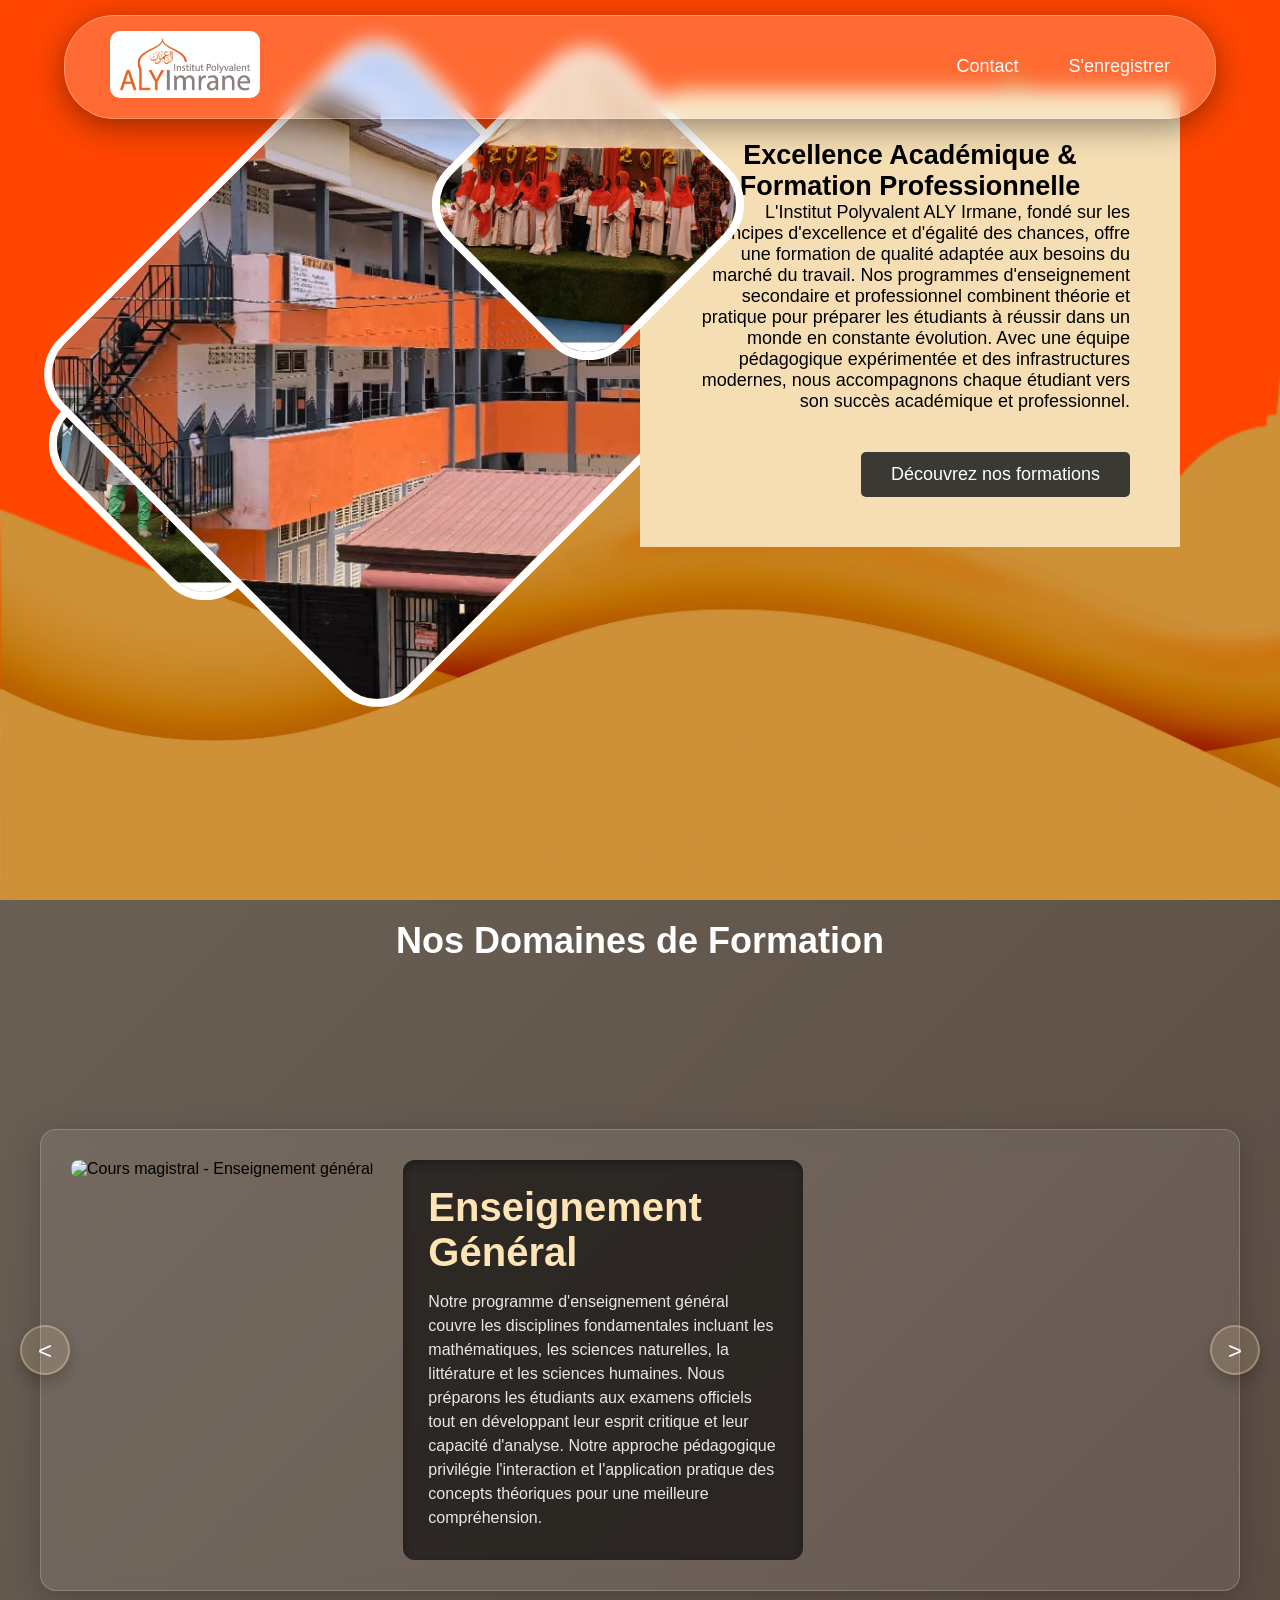
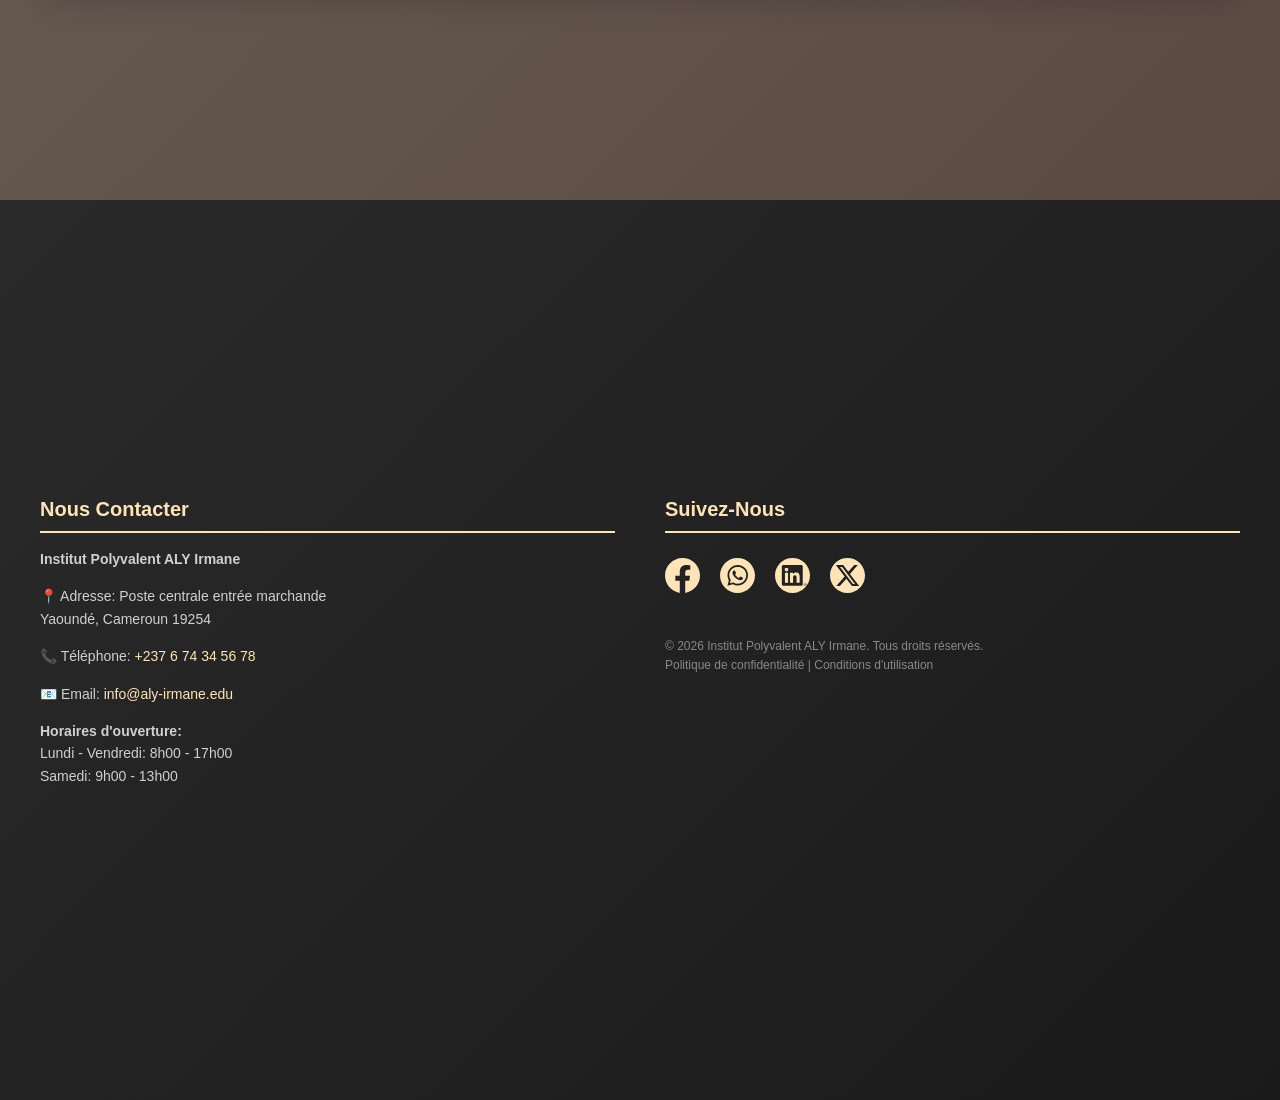
==== commit e0308dc9: "Update index.html" ====
--- a/index.html
+++ b/index.html
@@ -28,13 +28,13 @@
         <div id="presentation_intro">
             <div id="presentation_imgs">
                 <div id="presentation_image">
-                    <img src="./assets/photo-ecole.jpg" alt="Bâtiment principal de l'Institut ALYIrmane">
+                    <img src="./assets/photo école_page-0001.jpg" alt="Bâtiment principal de l'Institut ALYIrmane">
                 </div>
                 <div id="presentation_image2">
-                    <img src="./assets/photo-graduation-fille.jpg" alt="Cérémonie de remise de diplômes aux étudiantes">
+                    <img src="./assets/photo graduation fille_page-0001.jpg" alt="Cérémonie de remise de diplômes aux étudiantes">
                 </div>
                 <div id="presentation_image3">
-                    <img src="./assets/photo-graduation.jpg" alt="Promotion diplômée de l'Institut ALYIrmane">
+                    <img src="./assets/photo graduation_page-0001.jpg" alt="Promotion diplômée de l'Institut ALYIrmane">
                 </div>
             </div>
             <div id="presentation_texte">   
@@ -64,7 +64,7 @@
 
             <div id="gallery_box_2" class="gallery-box">
                 <div class="gallery-image">
-                    <img src="./assets/photo-formation-professionnelle.jpg" alt="Atelier de formation professionnelle">
+                    <img src="./assets/photo-en-classe.jpg" alt="Atelier de formation professionnelle">
                 </div>
                 <div class="gallery-text">
                     <h3>Formation Professionnelle</h3>
@@ -75,7 +75,7 @@
 
             <div id="gallery_box_3" class="gallery-box">
                 <div class="gallery-image">
-                    <img src="./assets/photo-laboratoire.jpg" alt="Laboratoire scientifique équipé">
+                    <img src="./assets/photo-en-classe.jpg" alt="Laboratoire scientifique équipé">
                 </div>
                 <div class="gallery-text">
                     <h3>Sciences & Technologie</h3>
@@ -86,7 +86,7 @@
 
             <div id="gallery_box_4" class="gallery-box">
                 <div class="gallery-image">
-                    <img src="./assets/photo-bibliotheque.jpg" alt="Centre de ressources et bibliothèque">
+                    <img src="./assets/photo école_page-0001.jpg" alt="Centre de ressources et bibliothèque">
                 </div>
                 <div class="gallery-text">
                     <h3>Ressources Éducatives</h3>
@@ -97,7 +97,7 @@
 
             <div id="gallery_box_5" class="gallery-box">
                 <div class="gallery-image">
-                    <img src="./assets/photo-activites-culturelles.jpg" alt="Activités culturelles et sportives">
+                    <img src="./assets/image_gallery1.png" alt="Activités culturelles et sportives">
                 </div>
                 <div class="gallery-text">
                     <h3>Vie Étudiante & Activités</h3>
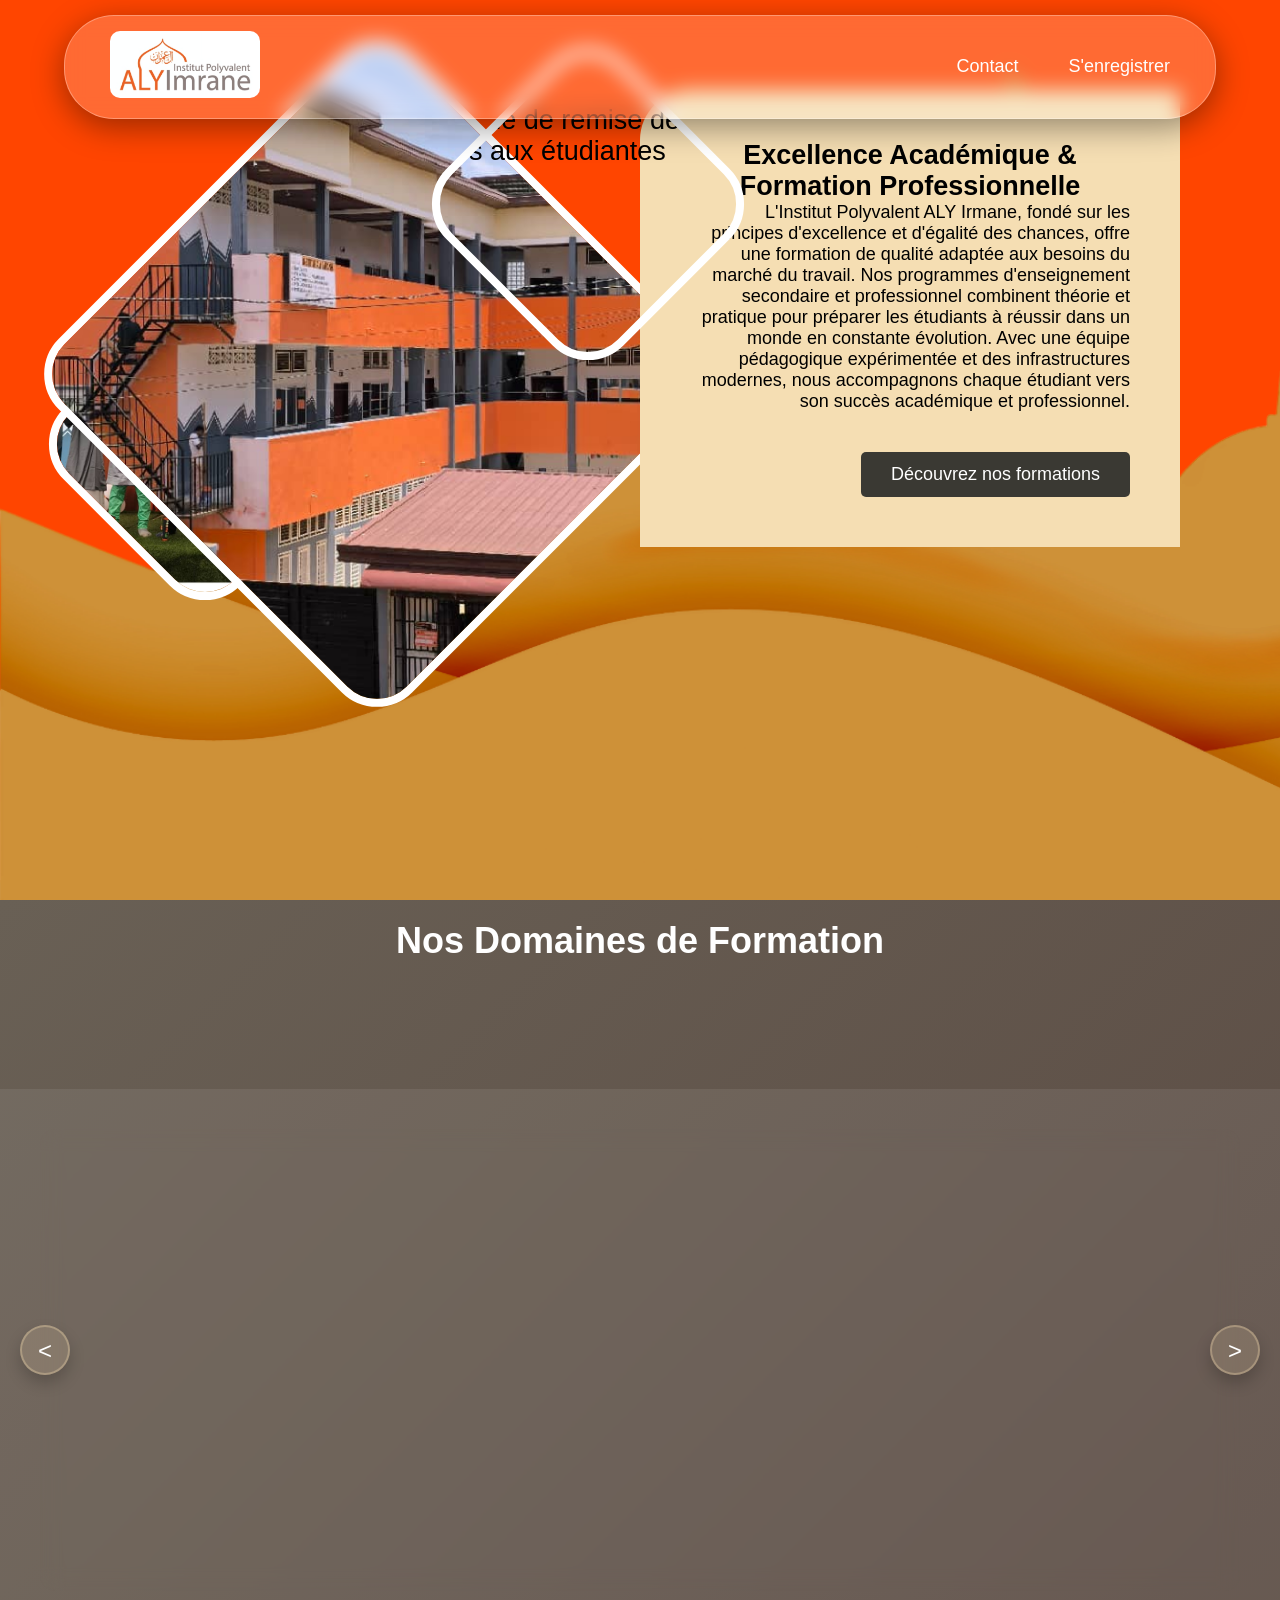
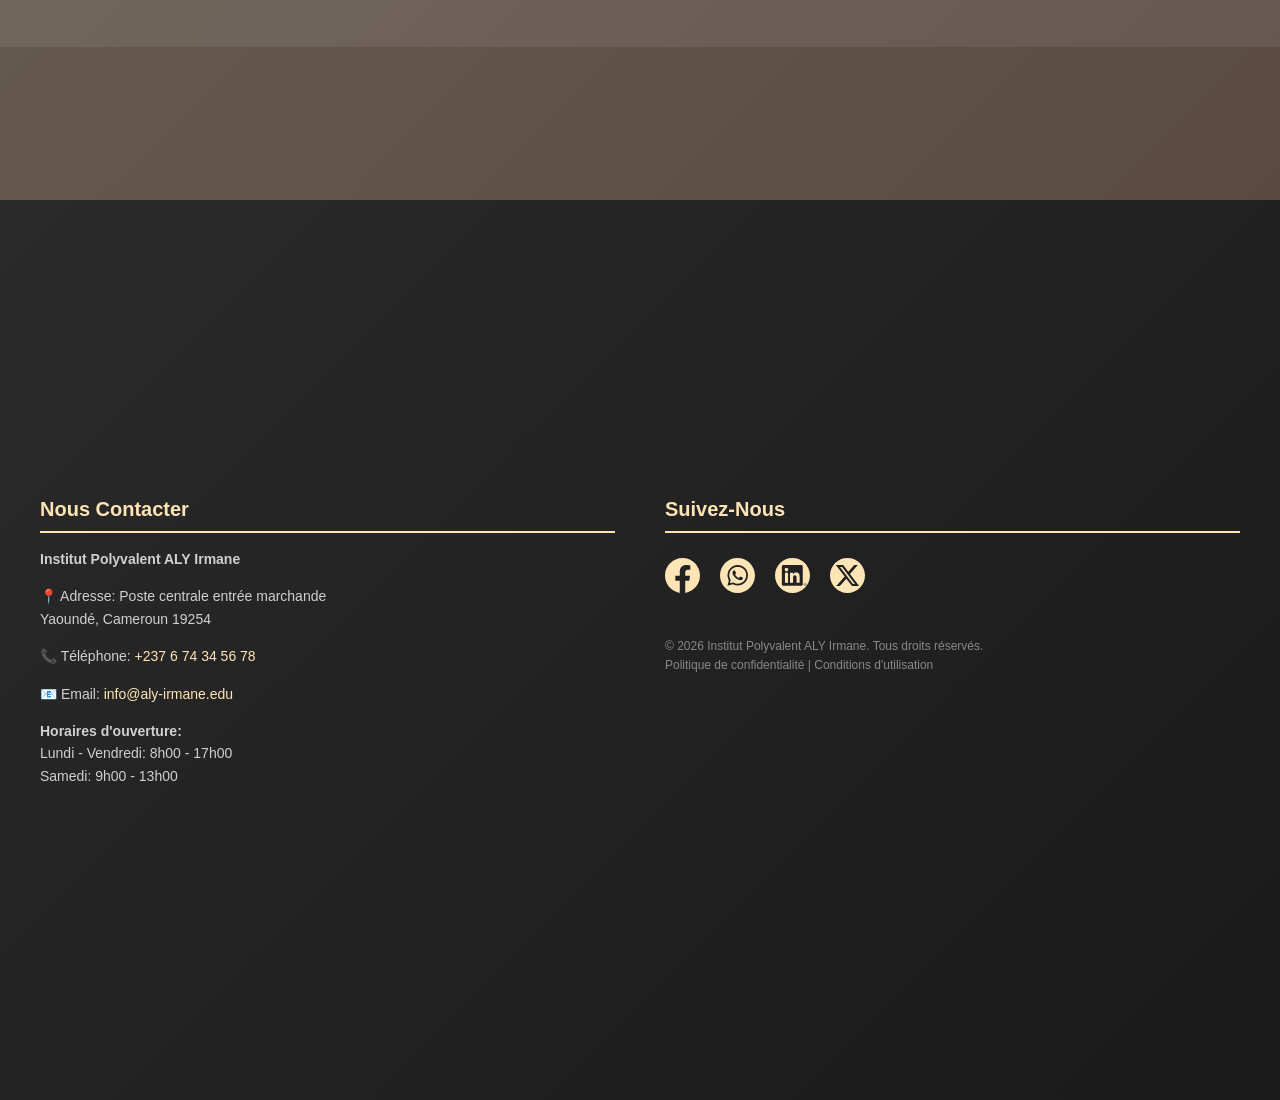
==== commit c67f4b02: "Update index.html 3" ====
--- a/index.html
+++ b/index.html
@@ -28,13 +28,13 @@
         <div id="presentation_intro">
             <div id="presentation_imgs">
                 <div id="presentation_image">
-                    <img src="./assets/photo école_page-0001.jpg" alt="Bâtiment principal de l'Institut ALYIrmane">
+                    <img src="./assets/photo_école_page-0001.jpg" alt="Bâtiment principal de l'Institut ALYIrmane">
                 </div>
                 <div id="presentation_image2">
-                    <img src="./assets/photo graduation fille_page-0001.jpg" alt="Cérémonie de remise de diplômes aux étudiantes">
+                    <img src="./assets/photo graduation_fille_page-0001.jpg" alt="Cérémonie de remise de diplômes aux étudiantes">
                 </div>
                 <div id="presentation_image3">
-                    <img src="./assets/photo graduation_page-0001.jpg" alt="Promotion diplômée de l'Institut ALYIrmane">
+                    <img src="./assets/photo_graduation_page-0001.jpg" alt="Promotion diplômée de l'Institut ALYIrmane">
                 </div>
             </div>
             <div id="presentation_texte">   
@@ -86,7 +86,7 @@
 
             <div id="gallery_box_4" class="gallery-box">
                 <div class="gallery-image">
-                    <img src="./assets/photo école_page-0001.jpg" alt="Centre de ressources et bibliothèque">
+                    <img src="./assets/photo_école_page-0001.jpg" alt="Centre de ressources et bibliothèque">
                 </div>
                 <div class="gallery-text">
                     <h3>Ressources Éducatives</h3>
